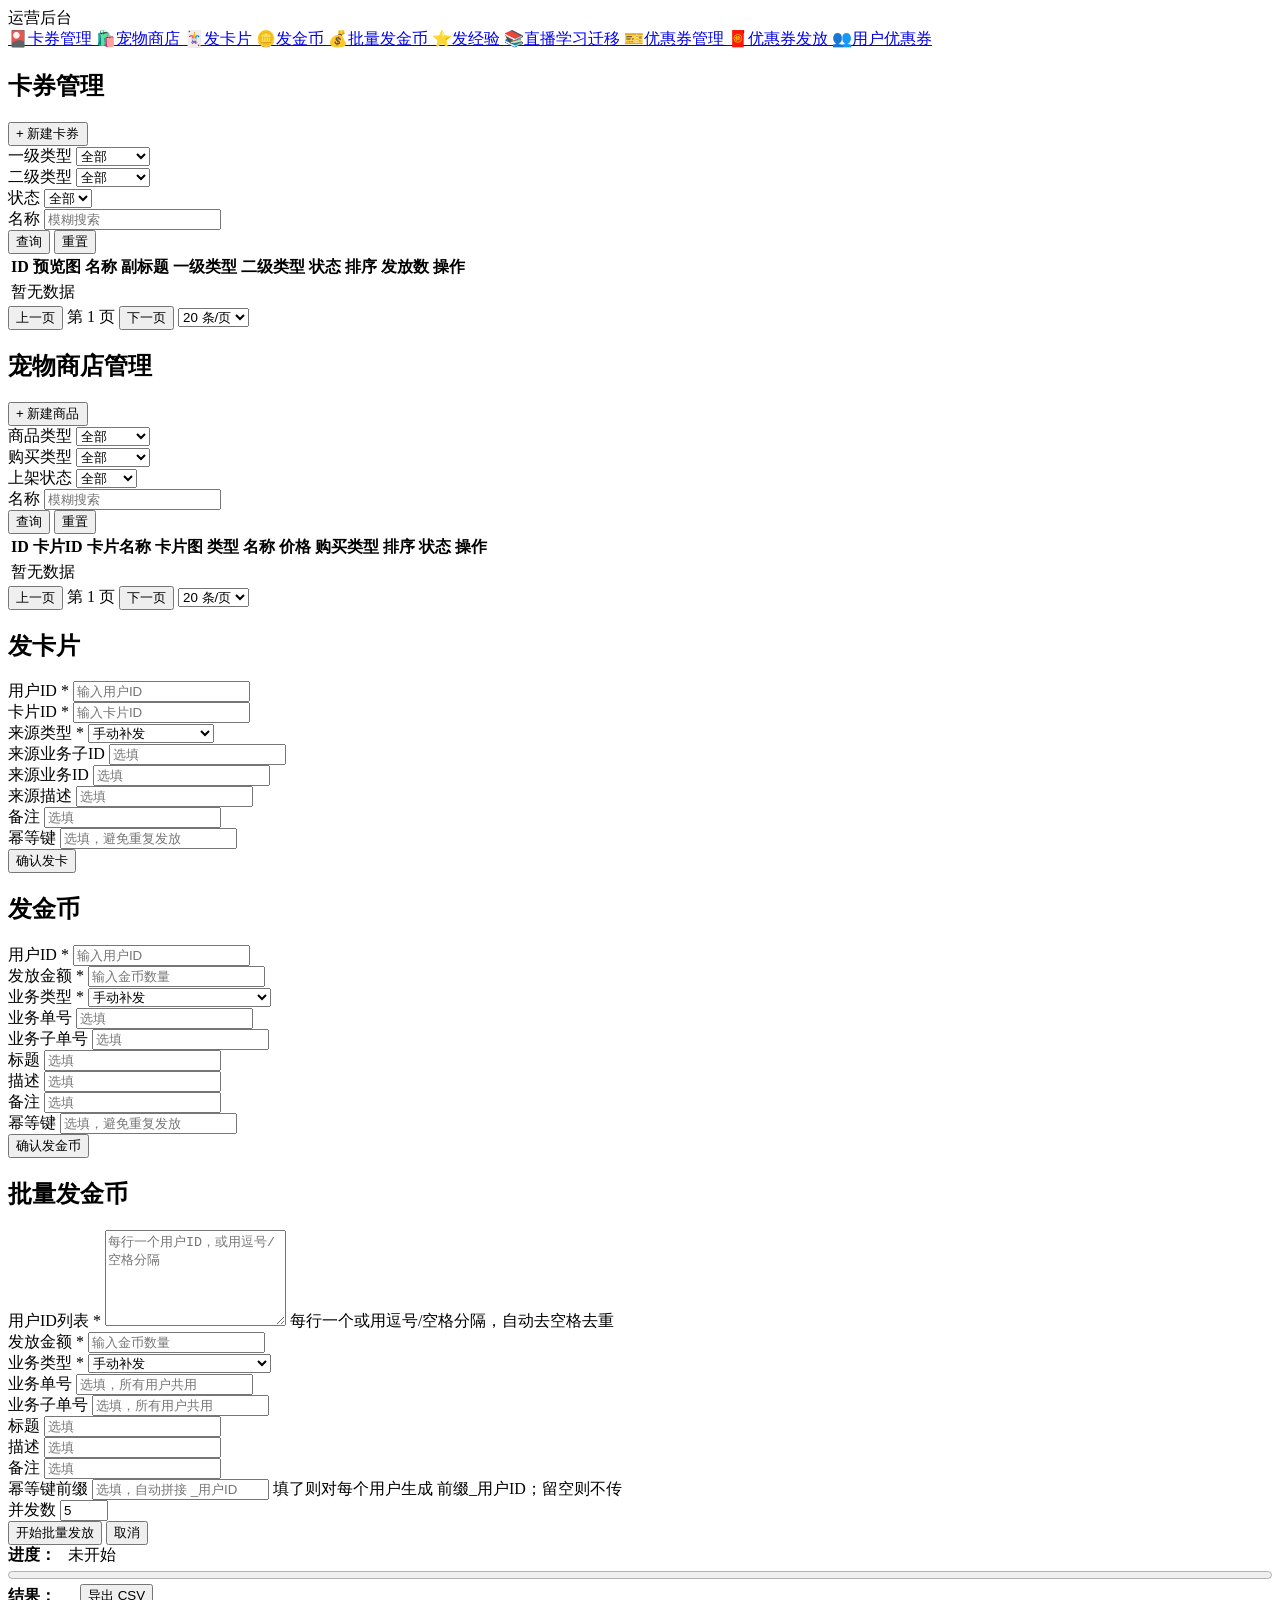
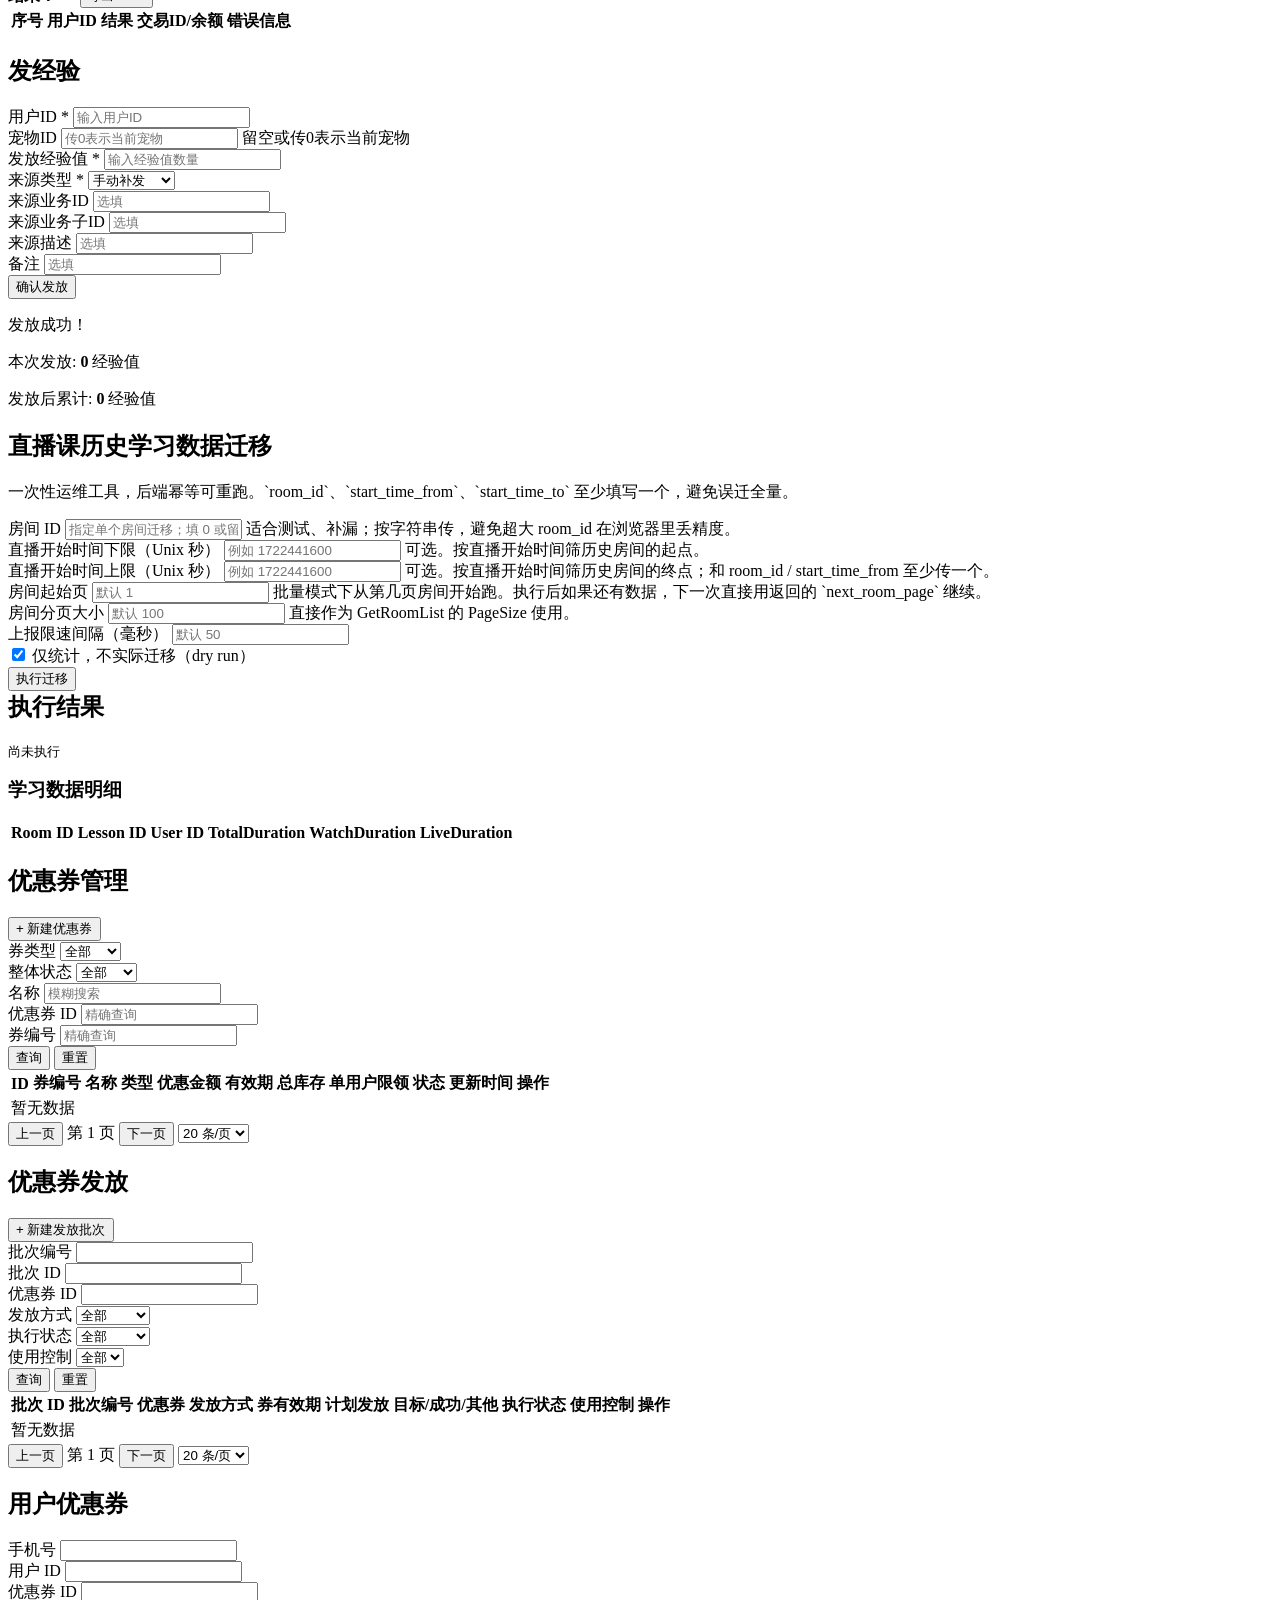
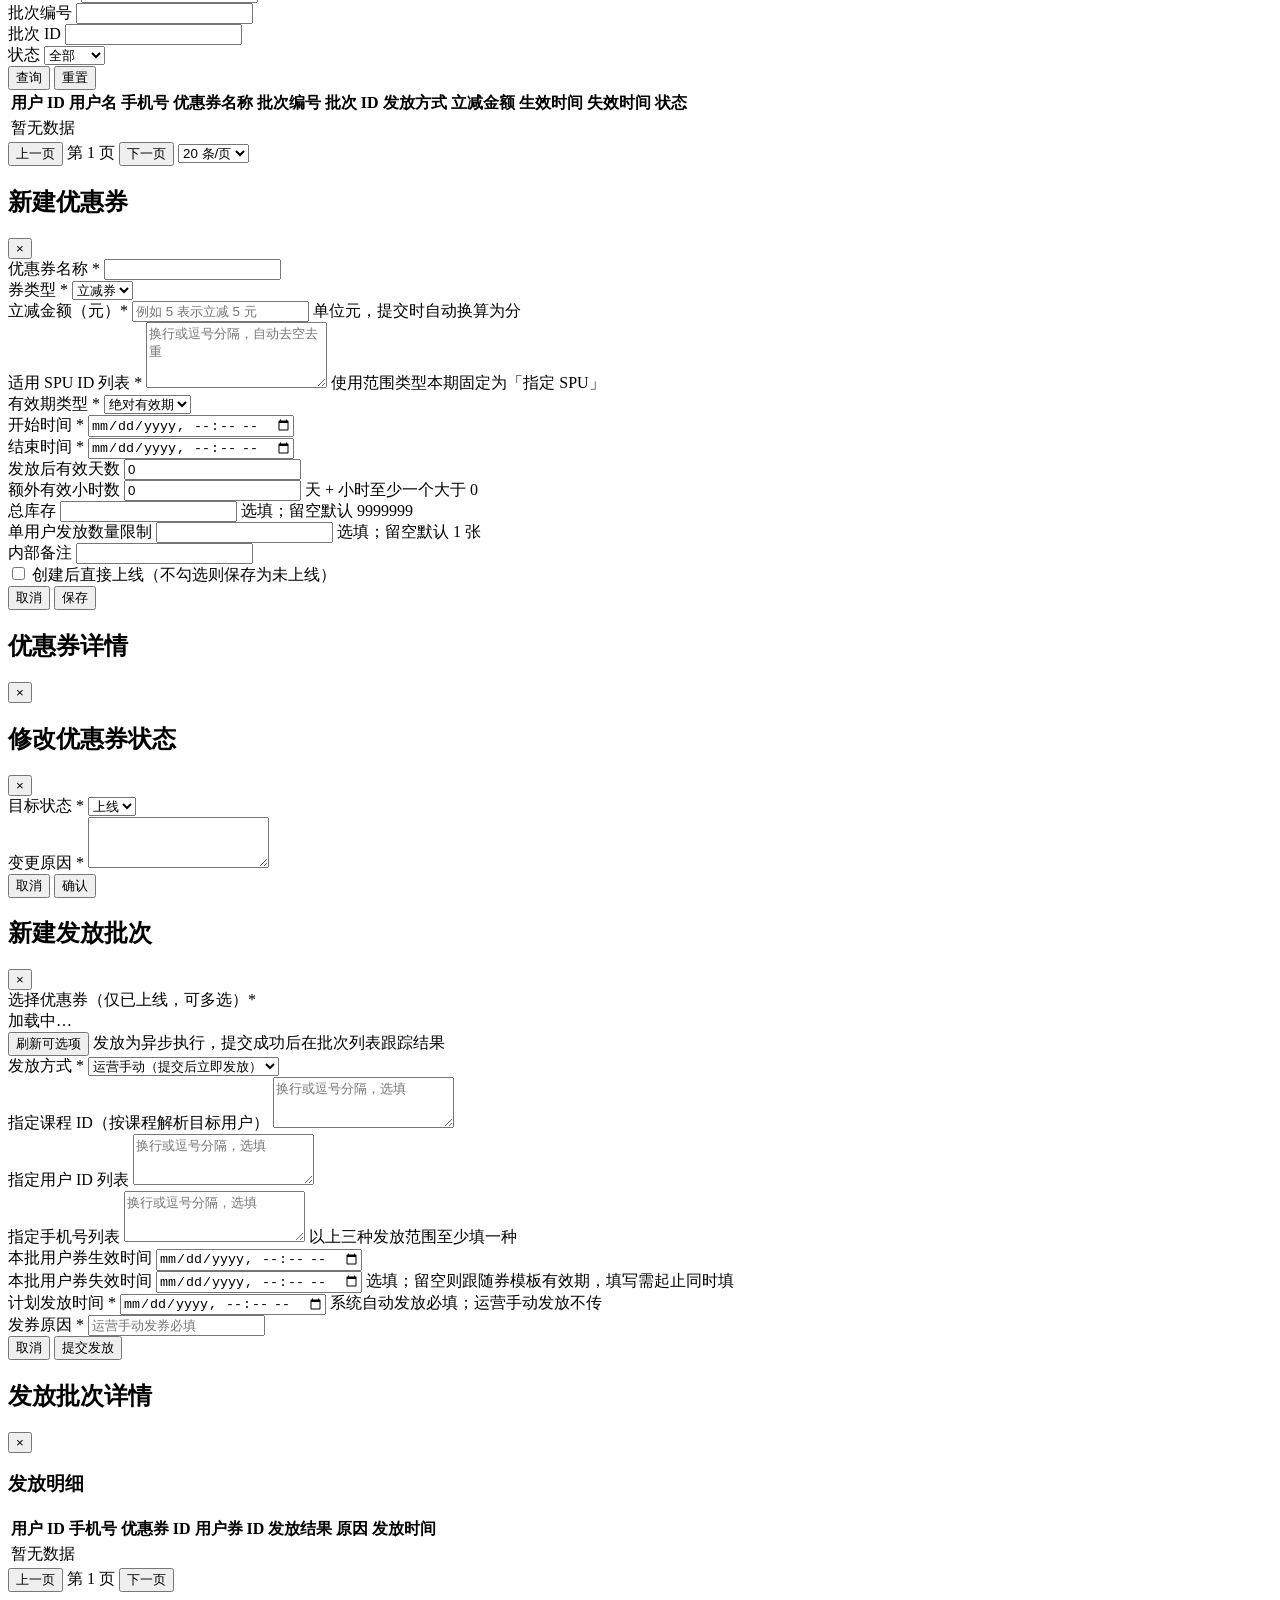
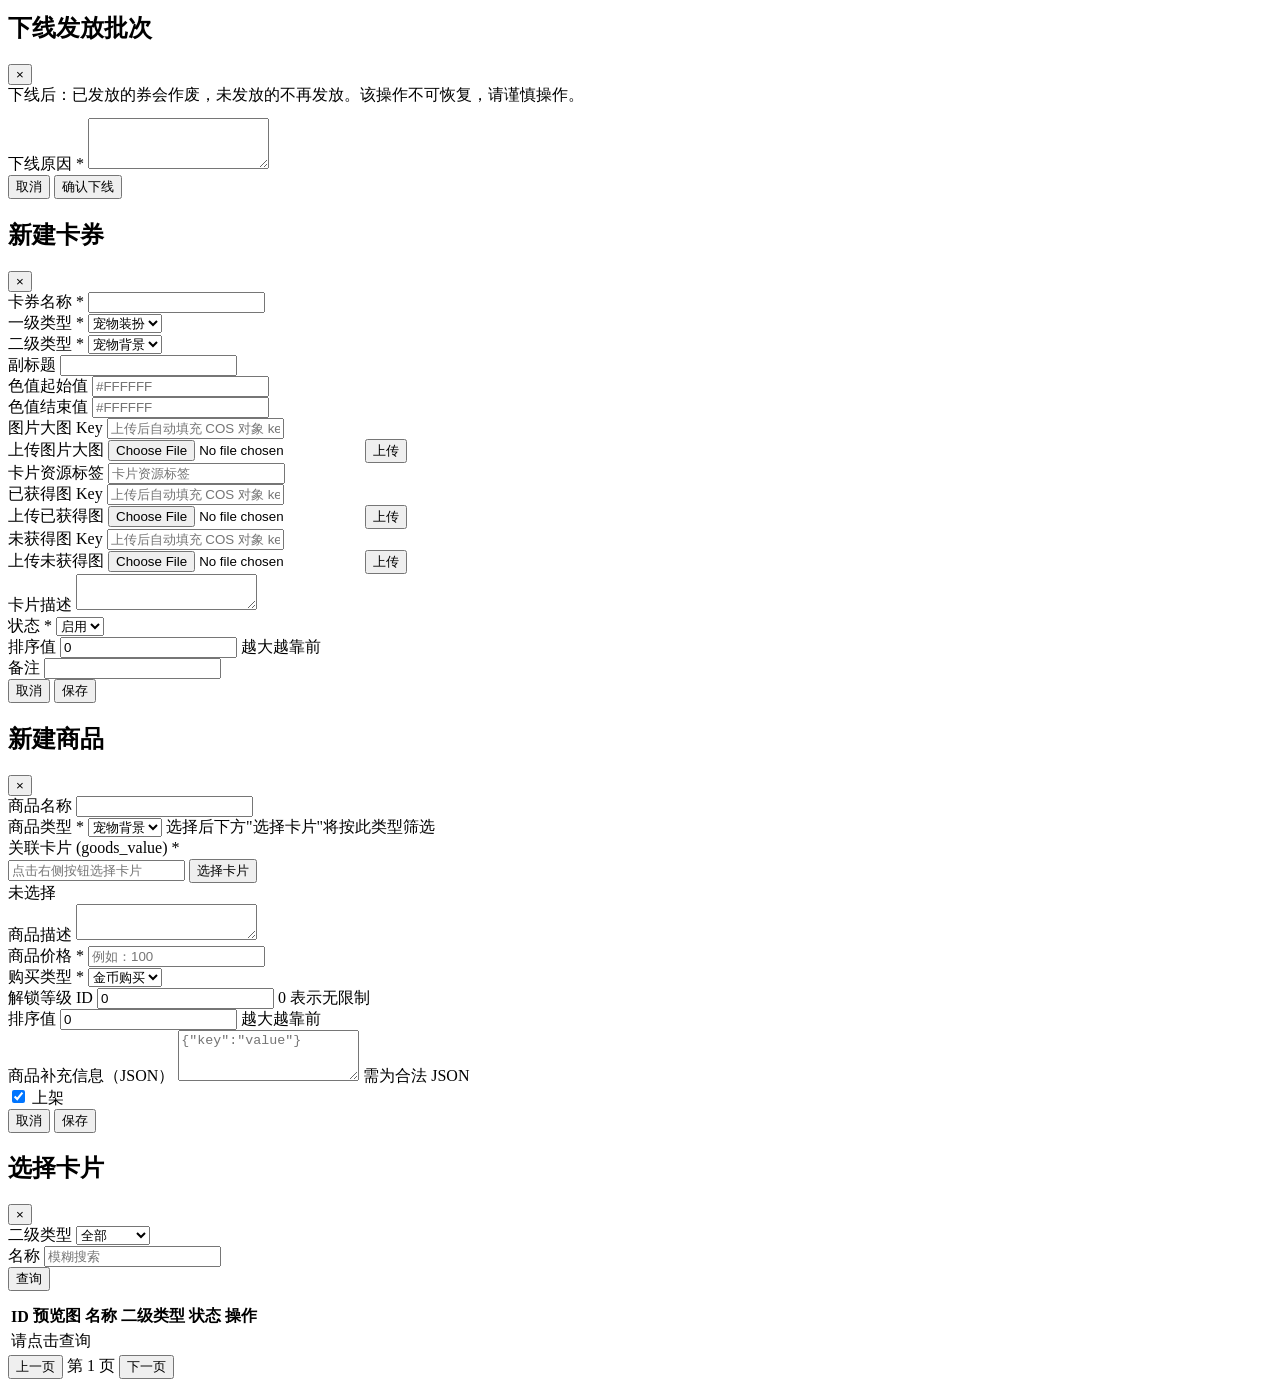
==== public/index.html @ 4f1bae95 "1" ====
<!DOCTYPE html>
<html lang="zh-CN">
<head>
  <meta charset="UTF-8" />
  <title>运营后台</title>
  <link rel="stylesheet" href="/styles.css" />
</head>
<body>
  <!-- 整体两栏布局：左侧导航 + 右侧内容 -->
  <div class="layout">
    <!-- 左侧侧边栏 -->
    <aside class="sidebar">
      <div class="sidebar-title">运营后台</div>
      <nav class="nav">
        <a class="nav-item active" data-page="cards" href="#cards">
          <span class="nav-icon">🎴</span>卡券管理
        </a>
        <a class="nav-item" data-page="goods" href="#goods">
          <span class="nav-icon">🛍️</span>宠物商店
        </a>
        <a class="nav-item" data-page="send-card" href="#send-card">
          <span class="nav-icon">🃏</span>发卡片
        </a>
        <a class="nav-item" data-page="send-gold" href="#send-gold">
          <span class="nav-icon">🪙</span>发金币
        </a>
        <a class="nav-item" data-page="send-gold-batch" href="#send-gold-batch">
          <span class="nav-icon">💰</span>批量发金币
        </a>
        <a class="nav-item" data-page="send-exp" href="#send-exp">
          <span class="nav-icon">⭐</span>发经验
        </a>
        <a class="nav-item" data-page="live-study-migrate" href="#live-study-migrate">
          <span class="nav-icon">📚</span>直播学习迁移
        </a>
        <a class="nav-item" data-page="coupons" href="#coupons">
          <span class="nav-icon">🎫</span>优惠券管理
        </a>
        <a class="nav-item" data-page="coupon-grant" href="#coupon-grant">
          <span class="nav-icon">🧧</span>优惠券发放
        </a>
        <a class="nav-item" data-page="user-coupons" href="#user-coupons">
          <span class="nav-icon">👥</span>用户优惠券
        </a>
      </nav>
    </aside>

    <!-- 右侧主内容区 -->
    <main class="main">
      <!-- ========== 卡券管理 ========== -->
      <section class="page" id="page-cards">
        <header class="topbar">
          <h1>卡券管理</h1>
          <button id="btn-create-card" class="btn btn-primary">+ 新建卡券</button>
        </header>

        <section class="filter">
          <div class="filter-item">
            <label>一级类型</label>
            <select id="f-first-type">
              <option value="0">全部</option>
              <option value="1">宠物装扮</option>
            </select>
          </div>
          <div class="filter-item">
            <label>二级类型</label>
            <select id="f-second-type">
              <option value="0">全部</option>
              <option value="101">宠物背景</option>
              <option value="102">宠物颜色</option>
              <option value="103">宠物套装</option>
              <option value="104">宠物相框</option>
            </select>
          </div>
          <div class="filter-item">
            <label>状态</label>
            <select id="f-status">
              <option value="0">全部</option>
              <option value="1">启用</option>
              <option value="2">禁用</option>
            </select>
          </div>
          <div class="filter-item">
            <label>名称</label>
            <input id="f-name" type="text" placeholder="模糊搜索" />
          </div>
          <button id="btn-card-search" class="btn">查询</button>
          <button id="btn-card-reset" class="btn btn-ghost">重置</button>
        </section>

        <section class="list">
          <table>
            <thead>
              <tr>
                <th>ID</th>
                <th>预览图</th>
                <th>名称</th>
                <th>副标题</th>
                <th>一级类型</th>
                <th>二级类型</th>
                <th>状态</th>
                <th>排序</th>
                <th>发放数</th>
                <th>操作</th>
              </tr>
            </thead>
            <tbody id="card-tbody">
              <tr><td colspan="10" class="empty">暂无数据</td></tr>
            </tbody>
          </table>

          <div class="pagination">
            <button id="btn-card-prev" class="btn btn-ghost">上一页</button>
            <span id="card-page-info">第 1 页</span>
            <button id="btn-card-next" class="btn btn-ghost">下一页</button>
            <select id="card-page-size">
              <option value="10">10 条/页</option>
              <option value="20" selected>20 条/页</option>
              <option value="50">50 条/页</option>
            </select>
          </div>
        </section>
      </section>

      <!-- ========== 宠物商店 ========== -->
      <section class="page hidden" id="page-goods">
        <header class="topbar">
          <h1>宠物商店管理</h1>
          <button id="btn-create-goods" class="btn btn-primary">+ 新建商品</button>
        </header>

        <section class="filter">
          <div class="filter-item">
            <label>商品类型</label>
            <select id="g-type">
              <option value="0">全部</option>
              <option value="101">宠物背景</option>
              <option value="102">宠物颜色</option>
              <option value="103">宠物套装</option>
              <option value="104">宠物相框</option>
            </select>
          </div>
          <div class="filter-item">
            <label>购买类型</label>
            <select id="g-buy-type">
              <option value="0">全部</option>
              <option value="1">金币购买</option>
            </select>
          </div>
          <div class="filter-item">
            <label>上架状态</label>
            <select id="g-enabled">
              <option value="all">全部</option>
              <option value="true">已上架</option>
              <option value="false">未上架</option>
            </select>
          </div>
          <div class="filter-item">
            <label>名称</label>
            <input id="g-name" type="text" placeholder="模糊搜索" />
          </div>
          <button id="btn-goods-search" class="btn">查询</button>
          <button id="btn-goods-reset" class="btn btn-ghost">重置</button>
        </section>

        <section class="list">
          <table>
            <thead>
              <tr>
                <th>ID</th>
                <th>卡片ID</th>
                <th>卡片名称</th>
                <th>卡片图</th>
                <th>类型</th>
                <th>名称</th>
                <th>价格</th>
                <th>购买类型</th>
                <th>排序</th>
                <th>状态</th>
                <th>操作</th>
              </tr>
            </thead>
            <tbody id="goods-tbody">
              <tr><td colspan="11" class="empty">暂无数据</td></tr>
            </tbody>
          </table>

          <div class="pagination">
            <button id="btn-goods-prev" class="btn btn-ghost">上一页</button>
            <span id="goods-page-info">第 1 页</span>
            <button id="btn-goods-next" class="btn btn-ghost">下一页</button>
            <select id="goods-page-size">
              <option value="10">10 条/页</option>
              <option value="20" selected>20 条/页</option>
              <option value="50">50 条/页</option>
            </select>
          </div>
        </section>
      </section>

      <!-- ========== 发卡片 ========== -->
      <section class="page hidden" id="page-send-card">
        <header class="topbar">
          <h1>发卡片</h1>
        </header>
        <section class="section-card">
          <form id="form-send-card" class="form form-inline">
            <div class="form-row">
              <label>用户ID *</label>
              <input id="ic-user-id" type="text" required placeholder="输入用户ID" />
            </div>
            <div class="form-row">
              <label>卡片ID *</label>
              <input id="ic-card-id" type="text" required placeholder="输入卡片ID" />
            </div>
            <div class="form-row">
              <label>来源类型 *</label>
              <select id="ic-source-type" required>
                <option value="100">手动补发</option>
                <option value="1">宠物商城购买</option>
                <option value="2">激活宠物赠送</option>
                <option value="3">捕获Boss获得</option>
                <option value="4">首次进入获得知知</option>
                <option value="0">未知</option>
              </select>
            </div>
            <div class="form-row">
              <label>来源业务子ID</label>
              <input id="ic-source-sub-id" type="text" placeholder="选填" />
            </div>
            <div class="form-row">
              <label>来源业务ID</label>
              <input id="ic-source-id" type="text" placeholder="选填" />
            </div>
            <div class="form-row">
              <label>来源描述</label>
              <input id="ic-source-desc" type="text" placeholder="选填" />
            </div>
            <div class="form-row">
              <label>备注</label>
              <input id="ic-remark" type="text" placeholder="选填" />
            </div>
            <div class="form-row">
              <label>幂等键</label>
              <input id="ic-idempotency-key" type="text" placeholder="选填，避免重复发放" />
            </div>
            <div class="form-actions">
              <button type="submit" class="btn btn-primary">确认发卡</button>
            </div>
          </form>
        </section>
      </section>

      <!-- ========== 发金币 ========== -->
      <section class="page hidden" id="page-send-gold">
        <header class="topbar">
          <h1>发金币</h1>
        </header>
        <section class="section-card">
          <form id="form-send-gold" class="form form-inline">
            <div class="form-row">
              <label>用户ID *</label>
              <input id="ig-user-id" type="text" required placeholder="输入用户ID" />
            </div>
            <div class="form-row">
              <label>发放金额 *</label>
              <input id="ig-amount" type="number" required placeholder="输入金币数量" min="1" />
            </div>
            <div class="form-row">
              <label>业务类型 *</label>
              <select id="ig-business-type" required>
                <option value="100">手动补发</option>
                <option value="1">宠物任务获得</option>
                <option value="2">用户注册</option>
                <option value="3">天梯宝箱</option>
                <option value="4">核心课程</option>
                <option value="5">课堂巩固</option>
                <option value="6">小小讲师</option>
                <option value="7">个性化练习</option>
                <option value="8">习题课</option>
                <option value="201">直播活动-答题</option>
                <option value="202">直播活动-投票</option>
                <option value="203">直播活动-签到</option>
                <option value="204">直播活动-红包</option>
                <option value="205">直播活动-抢麦</option>
                <option value="206">直播活动-手动奖励</option>
                <option value="207">直播活动-在线时长达标奖励</option>
                <option value="208">回放观看时长达标奖励</option>
                <option value="200">直播活动(兼容历史)</option>
                <option value="1000">宠物商城购买消耗</option>
                <option value="0">未知</option>
              </select>
            </div>
            <div class="form-row">
              <label>业务单号</label>
              <input id="ig-business-id" type="text" placeholder="选填" />
            </div>
            <div class="form-row">
              <label>业务子单号</label>
              <input id="ig-sub-business-id" type="text" placeholder="选填" />
            </div>
            <div class="form-row">
              <label>标题</label>
              <input id="ig-title" type="text" placeholder="选填" />
            </div>
            <div class="form-row">
              <label>描述</label>
              <input id="ig-description" type="text" placeholder="选填" />
            </div>
            <div class="form-row">
              <label>备注</label>
              <input id="ig-remark" type="text" placeholder="选填" />
            </div>
            <div class="form-row">
              <label>幂等键</label>
              <input id="ig-idempotency-key" type="text" placeholder="选填，避免重复发放" />
            </div>
            <div class="form-actions">
              <button type="submit" class="btn btn-primary">确认发金币</button>
            </div>
          </form>
        </section>
      </section>

      <!-- ========== 批量发金币 ========== -->
      <section class="page hidden" id="page-send-gold-batch">
        <header class="topbar">
          <h1>批量发金币</h1>
        </header>
        <section class="section-card">
          <form id="form-send-gold-batch" class="form form-inline">
            <div class="form-row">
              <label>用户ID列表 *</label>
              <textarea id="igb-user-ids" rows="6" required placeholder="每行一个用户ID，或用逗号/空格分隔"></textarea>
              <span class="hint">每行一个或用逗号/空格分隔，自动去空格去重</span>
            </div>
            <div class="form-row">
              <label>发放金额 *</label>
              <input id="igb-amount" type="number" required placeholder="输入金币数量" min="1" />
            </div>
            <div class="form-row">
              <label>业务类型 *</label>
              <select id="igb-business-type" required>
                <option value="100">手动补发</option>
                <option value="1">宠物任务获得</option>
                <option value="2">用户注册</option>
                <option value="3">天梯宝箱</option>
                <option value="4">核心课程</option>
                <option value="5">课堂巩固</option>
                <option value="6">小小讲师</option>
                <option value="7">个性化练习</option>
                <option value="8">习题课</option>
                <option value="201">直播活动-答题</option>
                <option value="202">直播活动-投票</option>
                <option value="203">直播活动-签到</option>
                <option value="204">直播活动-红包</option>
                <option value="205">直播活动-抢麦</option>
                <option value="206">直播活动-手动奖励</option>
                <option value="207">直播活动-在线时长达标奖励</option>
                <option value="208">回放观看时长达标奖励</option>
                <option value="200">直播活动(兼容历史)</option>
                <option value="1000">宠物商城购买消耗</option>
                <option value="0">未知</option>
              </select>
            </div>
            <div class="form-row">
              <label>业务单号</label>
              <input id="igb-business-id" type="text" placeholder="选填，所有用户共用" />
            </div>
            <div class="form-row">
              <label>业务子单号</label>
              <input id="igb-sub-business-id" type="text" placeholder="选填，所有用户共用" />
            </div>
            <div class="form-row">
              <label>标题</label>
              <input id="igb-title" type="text" placeholder="选填" />
            </div>
            <div class="form-row">
              <label>描述</label>
              <input id="igb-description" type="text" placeholder="选填" />
            </div>
            <div class="form-row">
              <label>备注</label>
              <input id="igb-remark" type="text" placeholder="选填" />
            </div>
            <div class="form-row">
              <label>幂等键前缀</label>
              <input id="igb-idempotency-key" type="text" placeholder="选填，自动拼接 _用户ID" />
              <span class="hint">填了则对每个用户生成 前缀_用户ID；留空则不传</span>
            </div>
            <div class="form-row">
              <label>并发数</label>
              <input id="igb-concurrency" type="number" value="5" min="1" max="20" />
            </div>
            <div class="form-actions">
              <button type="submit" class="btn btn-primary">开始批量发放</button>
              <button type="button" id="igb-cancel" class="btn btn-ghost hidden">取消</button>
            </div>
          </form>
        </section>

        <section class="section-card">
          <div class="form-row" style="display:flex; align-items:center; gap:12px;">
            <strong>进度：</strong>
            <span id="igb-progress-text">未开始</span>
          </div>
          <progress id="igb-progress-bar" value="0" max="1" style="width:100%;"></progress>
        </section>

        <section class="section-card">
          <div class="form-row" style="display:flex; align-items:center; gap:12px;">
            <strong>结果：</strong>
            <span id="igb-summary"></span>
            <button type="button" id="igb-export" class="btn btn-ghost hidden">导出 CSV</button>
          </div>
          <table class="table" id="igb-result-table">
            <thead>
              <tr><th>序号</th><th>用户ID</th><th>结果</th><th>交易ID/余额</th><th>错误信息</th></tr>
            </thead>
            <tbody></tbody>
          </table>
        </section>
      </section>

      <!-- ========== 发经验 ========== -->
      <section class="page hidden" id="page-send-exp">
        <header class="topbar">
          <h1>发经验</h1>
        </header>
        <section class="section-card">
          <form id="form-send-exp" class="form form-inline">
            <div class="form-row">
              <label>用户ID *</label>
              <input id="ie-user-id" type="text" required placeholder="输入用户ID" />
            </div>
            <div class="form-row">
              <label>宠物ID</label>
              <input id="ie-pet-id" type="text" placeholder="传0表示当前宠物" />
              <span class="hint">留空或传0表示当前宠物</span>
            </div>
            <div class="form-row">
              <label>发放经验值 *</label>
              <input id="ie-exp-num" type="number" required placeholder="输入经验值数量" min="1" />
            </div>
            <div class="form-row">
              <label>来源类型 *</label>
              <select id="ie-source-type" required>
                <option value="100">手动补发</option>
                <option value="1">宠物任务</option>
                <option value="4">核心课程</option>
                <option value="5">课堂巩固</option>
                <option value="6">小小讲师</option>
                <option value="7">个性化练习</option>
                <option value="8">习题课</option>
                <option value="0">未知</option>
              </select>
            </div>
            <div class="form-row">
              <label>来源业务ID</label>
              <input id="ie-source-id" type="text" placeholder="选填" />
            </div>
            <div class="form-row">
              <label>来源业务子ID</label>
              <input id="ie-source-sub-id" type="text" placeholder="选填" />
            </div>
            <div class="form-row">
              <label>来源描述</label>
              <input id="ie-source-desc" type="text" placeholder="选填" />
            </div>
            <div class="form-row">
              <label>备注</label>
              <input id="ie-remark" type="text" placeholder="选填" />
            </div>
            <div class="form-actions">
              <button type="submit" class="btn btn-primary">确认发放</button>
            </div>
          </form>
          <div id="exp-result" class="result-card hidden">
            <p>发放成功！</p>
            <p>本次发放: <strong id="res-added-exp">0</strong> 经验值</p>
            <p>发放后累计: <strong id="res-after-exp">0</strong> 经验值</p>
          </div>
        </section>
      </section>

      <!-- ========== 直播学习进度迁移 ========== -->
      <section class="page hidden" id="page-live-study-migrate">
        <header class="topbar">
          <h1>直播课历史学习数据迁移</h1>
        </header>
        <section class="section-card">
          <div class="hint" style="margin-bottom: 16px;">
            一次性运维工具，后端幂等可重跑。`room_id`、`start_time_from`、`start_time_to` 至少填写一个，避免误迁全量。
          </div>
          <form id="form-live-study-migrate" class="form">
            <div class="form-row">
              <label>房间 ID</label>
              <input id="lm-room-id" type="text" inputmode="numeric" placeholder="指定单个房间迁移；填 0 或留空表示不指定" />
              <span class="hint">适合测试、补漏；按字符串传，避免超大 room_id 在浏览器里丢精度。</span>
            </div>
            <div class="form-row">
              <label>直播开始时间下限（Unix 秒）</label>
              <input id="lm-start-time-from" type="number" min="0" placeholder="例如 1722441600" />
              <span class="hint">可选。按直播开始时间筛历史房间的起点。</span>
            </div>
            <div class="form-row">
              <label>直播开始时间上限（Unix 秒）</label>
              <input id="lm-start-time-to" type="number" min="0" placeholder="例如 1722441600" />
              <span class="hint">可选。按直播开始时间筛历史房间的终点；和 room_id / start_time_from 至少传一个。</span>
            </div>
            <div class="form-row">
              <label>房间起始页</label>
              <input id="lm-room-page" type="number" min="1" placeholder="默认 1" />
              <span class="hint">批量模式下从第几页房间开始跑。执行后如果还有数据，下一次直接用返回的 `next_room_page` 继续。</span>
            </div>
            <div class="form-row">
              <label>房间分页大小</label>
              <input id="lm-room-limit" type="number" min="0" placeholder="默认 100" />
              <span class="hint">直接作为 GetRoomList 的 PageSize 使用。</span>
            </div>
            <div class="form-row">
              <label>上报限速间隔（毫秒）</label>
              <input id="lm-pace-ms" type="number" min="0" placeholder="默认 50" />
            </div>
            <div class="form-row">
              <label>
                <input id="lm-dry-run" type="checkbox" checked />
                仅统计，不实际迁移（dry run）
              </label>
            </div>
            <div class="form-actions">
              <button type="submit" id="btn-live-study-migrate" class="btn btn-primary">执行迁移</button>
            </div>
          </form>
        </section>

        <section class="section-card">
          <h2 style="margin-top: 0;">执行结果</h2>
          <pre id="lm-result" class="result-box">尚未执行</pre>
          <div id="lm-dry-run-panel" class="hidden" style="margin-top: 16px;">
            <h3 class="section-title" style="margin-top: 0;">学习数据明细</h3>
            <div id="lm-dry-run-summary" class="hint" style="margin-bottom: 12px;"></div>
            <div class="table-wrap">
              <table class="table">
                <thead>
                  <tr>
                    <th>Room ID</th>
                    <th>Lesson ID</th>
                    <th>User ID</th>
                    <th>TotalDuration</th>
                    <th>WatchDuration</th>
                    <th>LiveDuration</th>
                  </tr>
                </thead>
                <tbody id="lm-dry-run-body"></tbody>
              </table>
            </div>
          </div>
        </section>
      </section>

      <!-- ========== 优惠券管理 ========== -->
      <section class="page hidden" id="page-coupons">
        <header class="topbar">
          <h1>优惠券管理</h1>
          <button id="btn-create-coupon" class="btn btn-primary">+ 新建优惠券</button>
        </header>

        <section class="filter">
          <div class="filter-item">
            <label>券类型</label>
            <select id="cp-f-type">
              <option value="0">全部</option>
              <option value="1">立减券</option>
            </select>
          </div>
          <div class="filter-item">
            <label>整体状态</label>
            <select id="cp-f-status">
              <option value="0">全部</option>
              <option value="1">未上线</option>
              <option value="2">上线</option>
              <option value="3">下线</option>
            </select>
          </div>
          <div class="filter-item">
            <label>名称</label>
            <input id="cp-f-name" type="text" placeholder="模糊搜索" />
          </div>
          <div class="filter-item">
            <label>优惠券 ID</label>
            <input id="cp-f-id" type="text" placeholder="精确查询" />
          </div>
          <div class="filter-item">
            <label>券编号</label>
            <input id="cp-f-no" type="text" placeholder="精确查询" />
          </div>
          <button id="btn-cp-search" class="btn">查询</button>
          <button id="btn-cp-reset" class="btn btn-ghost">重置</button>
        </section>

        <section class="list">
          <table>
            <thead>
              <tr>
                <th>ID</th>
                <th>券编号</th>
                <th>名称</th>
                <th>类型</th>
                <th>优惠金额</th>
                <th>有效期</th>
                <th>总库存</th>
                <th>单用户限领</th>
                <th>状态</th>
                <th>更新时间</th>
                <th>操作</th>
              </tr>
            </thead>
            <tbody id="cp-tbody">
              <tr><td colspan="11" class="empty">暂无数据</td></tr>
            </tbody>
          </table>

          <div class="pagination">
            <button id="btn-cp-prev" class="btn btn-ghost">上一页</button>
            <span id="cp-page-info">第 1 页</span>
            <button id="btn-cp-next" class="btn btn-ghost">下一页</button>
            <select id="cp-page-size">
              <option value="10">10 条/页</option>
              <option value="20" selected>20 条/页</option>
              <option value="50">50 条/页</option>
            </select>
          </div>
        </section>
      </section>

      <!-- ========== 优惠券发放 ========== -->
      <section class="page hidden" id="page-coupon-grant">
        <header class="topbar">
          <h1>优惠券发放</h1>
          <button id="btn-create-grant" class="btn btn-primary">+ 新建发放批次</button>
        </header>

        <section class="filter">
          <div class="filter-item">
            <label>批次编号</label>
            <input id="gb-f-batch-no" type="text" />
          </div>
          <div class="filter-item">
            <label>批次 ID</label>
            <input id="gb-f-batch-id" type="text" />
          </div>
          <div class="filter-item">
            <label>优惠券 ID</label>
            <input id="gb-f-coupon-id" type="text" />
          </div>
          <div class="filter-item">
            <label>发放方式</label>
            <select id="gb-f-grant-type">
              <option value="0">全部</option>
              <option value="1">运营手动</option>
              <option value="2">系统自动</option>
            </select>
          </div>
          <div class="filter-item">
            <label>执行状态</label>
            <select id="gb-f-execute-status">
              <option value="0">全部</option>
              <option value="1">待执行</option>
              <option value="2">执行中</option>
              <option value="3">完成</option>
              <option value="4">部分失败</option>
              <option value="5">结果未知</option>
              <option value="6">全部失败</option>
            </select>
          </div>
          <div class="filter-item">
            <label>使用控制</label>
            <select id="gb-f-use-status">
              <option value="0">全部</option>
              <option value="1">启用</option>
              <option value="2">停用</option>
            </select>
          </div>
          <button id="btn-gb-search" class="btn">查询</button>
          <button id="btn-gb-reset" class="btn btn-ghost">重置</button>
        </section>

        <section class="list">
          <table>
            <thead>
              <tr>
                <th>批次 ID</th>
                <th>批次编号</th>
                <th>优惠券</th>
                <th>发放方式</th>
                <th>券有效期</th>
                <th>计划发放</th>
                <th>目标/成功/其他</th>
                <th>执行状态</th>
                <th>使用控制</th>
                <th>操作</th>
              </tr>
            </thead>
            <tbody id="gb-tbody">
              <tr><td colspan="10" class="empty">暂无数据</td></tr>
            </tbody>
          </table>

          <div class="pagination">
            <button id="btn-gb-prev" class="btn btn-ghost">上一页</button>
            <span id="gb-page-info">第 1 页</span>
            <button id="btn-gb-next" class="btn btn-ghost">下一页</button>
            <select id="gb-page-size">
              <option value="10">10 条/页</option>
              <option value="20" selected>20 条/页</option>
              <option value="50">50 条/页</option>
            </select>
          </div>
        </section>
      </section>

      <!-- ========== 用户优惠券 ========== -->
      <section class="page hidden" id="page-user-coupons">
        <header class="topbar">
          <h1>用户优惠券</h1>
        </header>

        <section class="filter">
          <div class="filter-item">
            <label>手机号</label>
            <input id="uc-f-phone" type="text" />
          </div>
          <div class="filter-item">
            <label>用户 ID</label>
            <input id="uc-f-user-id" type="text" />
          </div>
          <div class="filter-item">
            <label>优惠券 ID</label>
            <input id="uc-f-coupon-id" type="text" />
          </div>
          <div class="filter-item">
            <label>批次编号</label>
            <input id="uc-f-batch-no" type="text" />
          </div>
          <div class="filter-item">
            <label>批次 ID</label>
            <input id="uc-f-batch-id" type="text" />
          </div>
          <div class="filter-item">
            <label>状态</label>
            <select id="uc-f-status">
              <option value="0">全部</option>
              <option value="1">可用</option>
              <option value="2">锁定</option>
              <option value="3">已使用</option>
              <option value="4">已过期</option>
              <option value="5">作废</option>
            </select>
          </div>
          <button id="btn-uc-search" class="btn">查询</button>
          <button id="btn-uc-reset" class="btn btn-ghost">重置</button>
        </section>

        <section class="list">
          <table>
            <thead>
              <tr>
                <th>用户 ID</th>
                <th>用户名</th>
                <th>手机号</th>
                <th>优惠券名称</th>
                <th>批次编号</th>
                <th>批次 ID</th>
                <th>发放方式</th>
                <th>立减金额</th>
                <th>生效时间</th>
                <th>失效时间</th>
                <th>状态</th>
              </tr>
            </thead>
            <tbody id="uc-tbody">
              <tr><td colspan="11" class="empty">暂无数据</td></tr>
            </tbody>
          </table>

          <div class="pagination">
            <button id="btn-uc-prev" class="btn btn-ghost">上一页</button>
            <span id="uc-page-info">第 1 页</span>
            <button id="btn-uc-next" class="btn btn-ghost">下一页</button>
            <select id="uc-page-size">
              <option value="10">10 条/页</option>
              <option value="20" selected>20 条/页</option>
              <option value="50">50 条/页</option>
            </select>
          </div>
        </section>
      </section>

    </main>
  </div>

  <!-- ========== 优惠券 新建/编辑 弹窗 ========== -->
  <div id="modal-coupon" class="modal hidden">
    <div class="modal-content">
      <header class="modal-header">
        <h2 id="modal-coupon-title">新建优惠券</h2>
        <button class="modal-close" data-close="modal-coupon">×</button>
      </header>
      <form id="coupon-form" class="form">
        <input type="hidden" id="f-coupon-id" />
        <div class="form-row">
          <label>优惠券名称 *</label>
          <input id="f-coupon-name" type="text" required maxlength="100" />
        </div>
        <div class="form-row">
          <label>券类型 *</label>
          <select id="f-coupon-type" required>
            <option value="1">立减券</option>
          </select>
        </div>
        <div class="form-row">
          <label>立减金额（元）*</label>
          <input id="f-coupon-amount" type="number" required min="0.01" step="0.01" placeholder="例如 5 表示立减 5 元" />
          <span class="hint">单位元，提交时自动换算为分</span>
        </div>
        <div class="form-row">
          <label>适用 SPU ID 列表 *</label>
          <textarea id="f-coupon-spu-ids" rows="4" placeholder="换行或逗号分隔，自动去空去重"></textarea>
          <span class="hint">使用范围类型本期固定为「指定 SPU」</span>
        </div>
        <div class="form-row">
          <label>有效期类型 *</label>
          <select id="f-coupon-valid-type" required>
            <option value="1">绝对有效期</option>
            <option value="2">相对有效期</option>
          </select>
        </div>
        <div id="cp-valid-abs">
          <div class="form-row">
            <label>开始时间 *</label>
            <input id="f-coupon-valid-start" type="datetime-local" />
          </div>
          <div class="form-row">
            <label>结束时间 *</label>
            <input id="f-coupon-valid-end" type="datetime-local" />
          </div>
        </div>
        <div id="cp-valid-rel" class="hidden">
          <div class="form-row">
            <label>发放后有效天数</label>
            <input id="f-coupon-valid-days" type="number" min="0" value="0" />
          </div>
          <div class="form-row">
            <label>额外有效小时数</label>
            <input id="f-coupon-valid-hours" type="number" min="0" value="0" />
            <span class="hint">天 + 小时至少一个大于 0</span>
          </div>
        </div>
        <div class="form-row">
          <label>总库存</label>
          <input id="f-coupon-stock" type="number" min="1" />
          <span class="hint">选填；留空默认 9999999</span>
        </div>
        <div class="form-row">
          <label>单用户发放数量限制</label>
          <input id="f-coupon-limit" type="number" min="1" />
          <span class="hint">选填；留空默认 1 张</span>
        </div>
        <div class="form-row">
          <label>内部备注</label>
          <input id="f-coupon-remark" type="text" maxlength="200" />
        </div>
        <div class="form-row" id="cp-create-only">
          <label>
            <input id="f-coupon-online" type="checkbox" />
            创建后直接上线（不勾选则保存为未上线）
          </label>
        </div>
        <div class="form-actions">
          <button type="button" class="btn btn-ghost" data-close="modal-coupon">取消</button>
          <button type="submit" class="btn btn-primary">保存</button>
        </div>
      </form>
    </div>
  </div>

  <!-- ========== 优惠券 详情 弹窗 ========== -->
  <div id="modal-coupon-detail" class="modal hidden">
    <div class="modal-content modal-large">
      <header class="modal-header">
        <h2>优惠券详情</h2>
        <button class="modal-close" data-close="modal-coupon-detail">×</button>
      </header>
      <div id="cp-detail-body" class="detail-rows"></div>
    </div>
  </div>

  <!-- ========== 优惠券 修改状态 弹窗 ========== -->
  <div id="modal-coupon-status" class="modal hidden">
    <div class="modal-content">
      <header class="modal-header">
        <h2>修改优惠券状态</h2>
        <button class="modal-close" data-close="modal-coupon-status">×</button>
      </header>
      <form id="coupon-status-form" class="form">
        <input type="hidden" id="f-cs-coupon-id" />
        <div class="form-row">
          <label>目标状态 *</label>
          <select id="f-cs-status" required>
            <option value="2">上线</option>
            <option value="3">下线</option>
          </select>
        </div>
        <div class="form-row">
          <label>变更原因 *</label>
          <textarea id="f-cs-reason" rows="3" required></textarea>
        </div>
        <div class="form-actions">
          <button type="button" class="btn btn-ghost" data-close="modal-coupon-status">取消</button>
          <button type="submit" class="btn btn-primary">确认</button>
        </div>
      </form>
    </div>
  </div>

  <!-- ========== 新建发放批次 弹窗 ========== -->
  <div id="modal-grant" class="modal hidden">
    <div class="modal-content modal-large">
      <header class="modal-header">
        <h2>新建发放批次</h2>
        <button class="modal-close" data-close="modal-grant">×</button>
      </header>
      <form id="form-grant" class="form">
        <div class="form-row">
          <label>选择优惠券（仅已上线，可多选）*</label>
          <div id="grant-coupon-options" class="check-list"><span class="hint">加载中…</span></div>
          <button type="button" id="btn-refresh-options" class="btn btn-ghost">刷新可选项</button>
          <span class="hint">发放为异步执行，提交成功后在批次列表跟踪结果</span>
        </div>
        <div class="form-row">
          <label>发放方式 *</label>
          <select id="f-grant-type">
            <option value="1">运营手动（提交后立即发放）</option>
            <option value="2">系统自动（到计划时间发放）</option>
          </select>
        </div>
        <div class="form-row">
          <label>指定课程 ID（按课程解析目标用户）</label>
          <textarea id="f-grant-course-ids" rows="3" placeholder="换行或逗号分隔，选填"></textarea>
        </div>
        <div class="form-row">
          <label>指定用户 ID 列表</label>
          <textarea id="f-grant-user-ids" rows="3" placeholder="换行或逗号分隔，选填"></textarea>
        </div>
        <div class="form-row">
          <label>指定手机号列表</label>
          <textarea id="f-grant-phones" rows="3" placeholder="换行或逗号分隔，选填"></textarea>
          <span class="hint">以上三种发放范围至少填一种</span>
        </div>
        <div class="form-row">
          <label>本批用户券生效时间</label>
          <input id="f-grant-valid-start" type="datetime-local" />
        </div>
        <div class="form-row">
          <label>本批用户券失效时间</label>
          <input id="f-grant-valid-end" type="datetime-local" />
          <span class="hint">选填；留空则跟随券模板有效期，填写需起止同时填</span>
        </div>
        <div class="form-row hidden" id="grant-time-row">
          <label>计划发放时间 *</label>
          <input id="f-grant-grant-time" type="datetime-local" />
          <span class="hint">系统自动发放必填；运营手动发放不传</span>
        </div>
        <div class="form-row">
          <label>发券原因 *</label>
          <input id="f-grant-reason" type="text" required placeholder="运营手动发券必填" />
        </div>
        <div class="form-actions">
          <button type="button" class="btn btn-ghost" data-close="modal-grant">取消</button>
          <button type="submit" class="btn btn-primary">提交发放</button>
        </div>
      </form>
    </div>
  </div>

  <!-- ========== 发放批次 详情 弹窗 ========== -->
  <div id="modal-grant-batch" class="modal hidden">
    <div class="modal-content modal-large">
      <header class="modal-header">
        <h2>发放批次详情</h2>
        <button class="modal-close" data-close="modal-grant-batch">×</button>
      </header>
      <div class="form">
        <div id="gb-detail-info" class="detail-rows" style="padding: 0;"></div>
        <h3 class="section-title">发放明细</h3>
        <div class="table-wrap">
          <table class="table">
            <thead>
              <tr>
                <th>用户 ID</th>
                <th>手机号</th>
                <th>优惠券 ID</th>
                <th>用户券 ID</th>
                <th>发放结果</th>
                <th>原因</th>
                <th>发放时间</th>
              </tr>
            </thead>
            <tbody id="gbr-tbody">
              <tr><td colspan="7" class="empty">暂无数据</td></tr>
            </tbody>
          </table>
        </div>
        <div class="pagination">
          <button id="btn-gbr-prev" class="btn btn-ghost">上一页</button>
          <span id="gbr-page-info">第 1 页</span>
          <button id="btn-gbr-next" class="btn btn-ghost">下一页</button>
        </div>
      </div>
    </div>
  </div>

  <!-- ========== 下线发放批次 弹窗 ========== -->
  <div id="modal-disable-batch" class="modal hidden">
    <div class="modal-content">
      <header class="modal-header">
        <h2>下线发放批次</h2>
        <button class="modal-close" data-close="modal-disable-batch">×</button>
      </header>
      <form id="disable-batch-form" class="form">
        <input type="hidden" id="f-db-batch-id" />
        <div class="hint" style="margin-bottom: 12px;">
          下线后：已发放的券会作废，未发放的不再发放。该操作不可恢复，请谨慎操作。
        </div>
        <div class="form-row">
          <label>下线原因 *</label>
          <textarea id="f-db-reason" rows="3" required></textarea>
        </div>
        <div class="form-actions">
          <button type="button" class="btn btn-ghost" data-close="modal-disable-batch">取消</button>
          <button type="submit" class="btn btn-danger">确认下线</button>
        </div>
      </form>
    </div>
  </div>

  <!-- ========== 卡券 新建/编辑 弹窗 ========== -->
  <div id="modal-card" class="modal hidden">
    <div class="modal-content">
      <header class="modal-header">
        <h2 id="modal-card-title">新建卡券</h2>
        <button class="modal-close" data-close="modal-card">×</button>
      </header>
      <form id="card-form" class="form">
        <input type="hidden" id="f-card-id" />
        <div class="form-row">
          <label>卡券名称 *</label>
          <input id="f-card-name" type="text" required maxlength="100" />
        </div>
        <div class="form-row">
          <label>一级类型 *</label>
          <select id="f-card-first-type" required>
            <option value="1">宠物装扮</option>
          </select>
        </div>
        <div class="form-row">
          <label>二级类型 *</label>
          <select id="f-card-second-type" required>
            <option value="101">宠物背景</option>
            <option value="102">宠物颜色</option>
            <option value="103">宠物套装</option>
            <option value="104">宠物相框</option>
          </select>
        </div>
        <div class="form-row">
          <label>副标题</label>
          <input id="f-card-sub-title" type="text" maxlength="100" />
        </div>
        <div class="form-row">
          <label>色值起始值</label>
          <input id="f-card-color-start" type="text" placeholder="#FFFFFF" />
        </div>
        <div class="form-row">
          <label>色值结束值</label>
          <input id="f-card-color-end" type="text" placeholder="#FFFFFF" />
        </div>
        <div class="form-row">
          <label>图片大图 Key</label>
          <input id="f-card-big-image-url" type="text" placeholder="上传后自动填充 COS 对象 key" />
        </div>
        <div class="form-row">
          <label>上传图片大图</label>
          <input id="f-card-big-image-file" type="file" accept="image/*" />
          <button type="button" class="btn btn-ghost" id="btn-upload-big-image">上传</button>
          <div id="big-image-url-preview" class="img-preview"></div>
        </div>
        <div class="form-row">
          <label>卡片资源标签</label>
          <input id="f-card-res-label" type="text" maxlength="64" placeholder="卡片资源标签" />
        </div>
        <div class="form-row">
          <label>已获得图 Key</label>
          <input id="f-card-preview-url" type="text" placeholder="上传后自动填充 COS 对象 key" />
        </div>
        <div class="form-row">
          <label>上传已获得图</label>
          <input id="f-card-preview-file" type="file" accept="image/*" />
          <button type="button" class="btn btn-ghost" id="btn-upload-preview">上传</button>
          <div id="preview-url-preview" class="img-preview"></div>
        </div>
        <div class="form-row">
          <label>未获得图 Key</label>
          <input id="f-card-preview-url-locked" type="text" placeholder="上传后自动填充 COS 对象 key" />
        </div>
        <div class="form-row">
          <label>上传未获得图</label>
          <input id="f-card-preview-file-locked" type="file" accept="image/*" />
          <button type="button" class="btn btn-ghost" id="btn-upload-preview-locked">上传</button>
          <div id="preview-url-locked-preview" class="img-preview"></div>
        </div>
        <div class="form-row">
          <label>卡片描述</label>
          <textarea id="f-card-desc" rows="2"></textarea>
        </div>
        <div class="form-row">
          <label>状态 *</label>
          <select id="f-card-status" required>
            <option value="1">启用</option>
            <option value="2">禁用</option>
          </select>
        </div>
        <div class="form-row">
          <label>排序值</label>
          <input id="f-card-sort" type="number" value="0" />
          <span class="hint">越大越靠前</span>
        </div>
        <div class="form-row">
          <label>备注</label>
          <input id="f-card-remark" type="text" />
        </div>

        <div class="form-actions">
          <button type="button" class="btn btn-ghost" data-close="modal-card">取消</button>
          <button type="submit" class="btn btn-primary">保存</button>
        </div>
      </form>
    </div>
  </div>

  <!-- ========== 商品 新建/编辑 弹窗 ========== -->
  <div id="modal-goods" class="modal hidden">
    <div class="modal-content">
      <header class="modal-header">
        <h2 id="modal-goods-title">新建商品</h2>
        <button class="modal-close" data-close="modal-goods">×</button>
      </header>
      <form id="goods-form" class="form">
        <input type="hidden" id="g-goods-id" />
        <div class="form-row">
          <label>商品名称</label>
          <input id="g-goods-name" type="text" maxlength="100" />
        </div>
        <div class="form-row">
          <label>商品类型 *</label>
          <select id="g-goods-type" required>
            <option value="101">宠物背景</option>
            <option value="102">宠物颜色</option>
            <option value="103">宠物套装</option>
            <option value="104">宠物相框</option>
          </select>
          <span class="hint">选择后下方"选择卡片"将按此类型筛选</span>
        </div>
        <div class="form-row">
          <label>关联卡片 (goods_value) *</label>
          <div class="picker">
            <input id="g-goods-value" type="text" placeholder="点击右侧按钮选择卡片" readonly />
            <button type="button" id="btn-pick-card" class="btn">选择卡片</button>
          </div>
          <span class="hint" id="g-goods-value-hint">未选择</span>
        </div>
        <div class="form-row">
          <label>商品描述</label>
          <textarea id="g-goods-desc" rows="2"></textarea>
        </div>
        <div class="form-row">
          <label>商品价格 *</label>
          <input id="g-goods-price" type="text" required placeholder="例如：100" />
        </div>
        <div class="form-row">
          <label>购买类型 *</label>
          <select id="g-goods-buy-type" required>
            <option value="1">金币购买</option>
          </select>
        </div>
        <div class="form-row">
          <label>解锁等级 ID</label>
          <input id="g-unlock-level" type="number" value="0" />
          <span class="hint">0 表示无限制</span>
        </div>
        <div class="form-row">
          <label>排序值</label>
          <input id="g-sort" type="number" value="0" />
          <span class="hint">越大越靠前</span>
        </div>
        <div class="form-row">
          <label>商品补充信息（JSON）</label>
          <textarea id="g-goods-condition" rows="3" placeholder='{"key":"value"}'></textarea>
          <span class="hint">需为合法 JSON</span>
        </div>
        <div class="form-row">
          <label>
            <input id="g-is-enabled" type="checkbox" checked />
            上架
          </label>
        </div>
        <div class="form-actions">
          <button type="button" class="btn btn-ghost" data-close="modal-goods">取消</button>
          <button type="submit" class="btn btn-primary">保存</button>
        </div>
      </form>
    </div>
  </div>

  <!-- ========== 卡片选择器 弹窗 ========== -->
  <div id="modal-picker" class="modal hidden">
    <div class="modal-content modal-large">
      <header class="modal-header">
        <h2>选择卡片</h2>
        <button class="modal-close" data-close="modal-picker">×</button>
      </header>
      <div class="form">
        <section class="filter" style="padding: 0 0 12px;">
          <div class="filter-item">
            <label>二级类型</label>
            <select id="pk-second-type">
              <option value="0">全部</option>
              <option value="101">宠物背景</option>
              <option value="102">宠物颜色</option>
              <option value="103">宠物套装</option>
              <option value="104">宠物相框</option>
            </select>
          </div>
          <div class="filter-item">
            <label>名称</label>
            <input id="pk-name" type="text" placeholder="模糊搜索" />
          </div>
          <button id="btn-pk-search" class="btn">查询</button>
        </section>
        <table>
          <thead>
            <tr>
              <th>ID</th>
              <th>预览图</th>
              <th>名称</th>
              <th>二级类型</th>
              <th>状态</th>
              <th>操作</th>
            </tr>
          </thead>
          <tbody id="pk-tbody">
            <tr><td colspan="6" class="empty">请点击查询</td></tr>
          </tbody>
        </table>
        <div class="pagination">
          <button id="btn-pk-prev" class="btn btn-ghost">上一页</button>
          <span id="pk-page-info">第 1 页</span>
          <button id="btn-pk-next" class="btn btn-ghost">下一页</button>
        </div>
      </div>
    </div>
  </div>

  <div id="toast" class="toast hidden"></div>

  <!-- 按依赖顺序加载：common 提供工具函数，cards/goods 是各模块，app 是入口 -->
  <script src="/runtime-config.js"></script>
  <script src="/common.js"></script>
  <script src="/cards.js"></script>
  <script src="/goods.js"></script>
  <script src="/incentive.js"></script>
  <script src="/exp.js"></script>
  <script src="/migrate.js"></script>
  <script src="/coupon.js"></script>
  <script src="/app.js"></script>
</body>
</html>
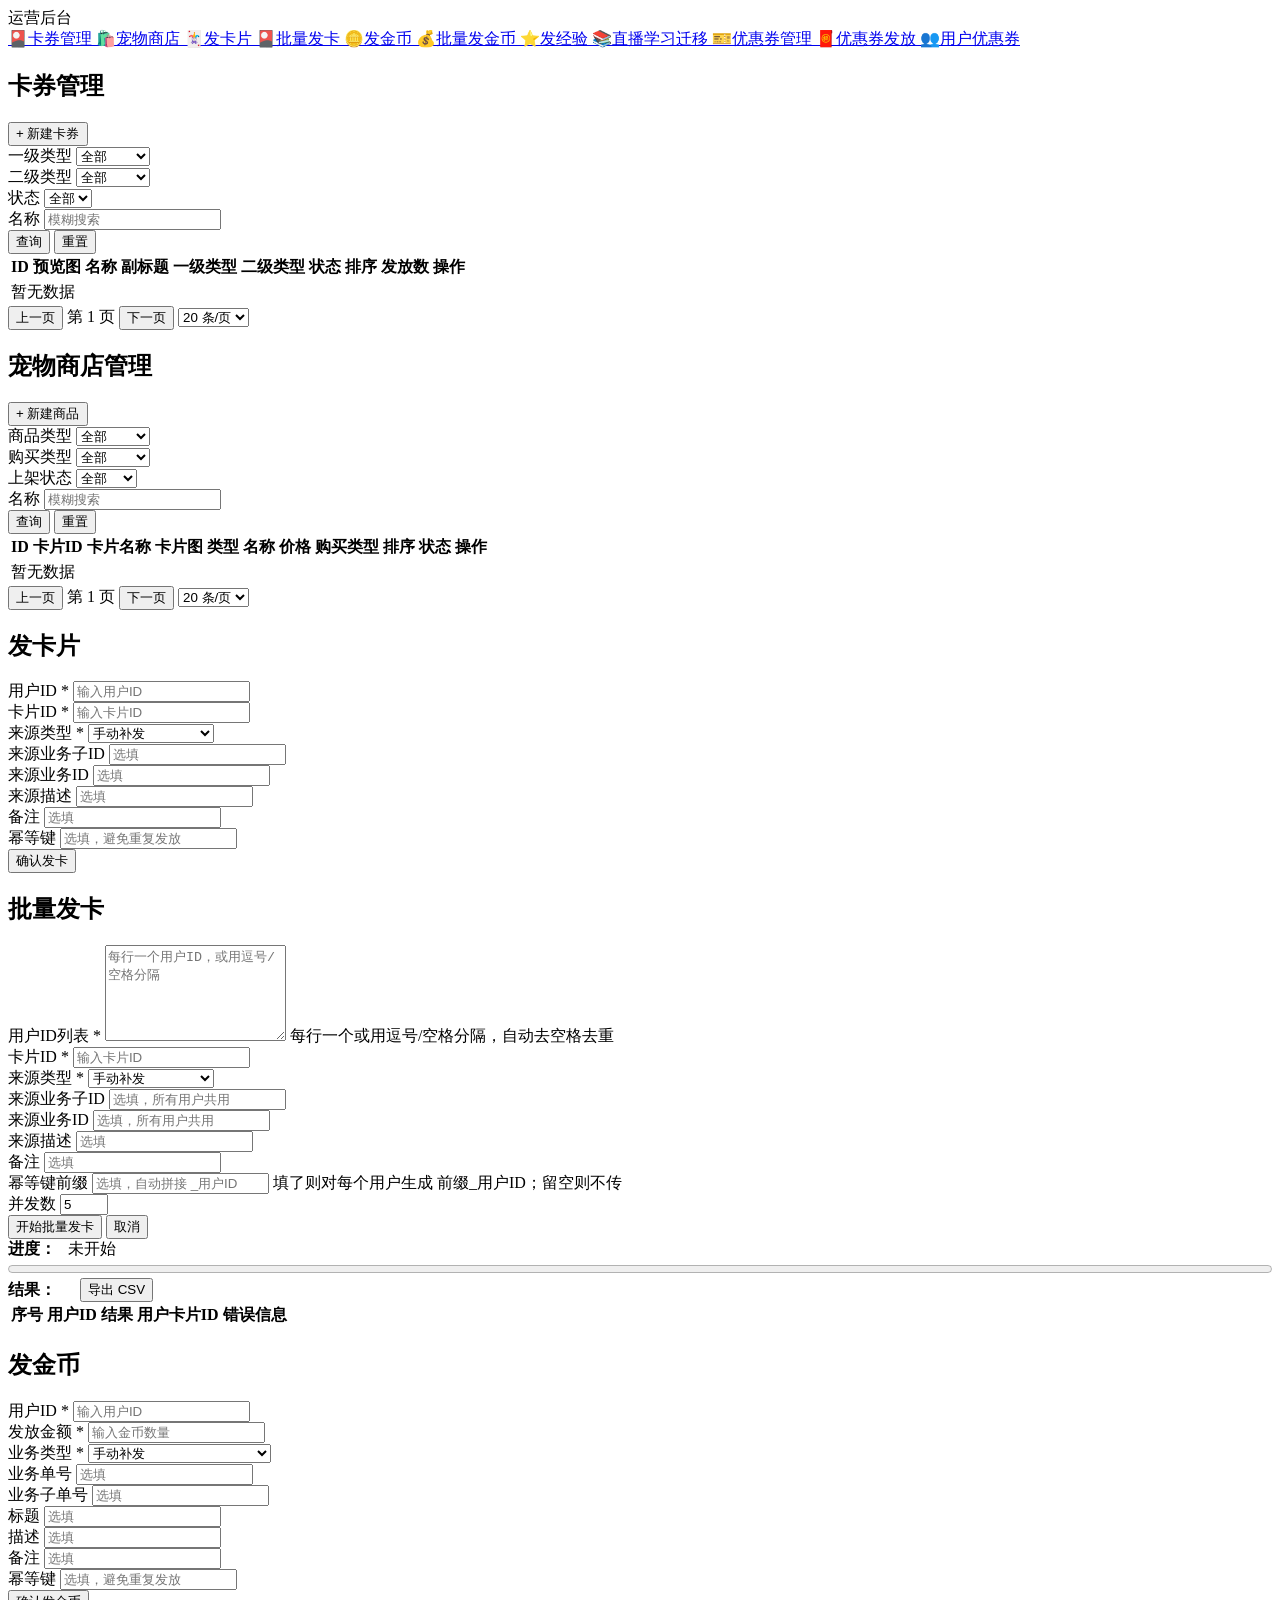
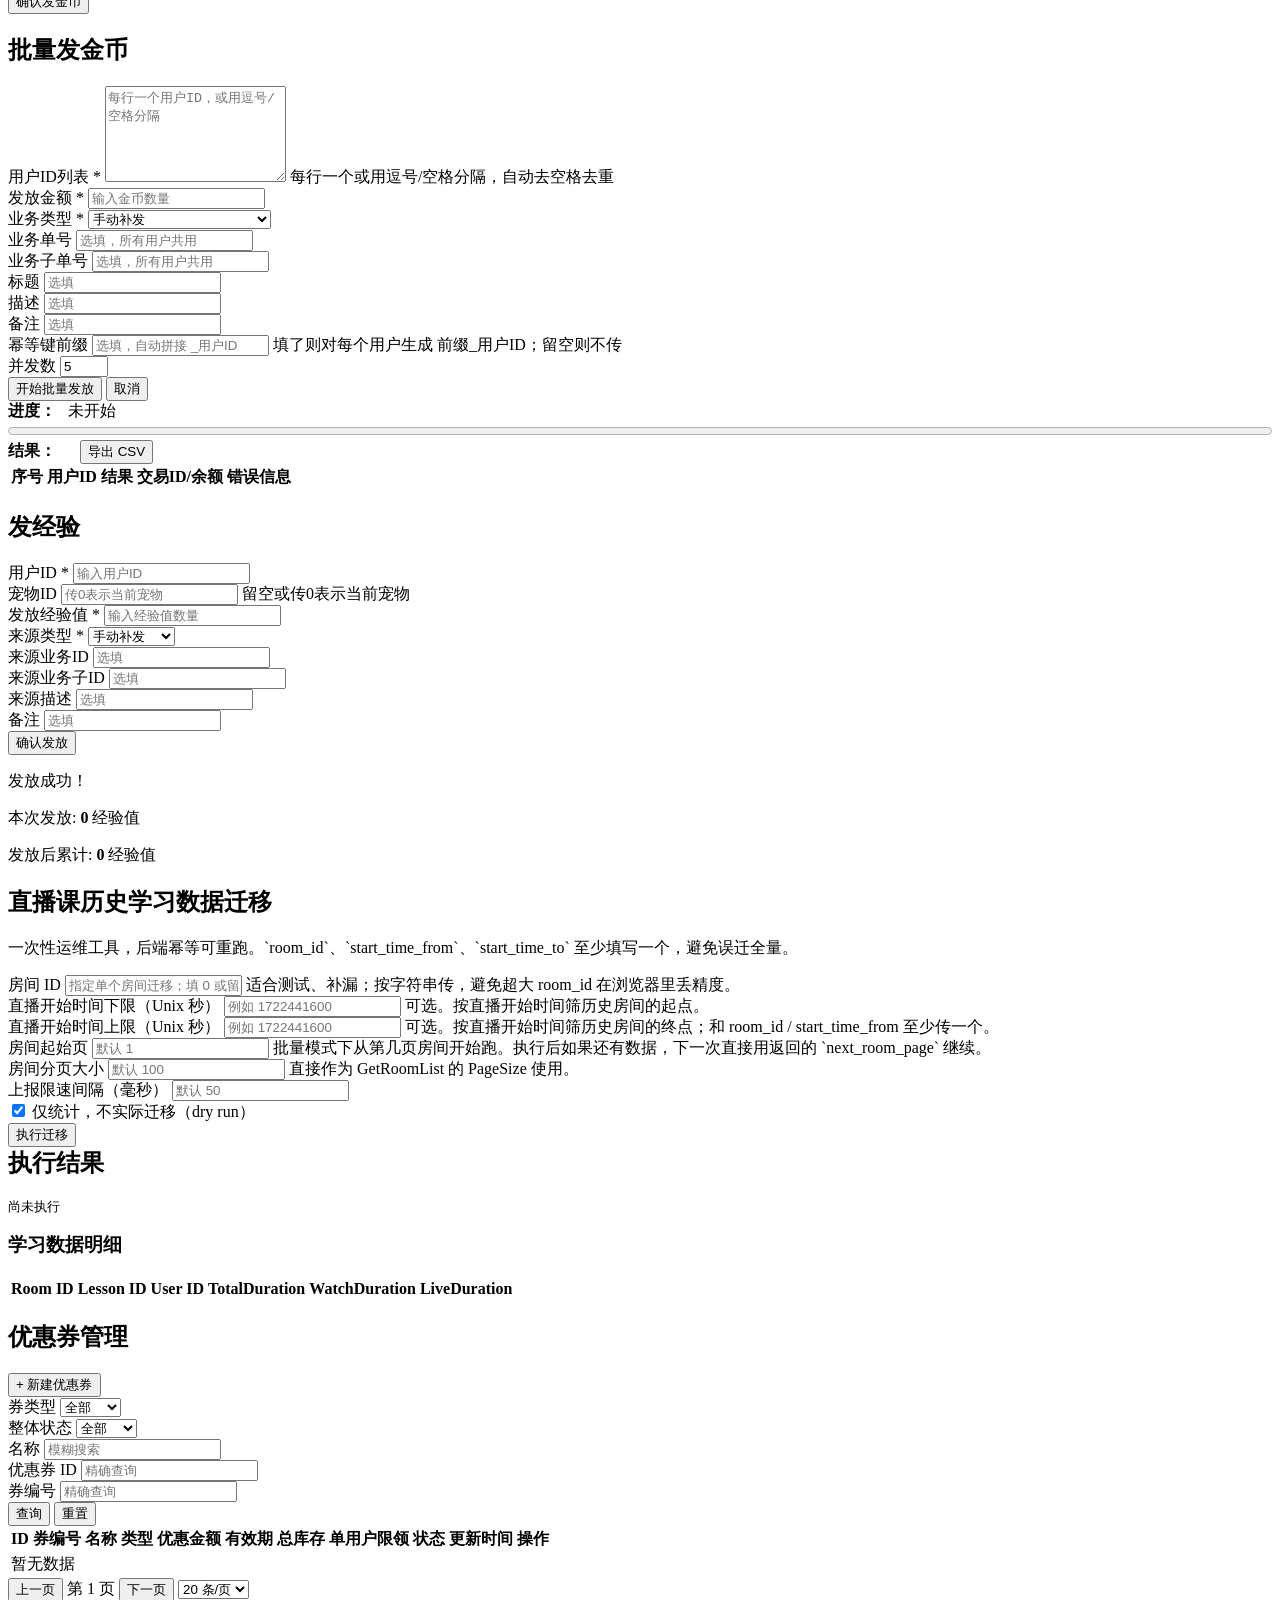
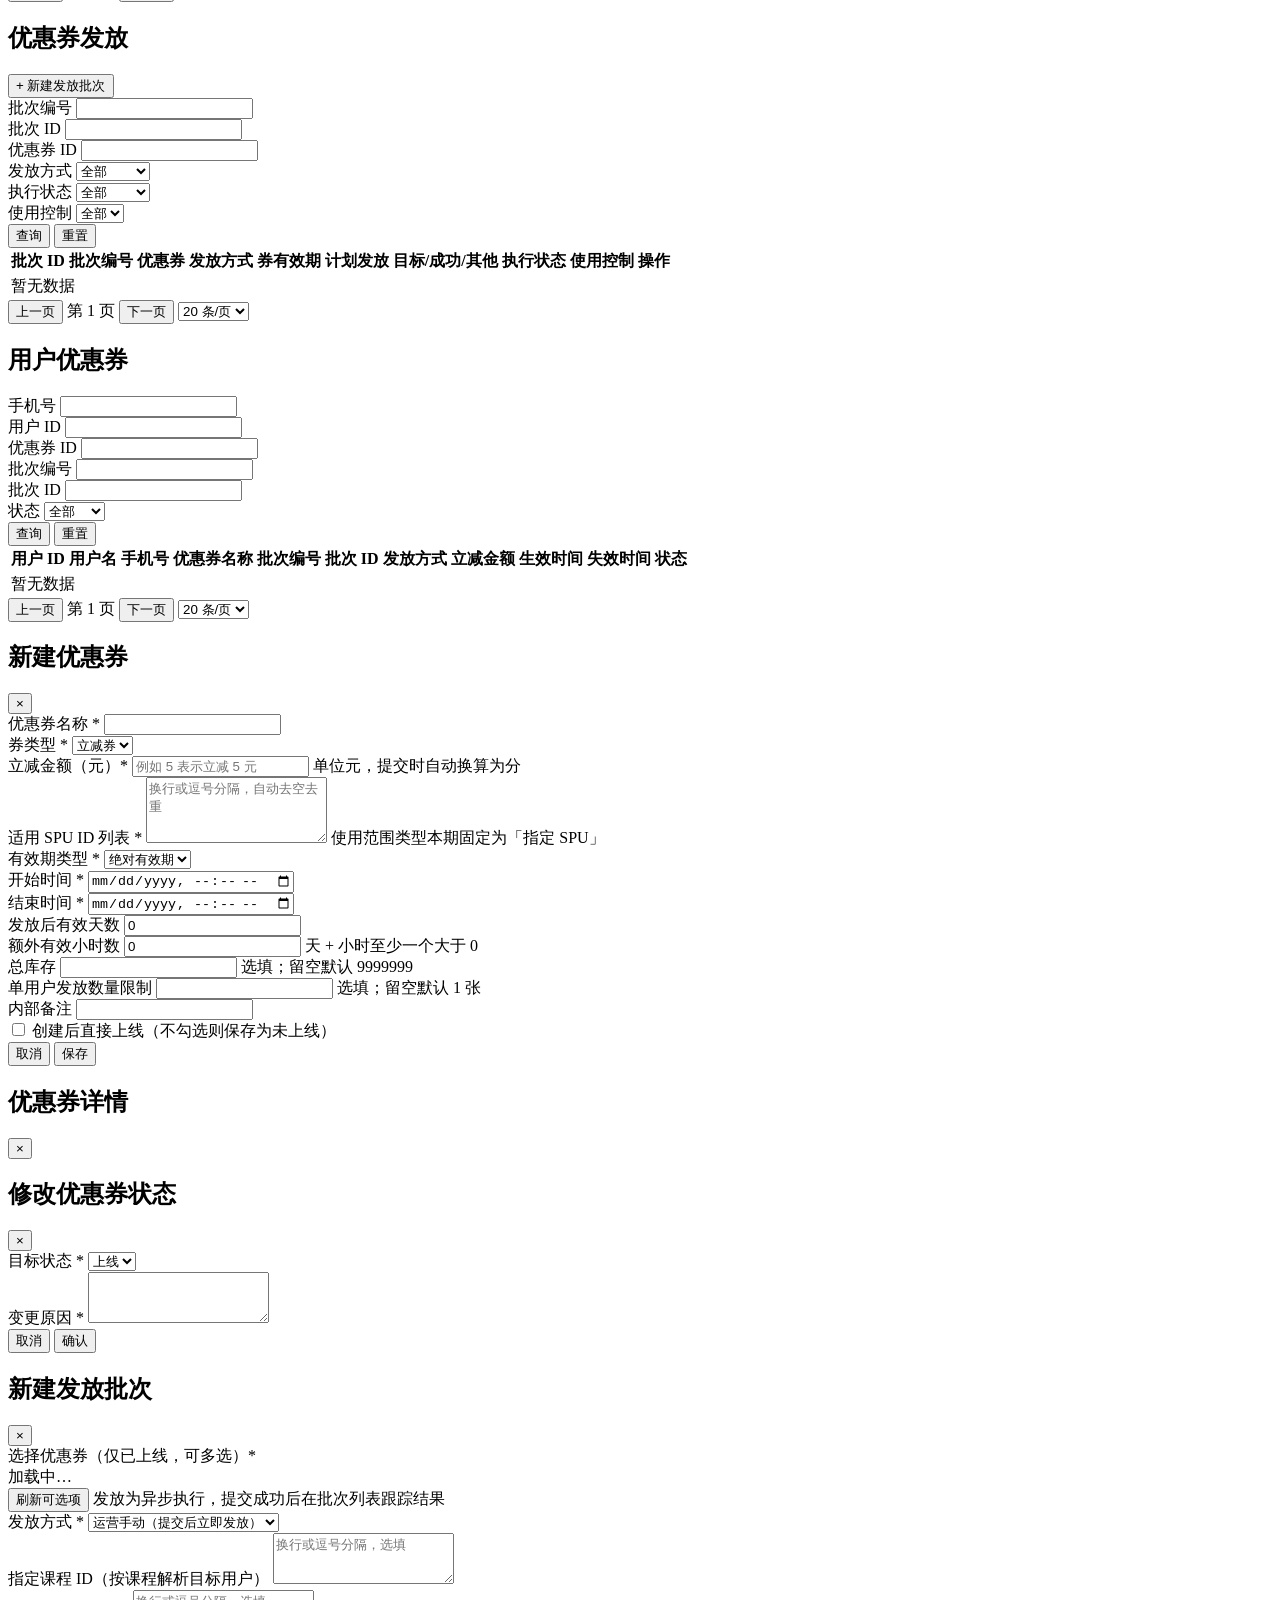
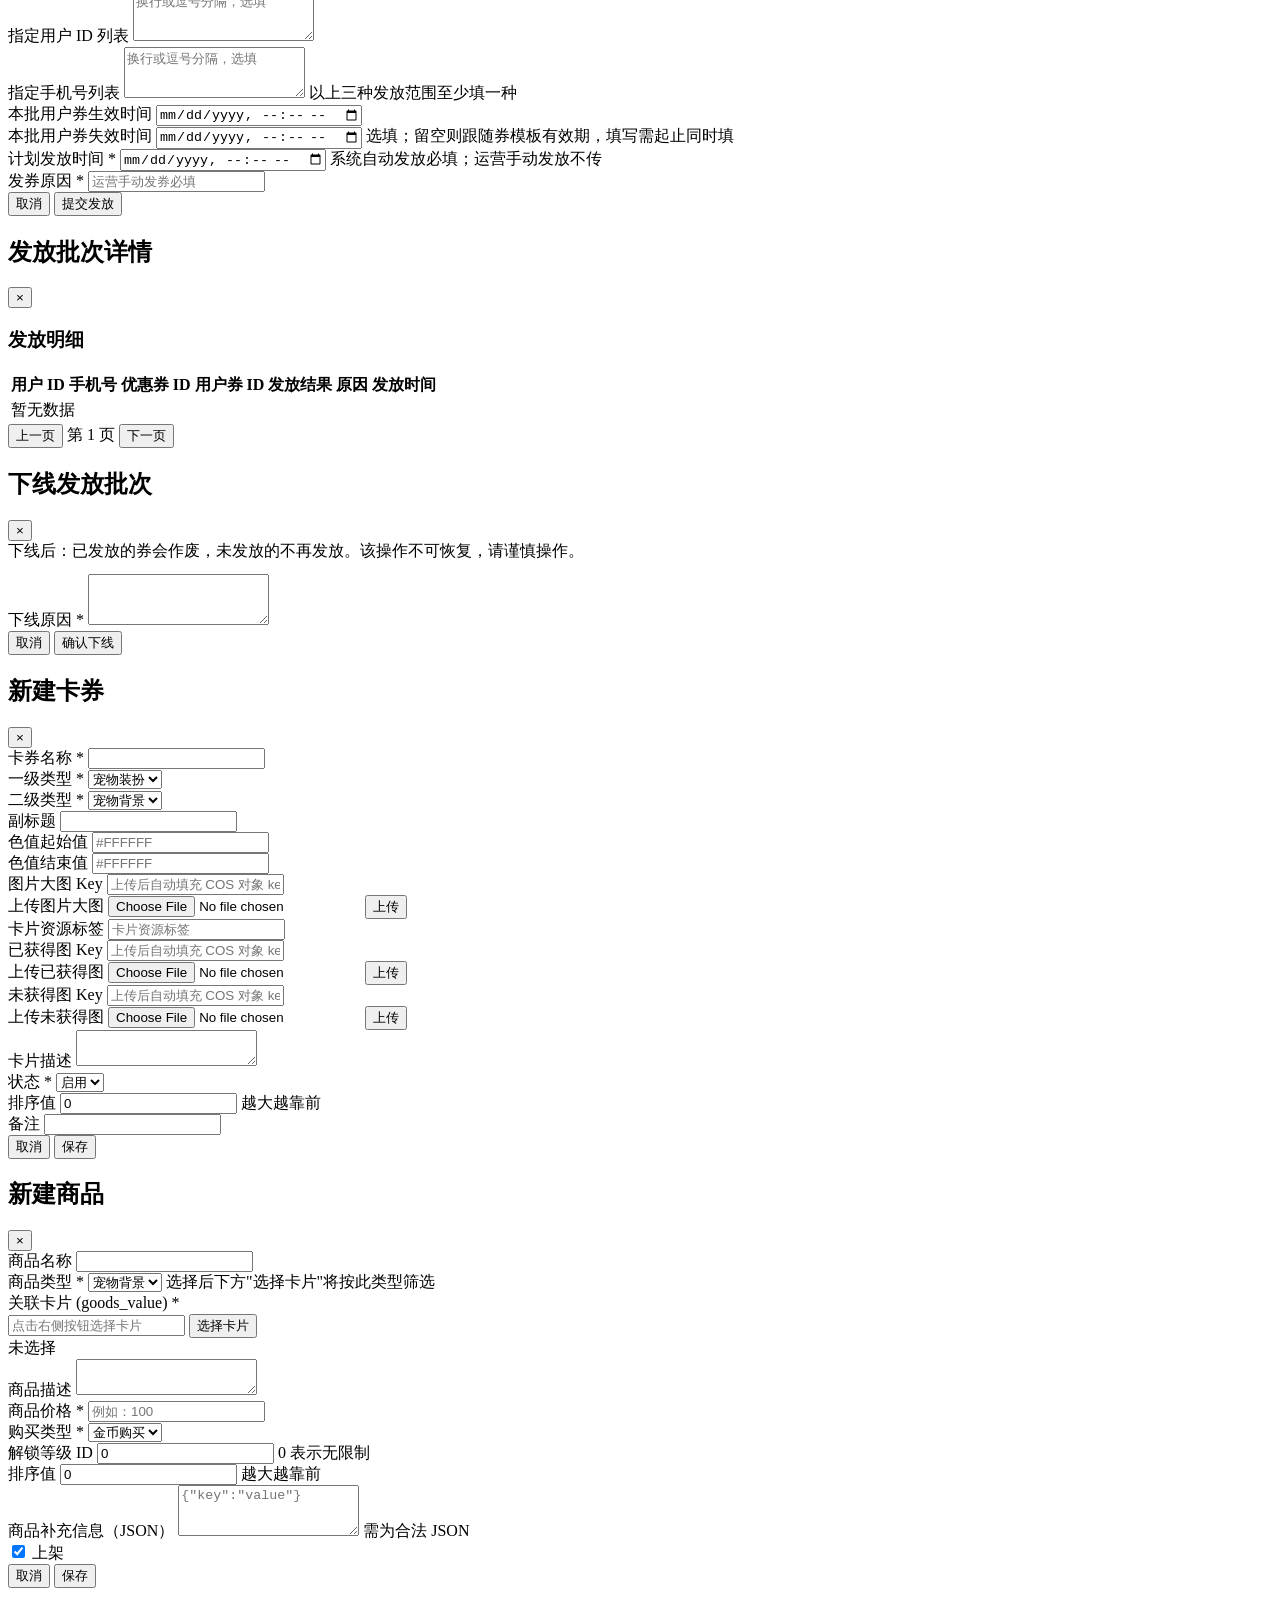
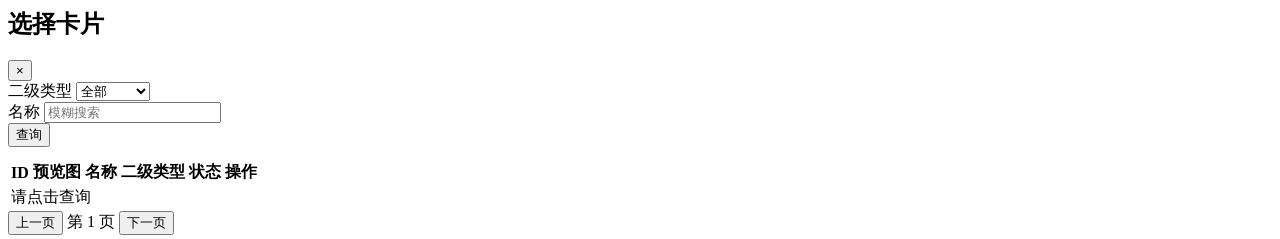
==== commit d1afc2f7: "优惠券" ====
--- a/public/index.html
+++ b/public/index.html
@@ -20,6 +20,9 @@
         </a>
         <a class="nav-item" data-page="send-card" href="#send-card">
           <span class="nav-icon">🃏</span>发卡片
+        </a>
+        <a class="nav-item" data-page="send-card-batch" href="#send-card-batch">
+          <span class="nav-icon">🎴</span>批量发卡
         </a>
         <a class="nav-item" data-page="send-gold" href="#send-gold">
           <span class="nav-icon">🪙</span>发金币
@@ -248,6 +251,88 @@
               <button type="submit" class="btn btn-primary">确认发卡</button>
             </div>
           </form>
+        </section>
+      </section>
+
+      <!-- ========== 批量发卡 ========== -->
+      <section class="page hidden" id="page-send-card-batch">
+        <header class="topbar">
+          <h1>批量发卡</h1>
+        </header>
+        <section class="section-card">
+          <form id="form-send-card-batch" class="form form-inline">
+            <div class="form-row">
+              <label>用户ID列表 *</label>
+              <textarea id="icb-user-ids" rows="6" required placeholder="每行一个用户ID，或用逗号/空格分隔"></textarea>
+              <span class="hint">每行一个或用逗号/空格分隔，自动去空格去重</span>
+            </div>
+            <div class="form-row">
+              <label>卡片ID *</label>
+              <input id="icb-card-id" type="text" required placeholder="输入卡片ID" />
+            </div>
+            <div class="form-row">
+              <label>来源类型 *</label>
+              <select id="icb-source-type" required>
+                <option value="100">手动补发</option>
+                <option value="1">宠物商城购买</option>
+                <option value="2">激活宠物赠送</option>
+                <option value="3">捕获Boss获得</option>
+                <option value="4">首次进入获得知知</option>
+                <option value="0">未知</option>
+              </select>
+            </div>
+            <div class="form-row">
+              <label>来源业务子ID</label>
+              <input id="icb-source-sub-id" type="text" placeholder="选填，所有用户共用" />
+            </div>
+            <div class="form-row">
+              <label>来源业务ID</label>
+              <input id="icb-source-id" type="text" placeholder="选填，所有用户共用" />
+            </div>
+            <div class="form-row">
+              <label>来源描述</label>
+              <input id="icb-source-desc" type="text" placeholder="选填" />
+            </div>
+            <div class="form-row">
+              <label>备注</label>
+              <input id="icb-remark" type="text" placeholder="选填" />
+            </div>
+            <div class="form-row">
+              <label>幂等键前缀</label>
+              <input id="icb-idempotency-key" type="text" placeholder="选填，自动拼接 _用户ID" />
+              <span class="hint">填了则对每个用户生成 前缀_用户ID；留空则不传</span>
+            </div>
+            <div class="form-row">
+              <label>并发数</label>
+              <input id="icb-concurrency" type="number" value="5" min="1" max="20" />
+            </div>
+            <div class="form-actions">
+              <button type="submit" class="btn btn-primary">开始批量发卡</button>
+              <button type="button" id="icb-cancel" class="btn btn-ghost hidden">取消</button>
+            </div>
+          </form>
+        </section>
+
+        <section class="section-card">
+          <div class="form-row" style="display:flex; align-items:center; gap:12px;">
+            <strong>进度：</strong>
+            <span id="icb-progress-text">未开始</span>
+          </div>
+          <progress id="icb-progress-bar" value="0" max="1" style="width:100%;"></progress>
+        </section>
+
+        <section class="section-card">
+          <div class="form-row" style="display:flex; align-items:center; gap:12px;">
+            <strong>结果：</strong>
+            <span id="icb-summary"></span>
+            <button type="button" id="icb-export" class="btn btn-ghost hidden">导出 CSV</button>
+          </div>
+          <table class="table" id="icb-result-table">
+            <thead>
+              <tr><th>序号</th><th>用户ID</th><th>结果</th><th>用户卡片ID</th><th>错误信息</th></tr>
+            </thead>
+            <tbody></tbody>
+          </table>
         </section>
       </section>
 
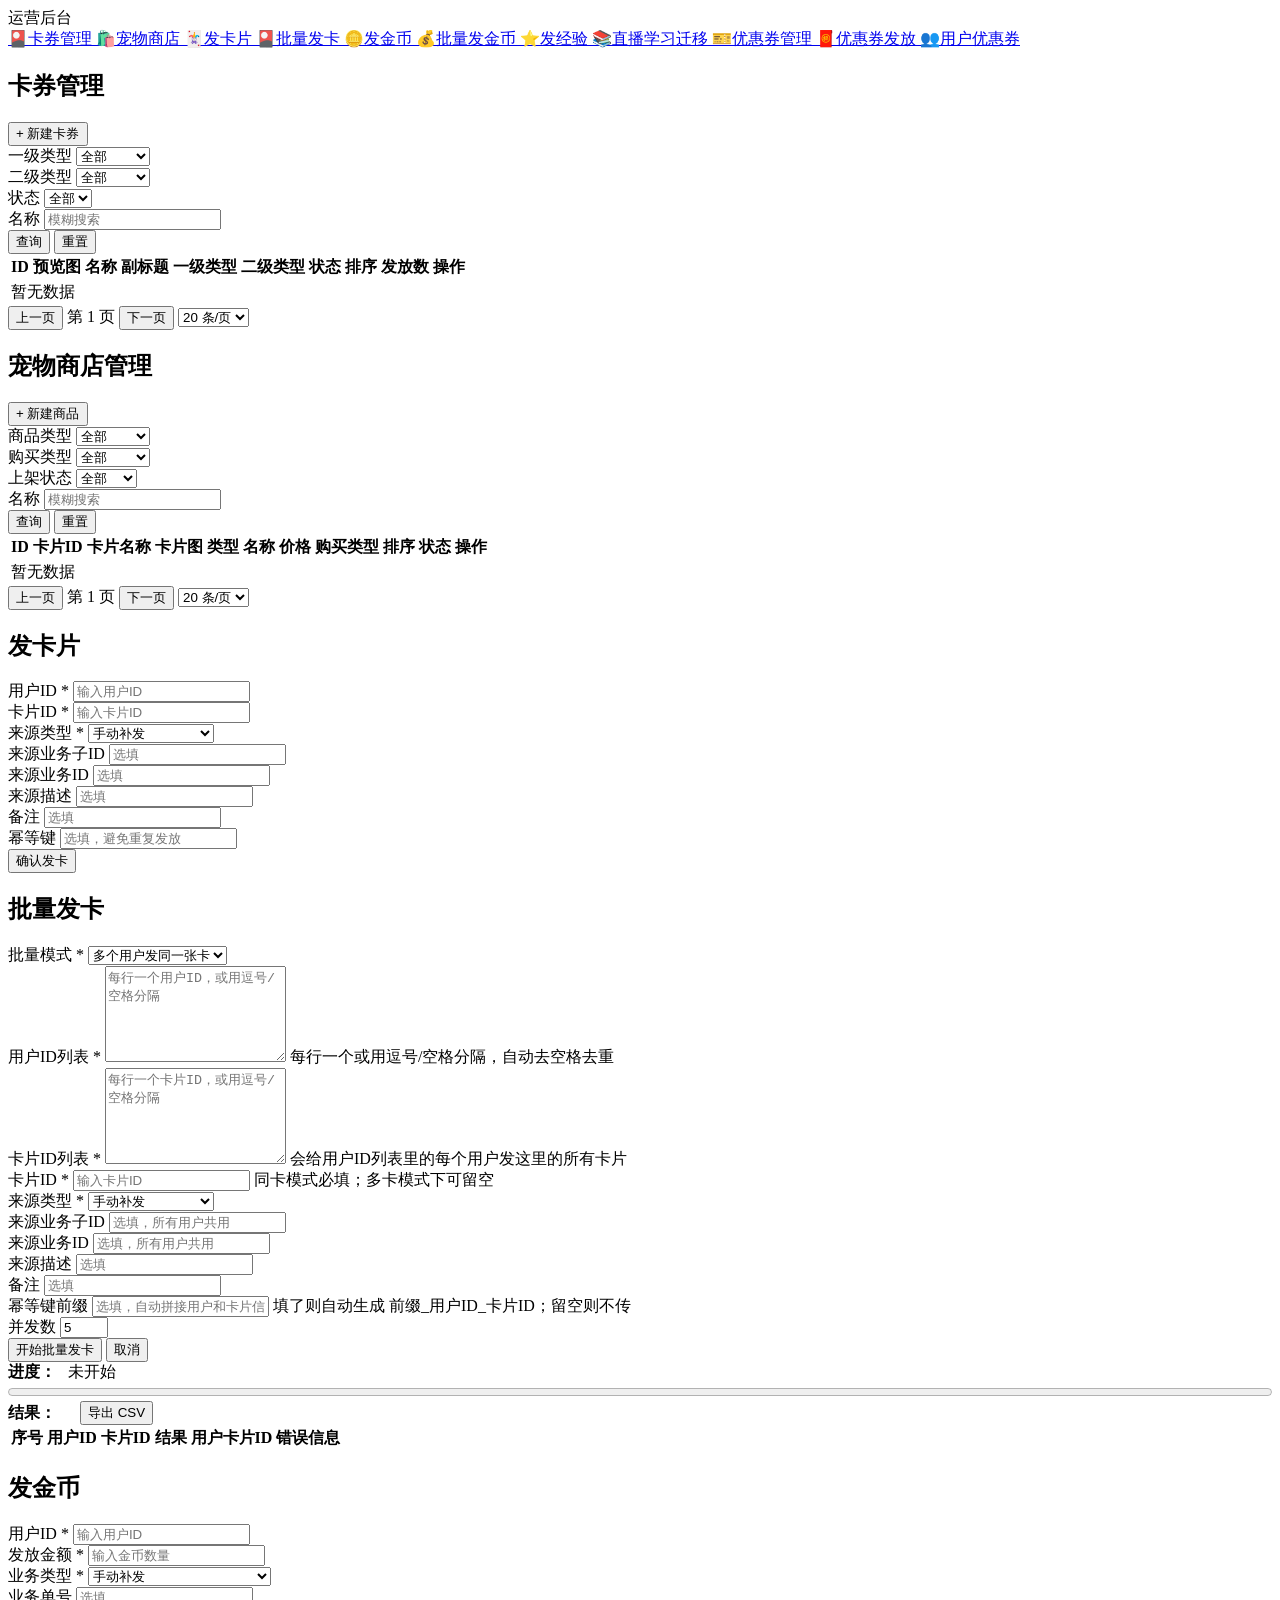
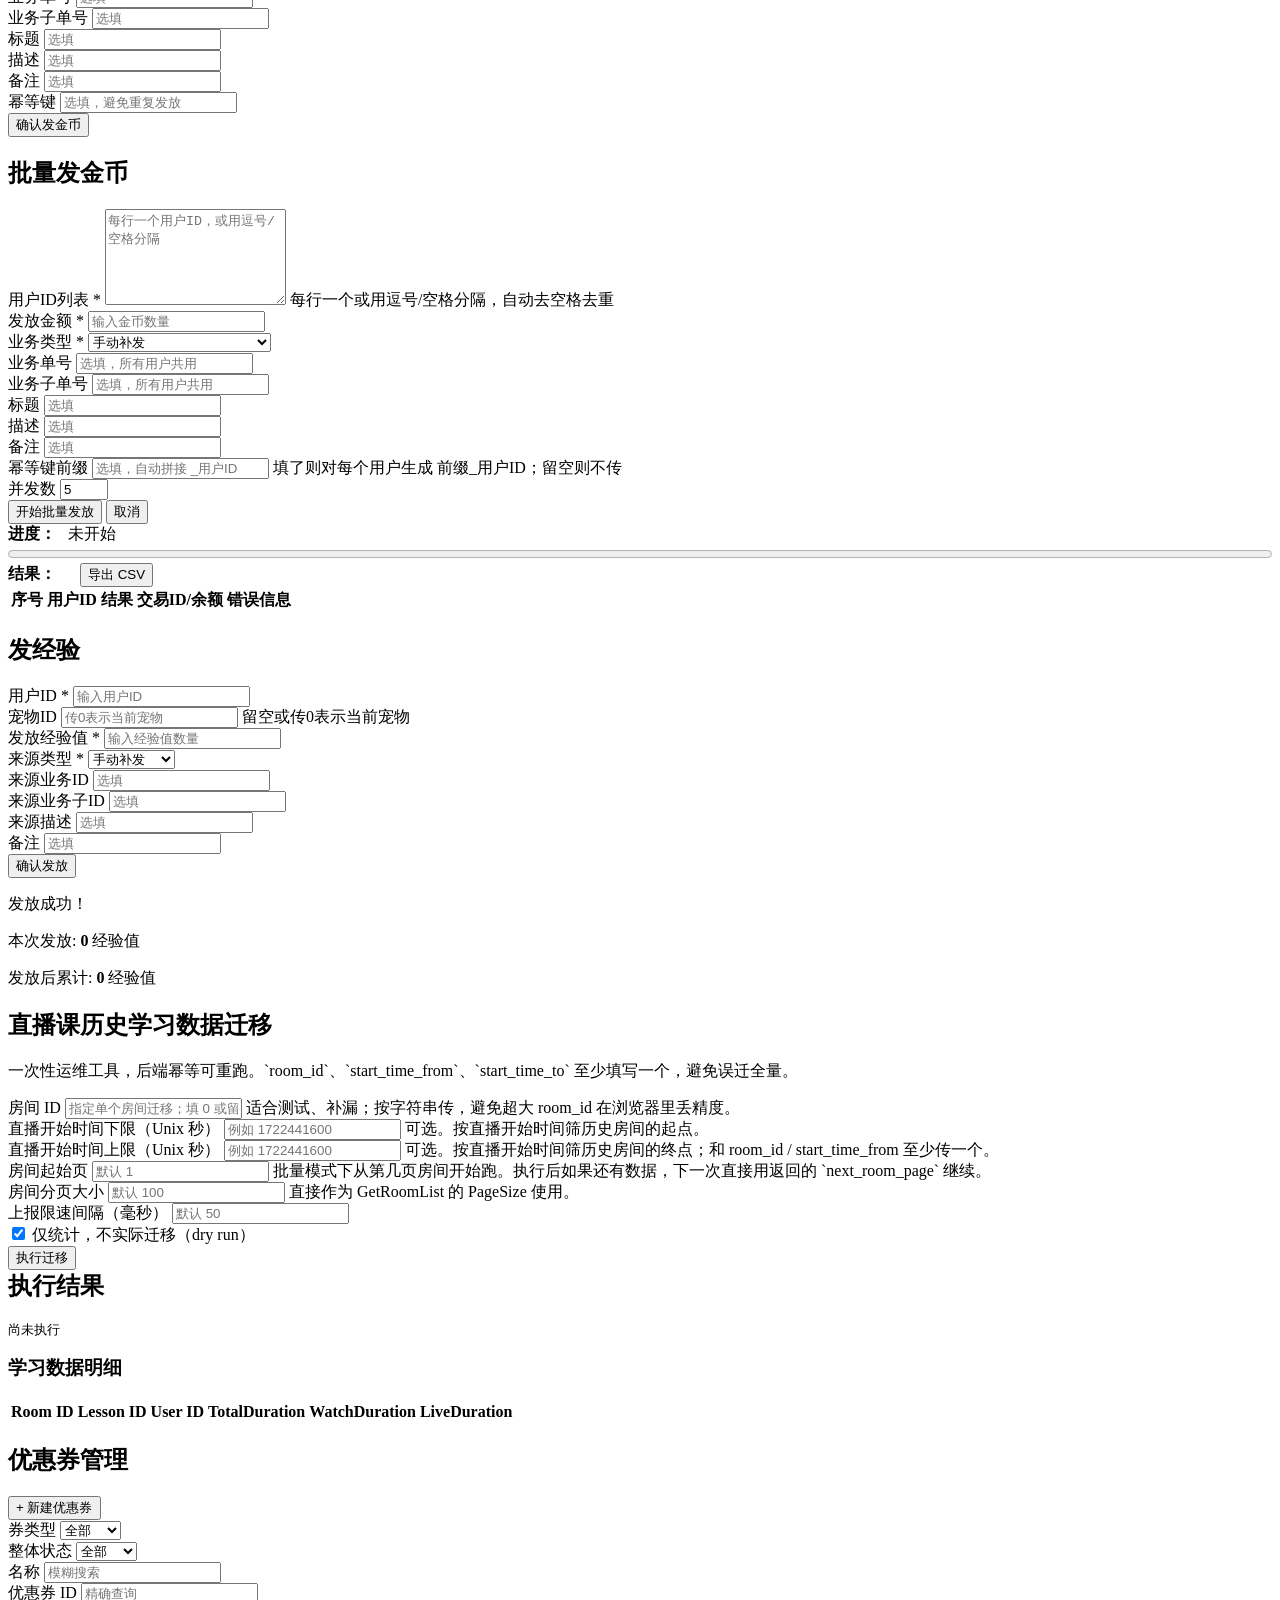
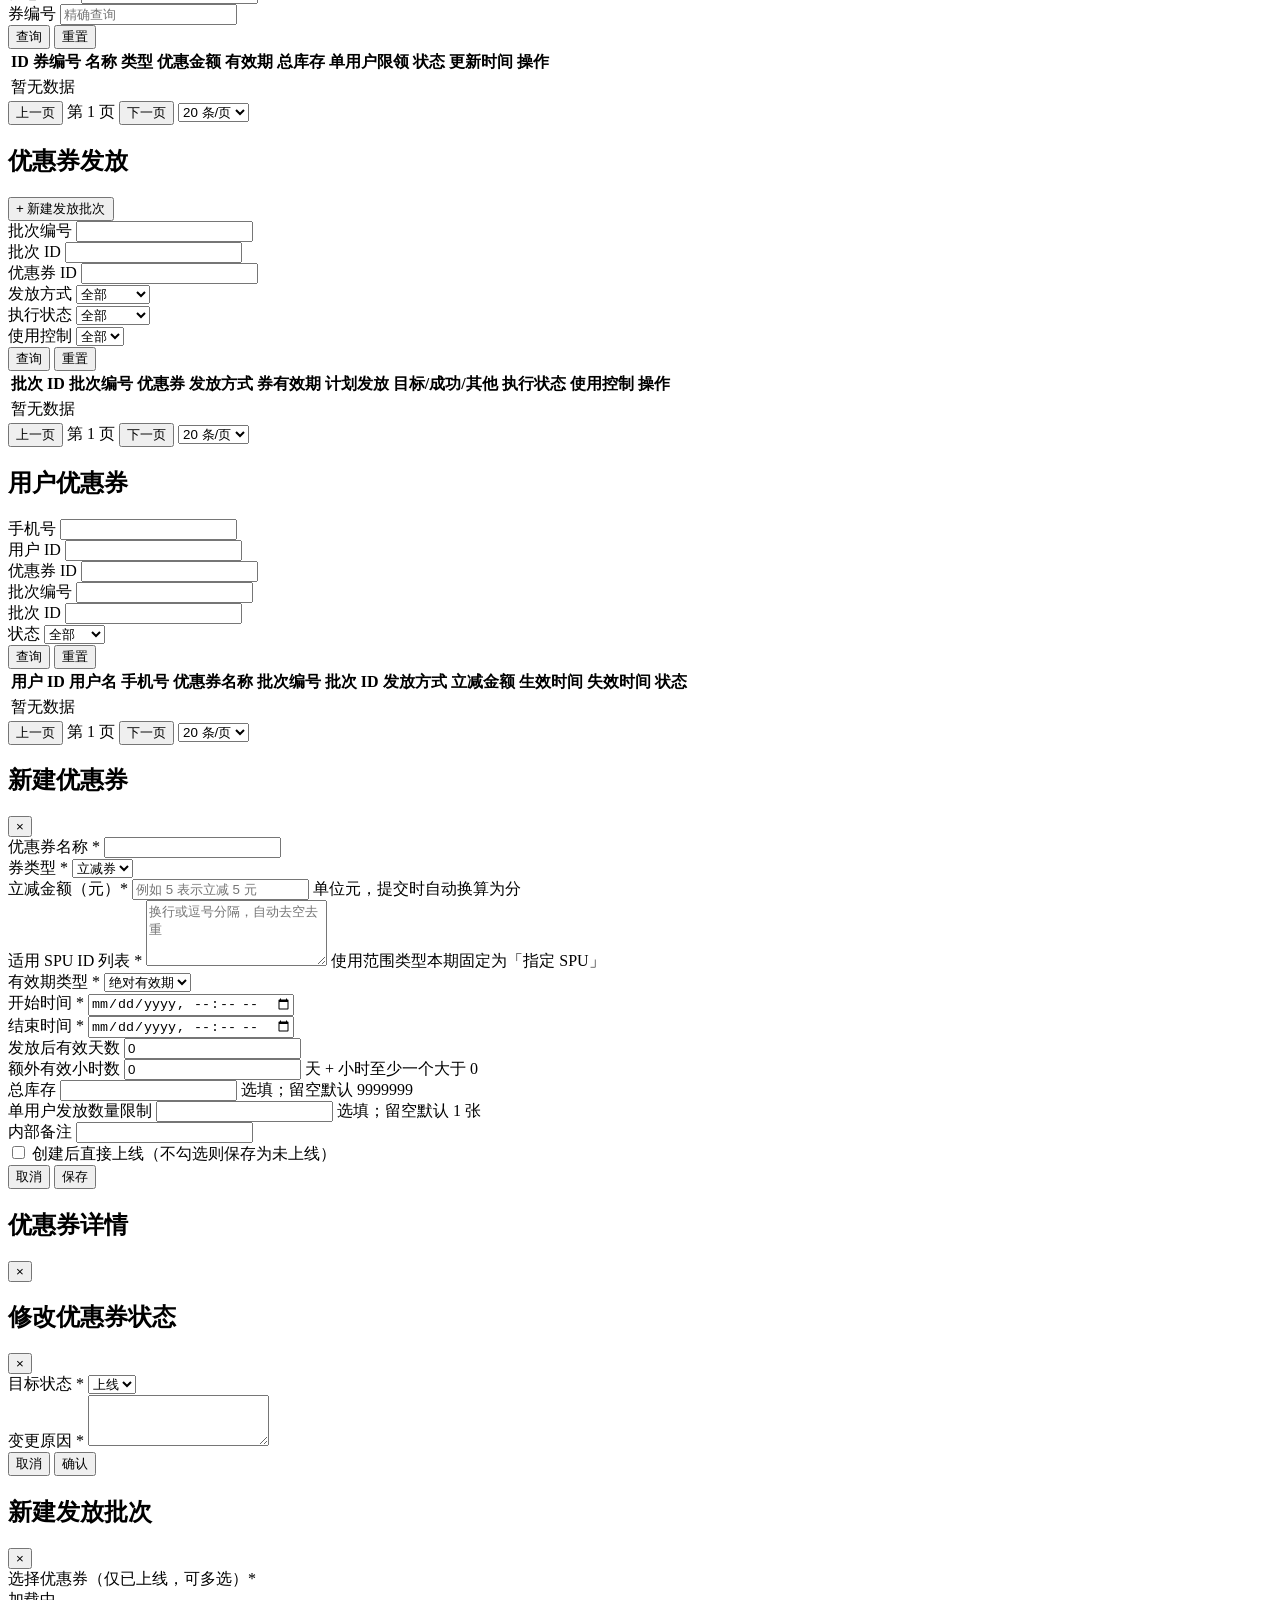
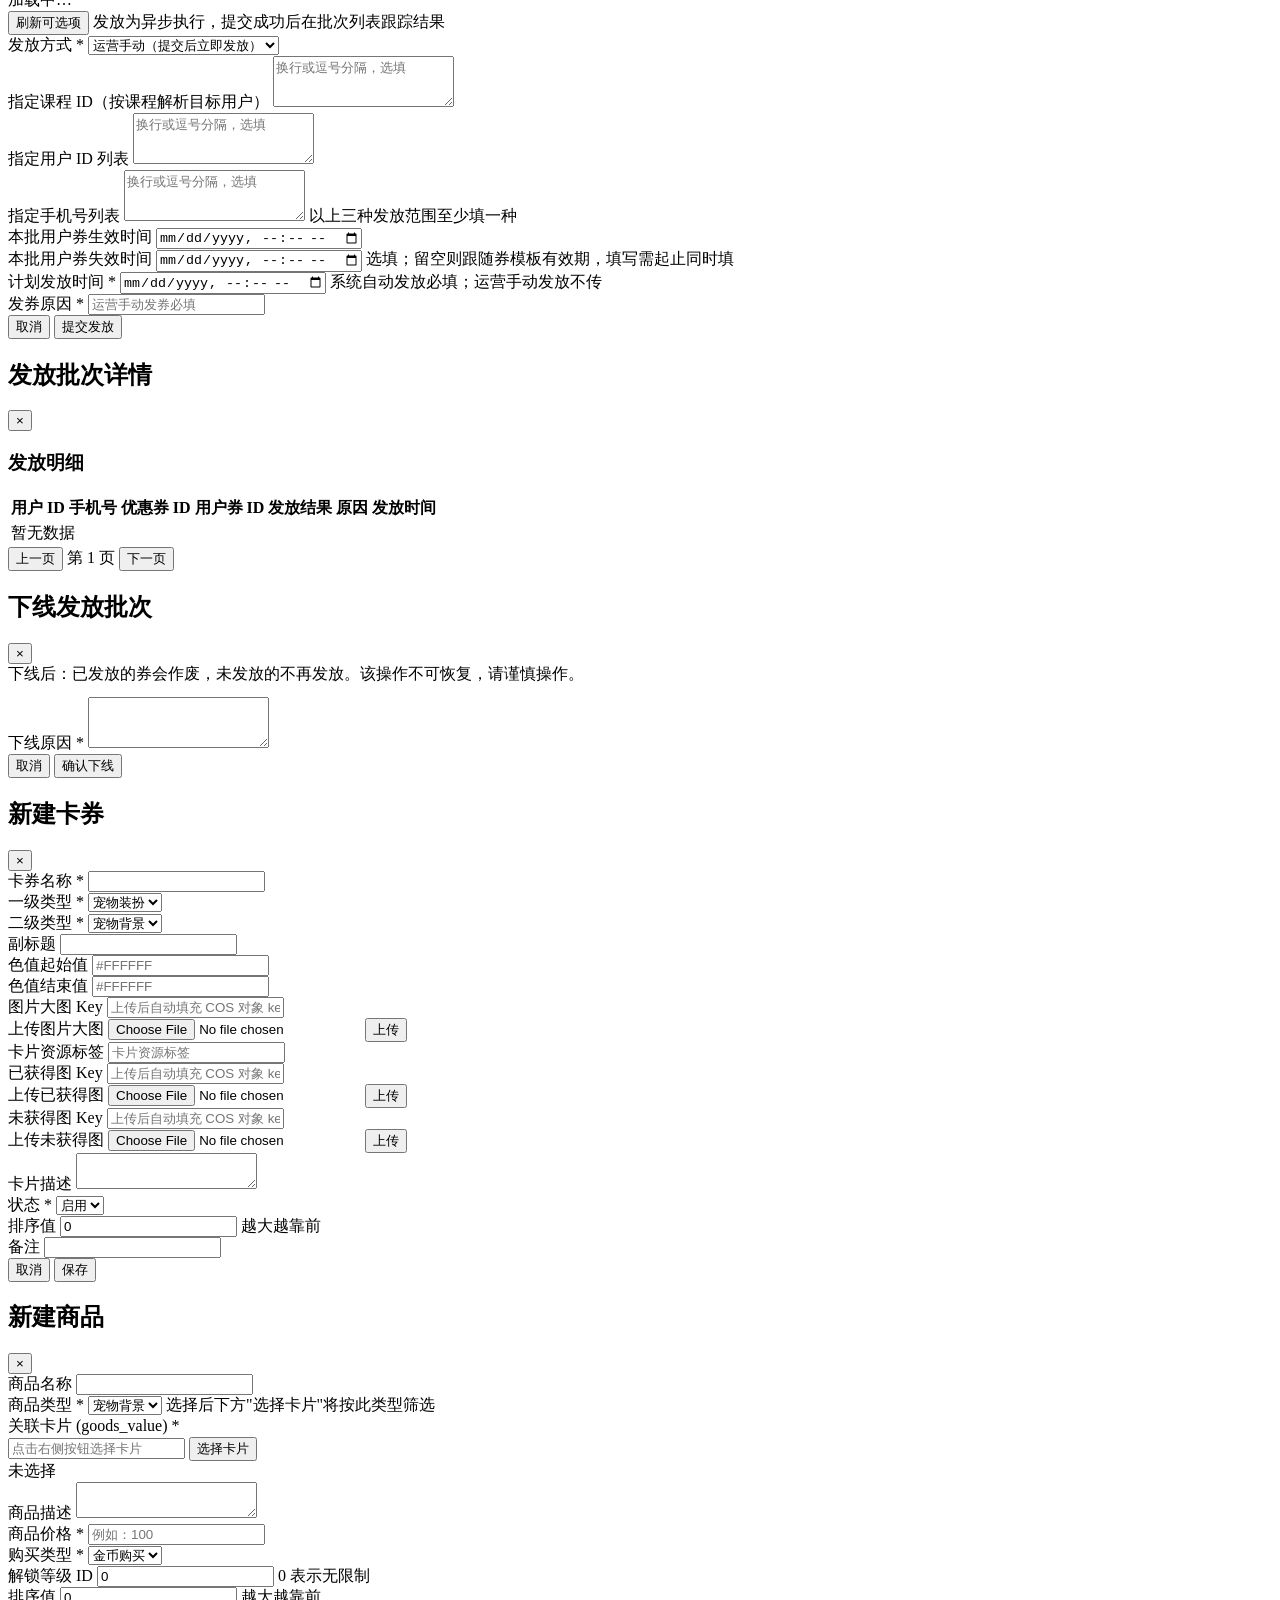
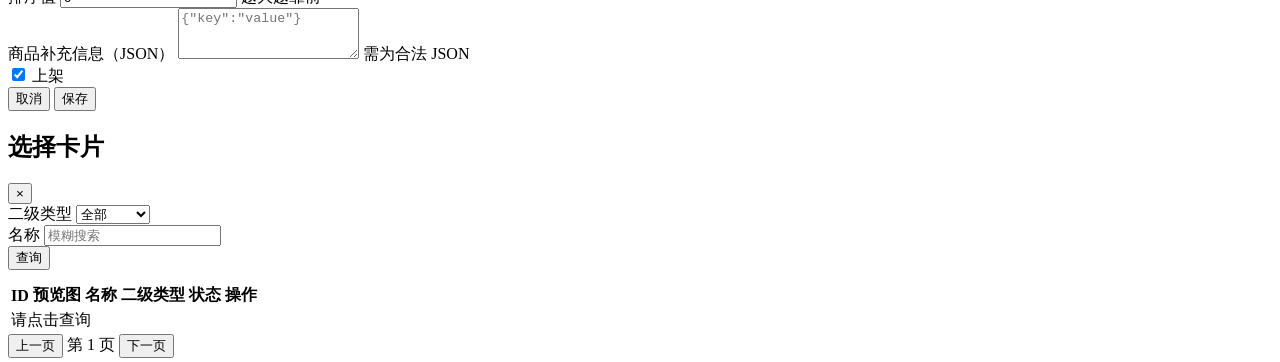
==== commit 78bdd212: "优惠券" ====
--- a/public/index.html
+++ b/public/index.html
@@ -262,13 +262,26 @@
         <section class="section-card">
           <form id="form-send-card-batch" class="form form-inline">
             <div class="form-row">
+              <label>批量模式 *</label>
+              <select id="icb-batch-mode">
+                <option value="same-card">多个用户发同一张卡</option>
+                <option value="multi-card">多个用户发多张卡</option>
+              </select>
+            </div>
+            <div class="form-row" id="icb-user-ids-row">
               <label>用户ID列表 *</label>
               <textarea id="icb-user-ids" rows="6" required placeholder="每行一个用户ID，或用逗号/空格分隔"></textarea>
               <span class="hint">每行一个或用逗号/空格分隔，自动去空格去重</span>
             </div>
-            <div class="form-row">
+            <div class="form-row hidden" id="icb-card-ids-row">
+              <label>卡片ID列表 *</label>
+              <textarea id="icb-card-ids" rows="6" placeholder="每行一个卡片ID，或用逗号/空格分隔"></textarea>
+              <span class="hint">会给用户ID列表里的每个用户发这里的所有卡片</span>
+            </div>
+            <div class="form-row" id="icb-card-id-row">
               <label>卡片ID *</label>
               <input id="icb-card-id" type="text" required placeholder="输入卡片ID" />
+              <span class="hint">同卡模式必填；多卡模式下可留空</span>
             </div>
             <div class="form-row">
               <label>来源类型 *</label>
@@ -299,8 +312,8 @@
             </div>
             <div class="form-row">
               <label>幂等键前缀</label>
-              <input id="icb-idempotency-key" type="text" placeholder="选填，自动拼接 _用户ID" />
-              <span class="hint">填了则对每个用户生成 前缀_用户ID；留空则不传</span>
+              <input id="icb-idempotency-key" type="text" placeholder="选填，自动拼接用户和卡片信息" />
+              <span class="hint">填了则自动生成 前缀_用户ID_卡片ID；留空则不传</span>
             </div>
             <div class="form-row">
               <label>并发数</label>
@@ -329,7 +342,7 @@
           </div>
           <table class="table" id="icb-result-table">
             <thead>
-              <tr><th>序号</th><th>用户ID</th><th>结果</th><th>用户卡片ID</th><th>错误信息</th></tr>
+              <tr><th>序号</th><th>用户ID</th><th>卡片ID</th><th>结果</th><th>用户卡片ID</th><th>错误信息</th></tr>
             </thead>
             <tbody></tbody>
           </table>
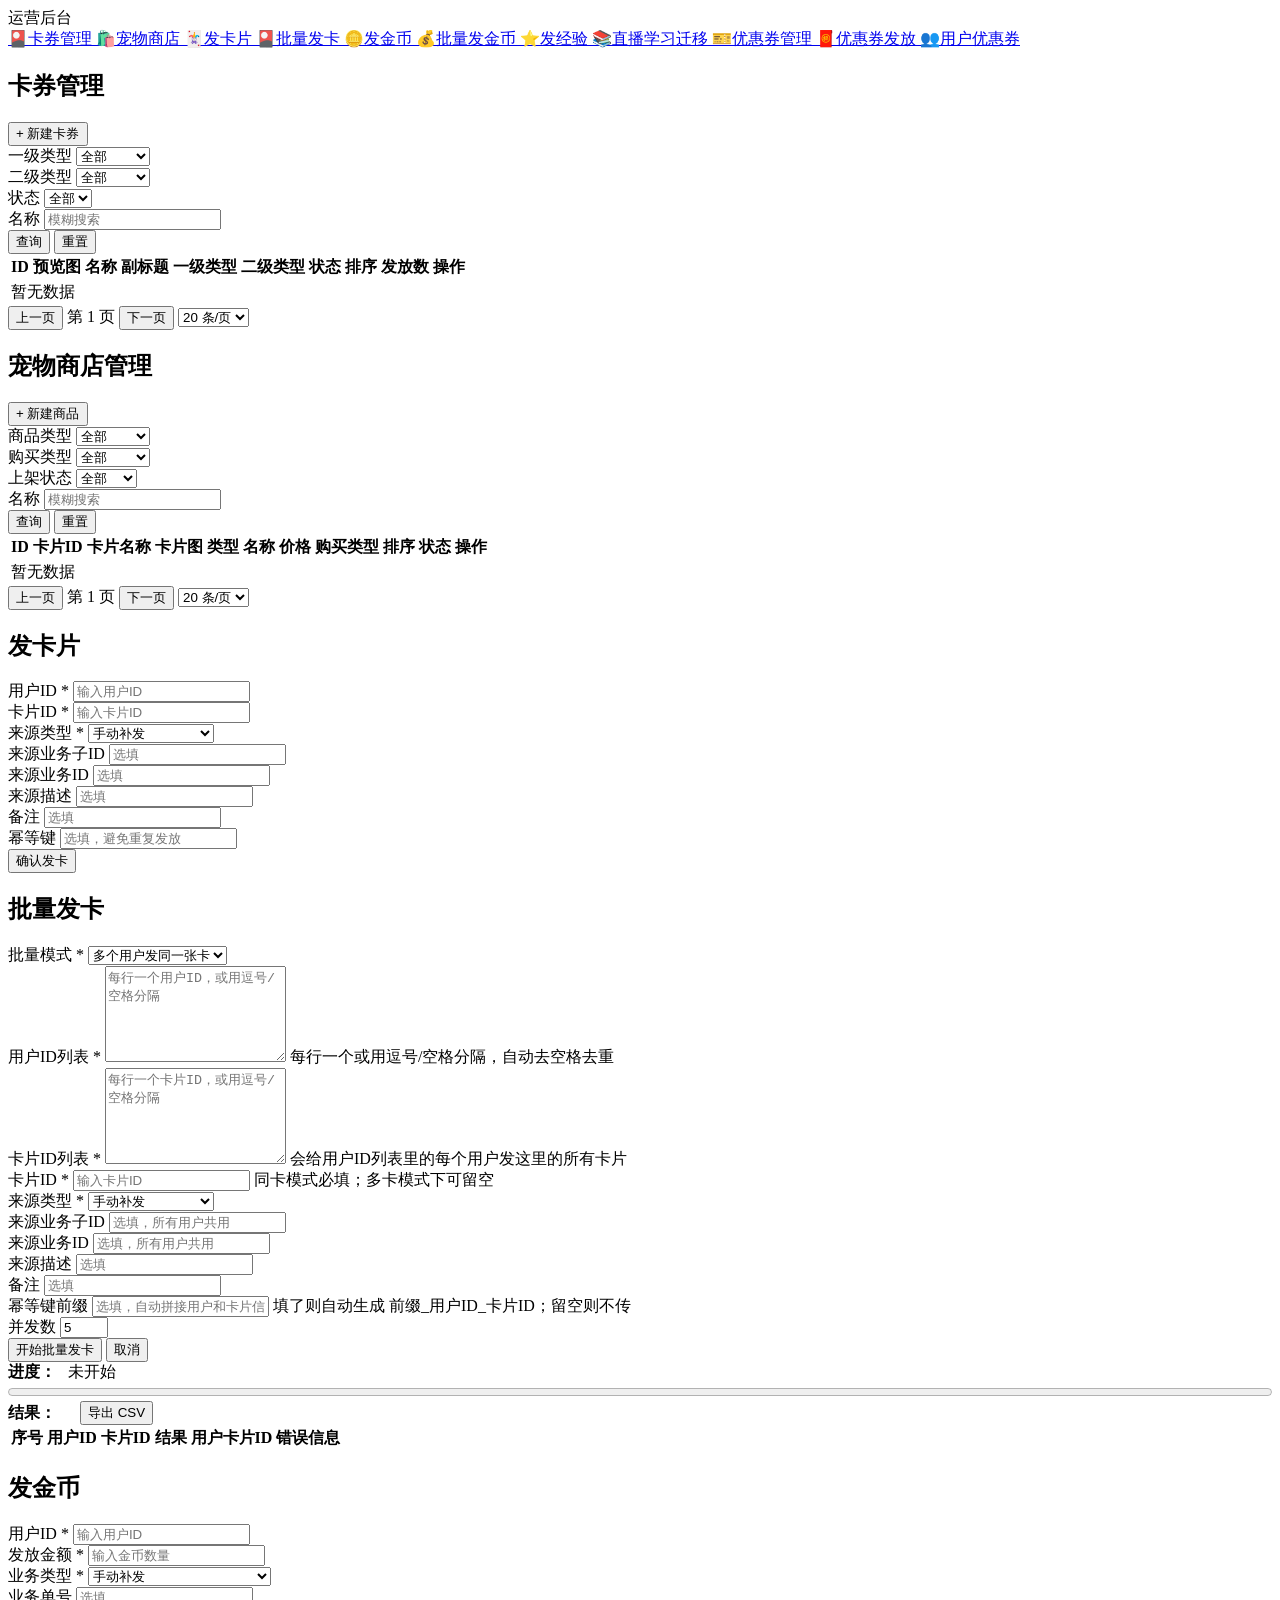
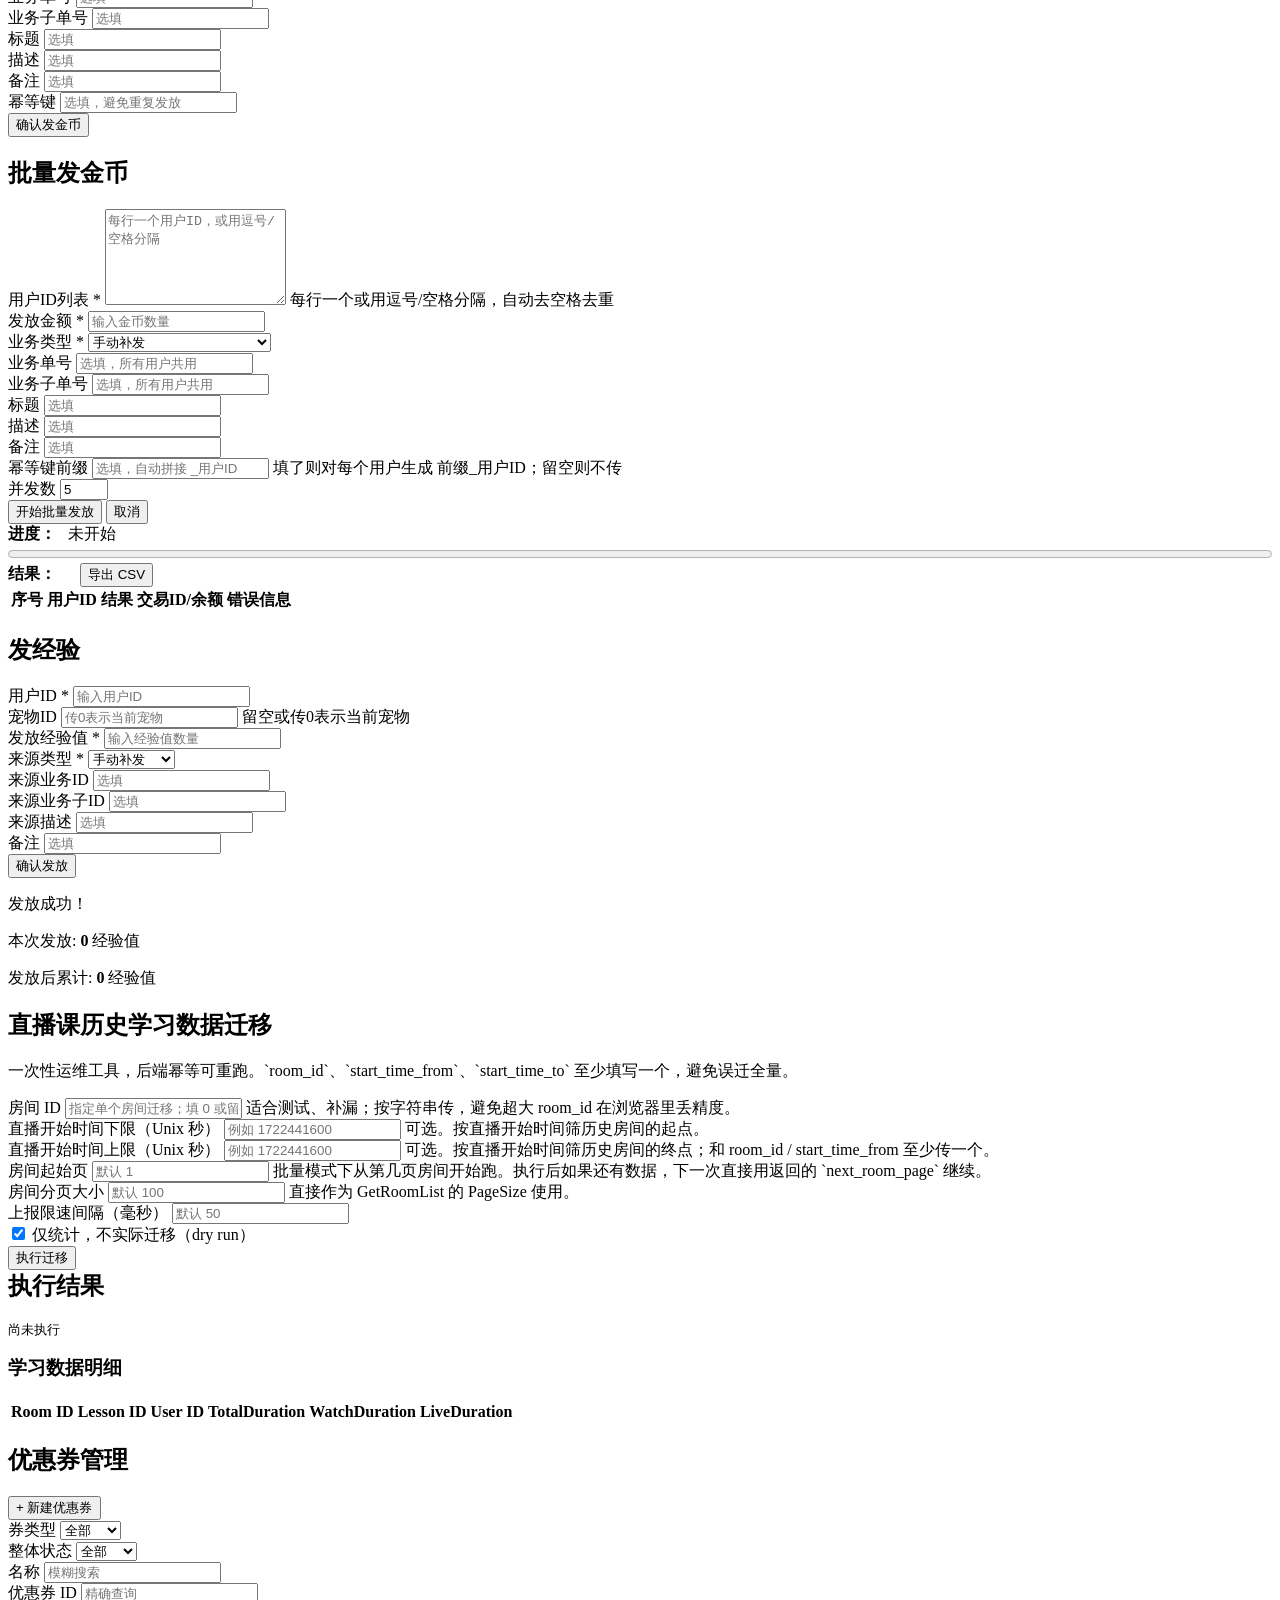
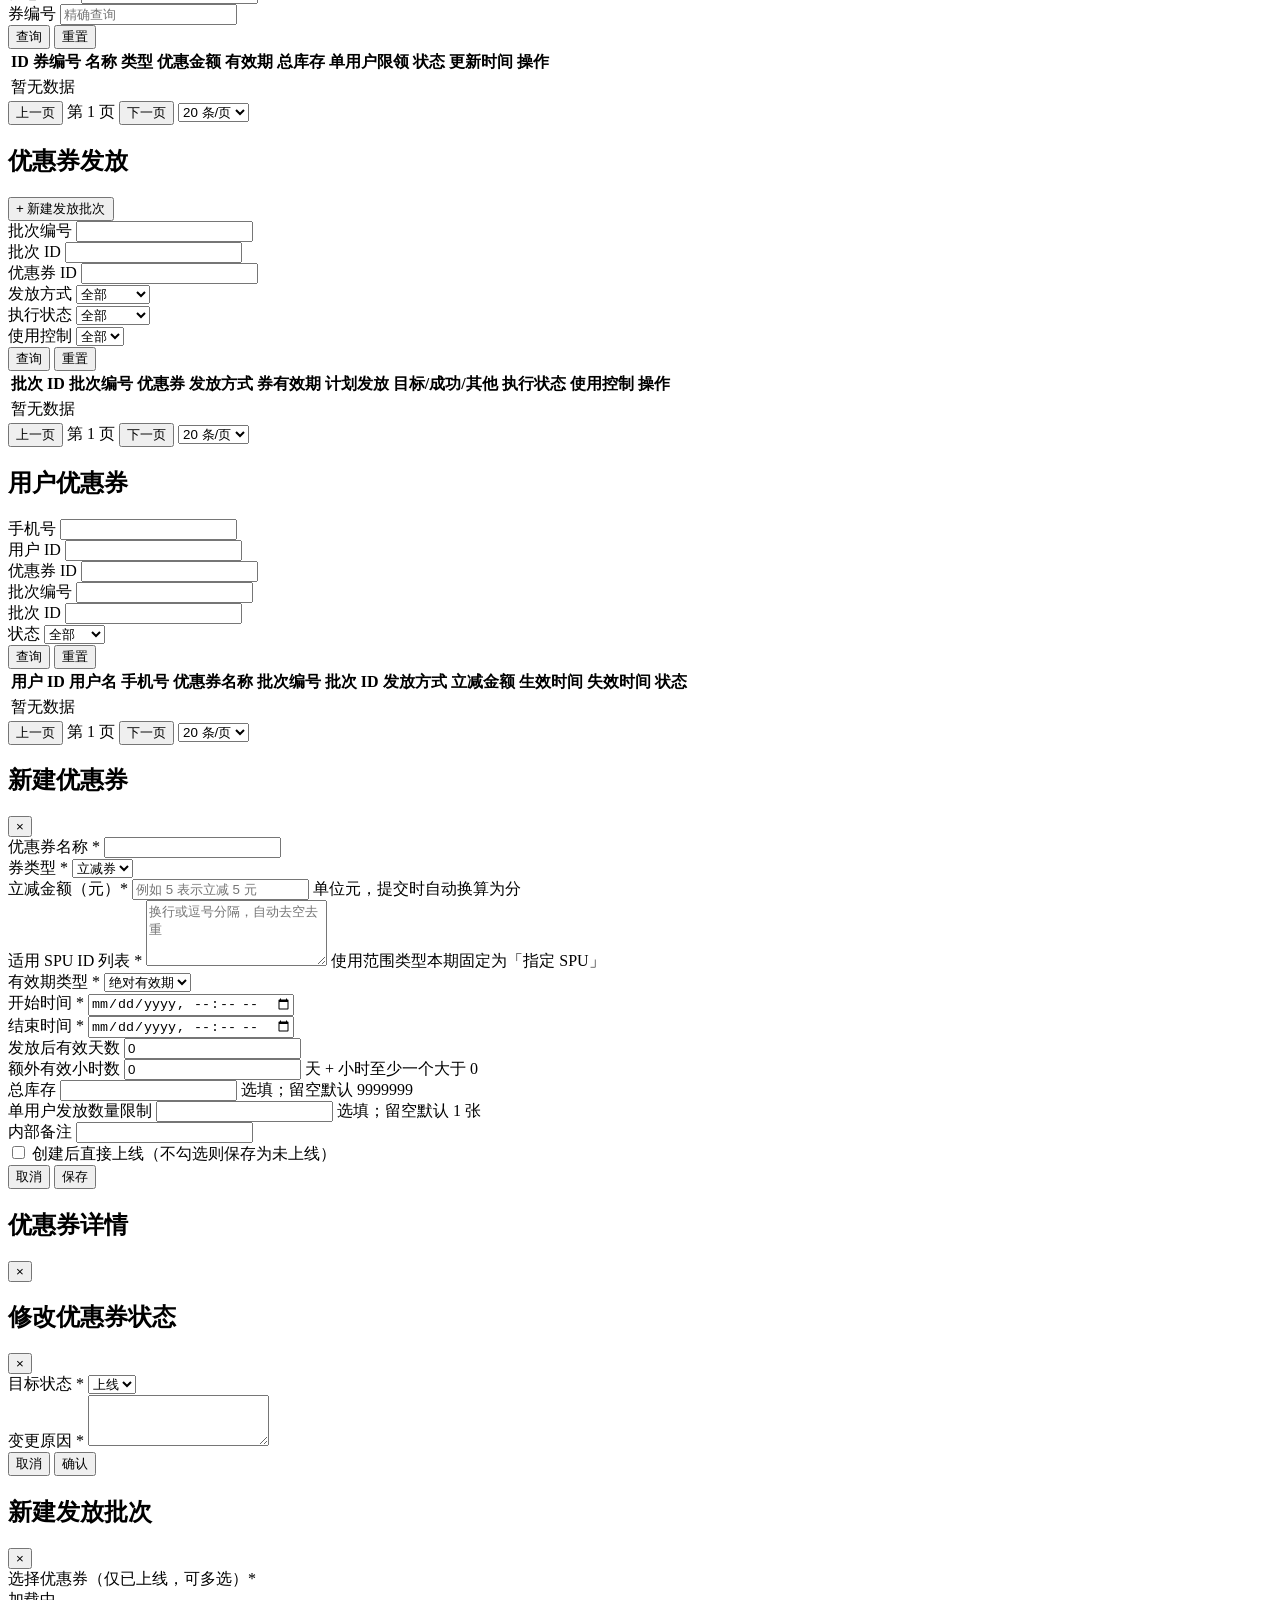
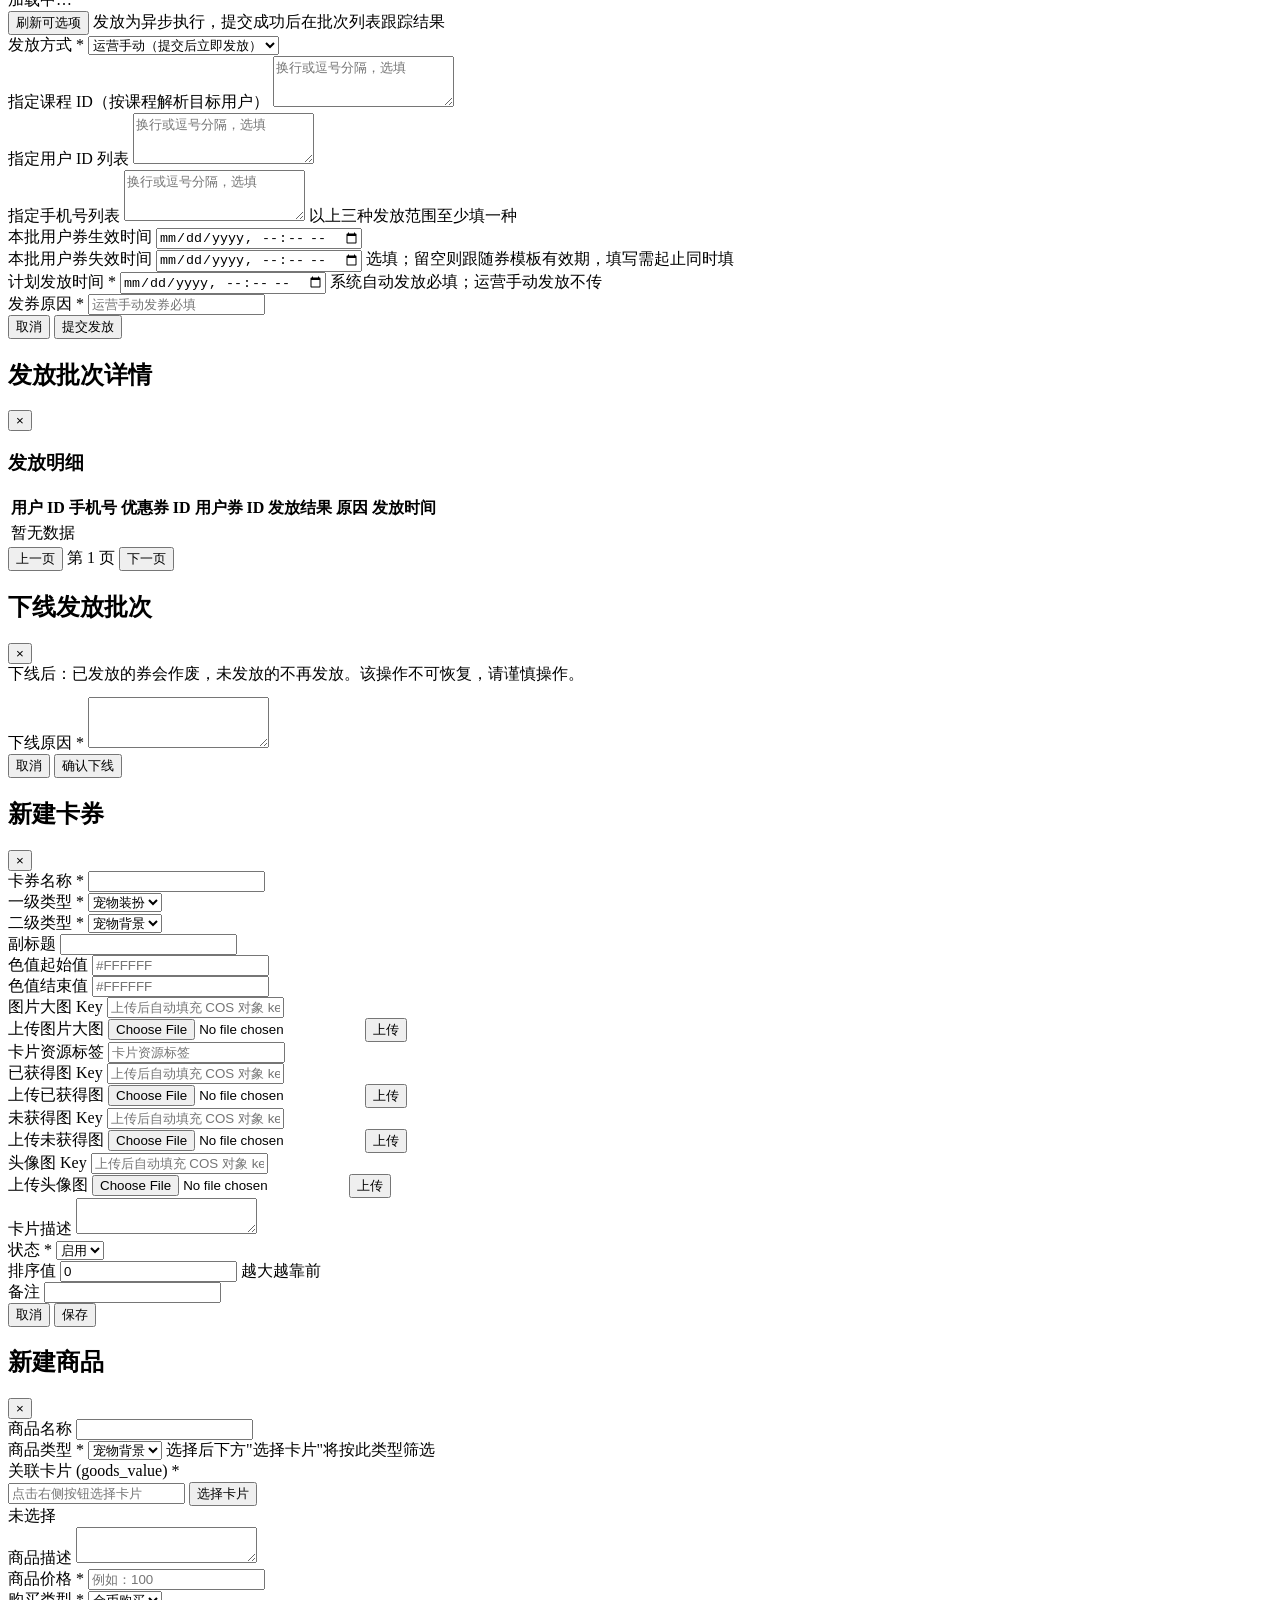
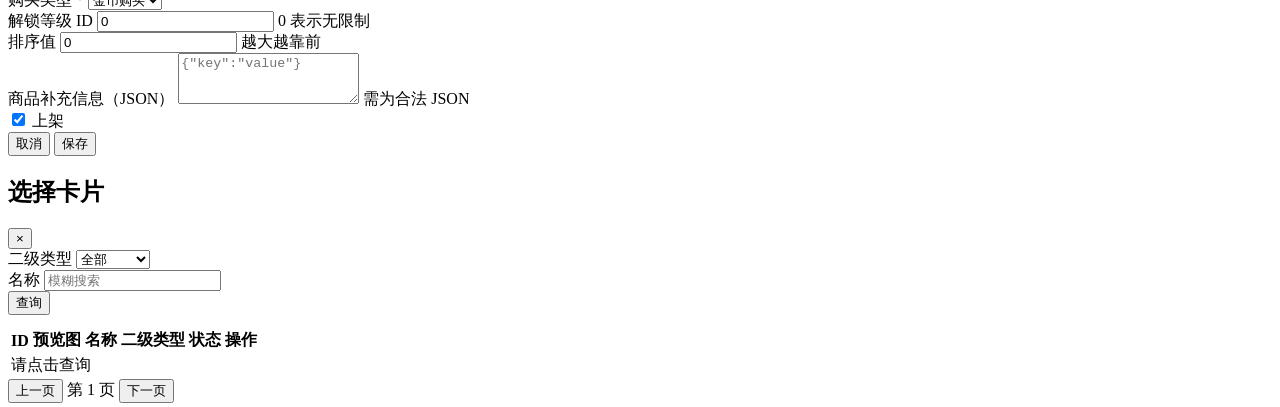
==== commit 1bbd0f12: "1" ====
--- a/public/index.html
+++ b/public/index.html
@@ -1218,6 +1218,16 @@
           <div id="preview-url-locked-preview" class="img-preview"></div>
         </div>
         <div class="form-row">
+          <label>头像图 Key</label>
+          <input id="f-card-avatar-image-url" type="text" placeholder="上传后自动填充 COS 对象 key" />
+        </div>
+        <div class="form-row">
+          <label>上传头像图</label>
+          <input id="f-card-avatar-image-file" type="file" accept="image/*" />
+          <button type="button" class="btn btn-ghost" id="btn-upload-avatar-image">上传</button>
+          <div id="avatar-image-url-preview" class="img-preview"></div>
+        </div>
+        <div class="form-row">
           <label>卡片描述</label>
           <textarea id="f-card-desc" rows="2"></textarea>
         </div>
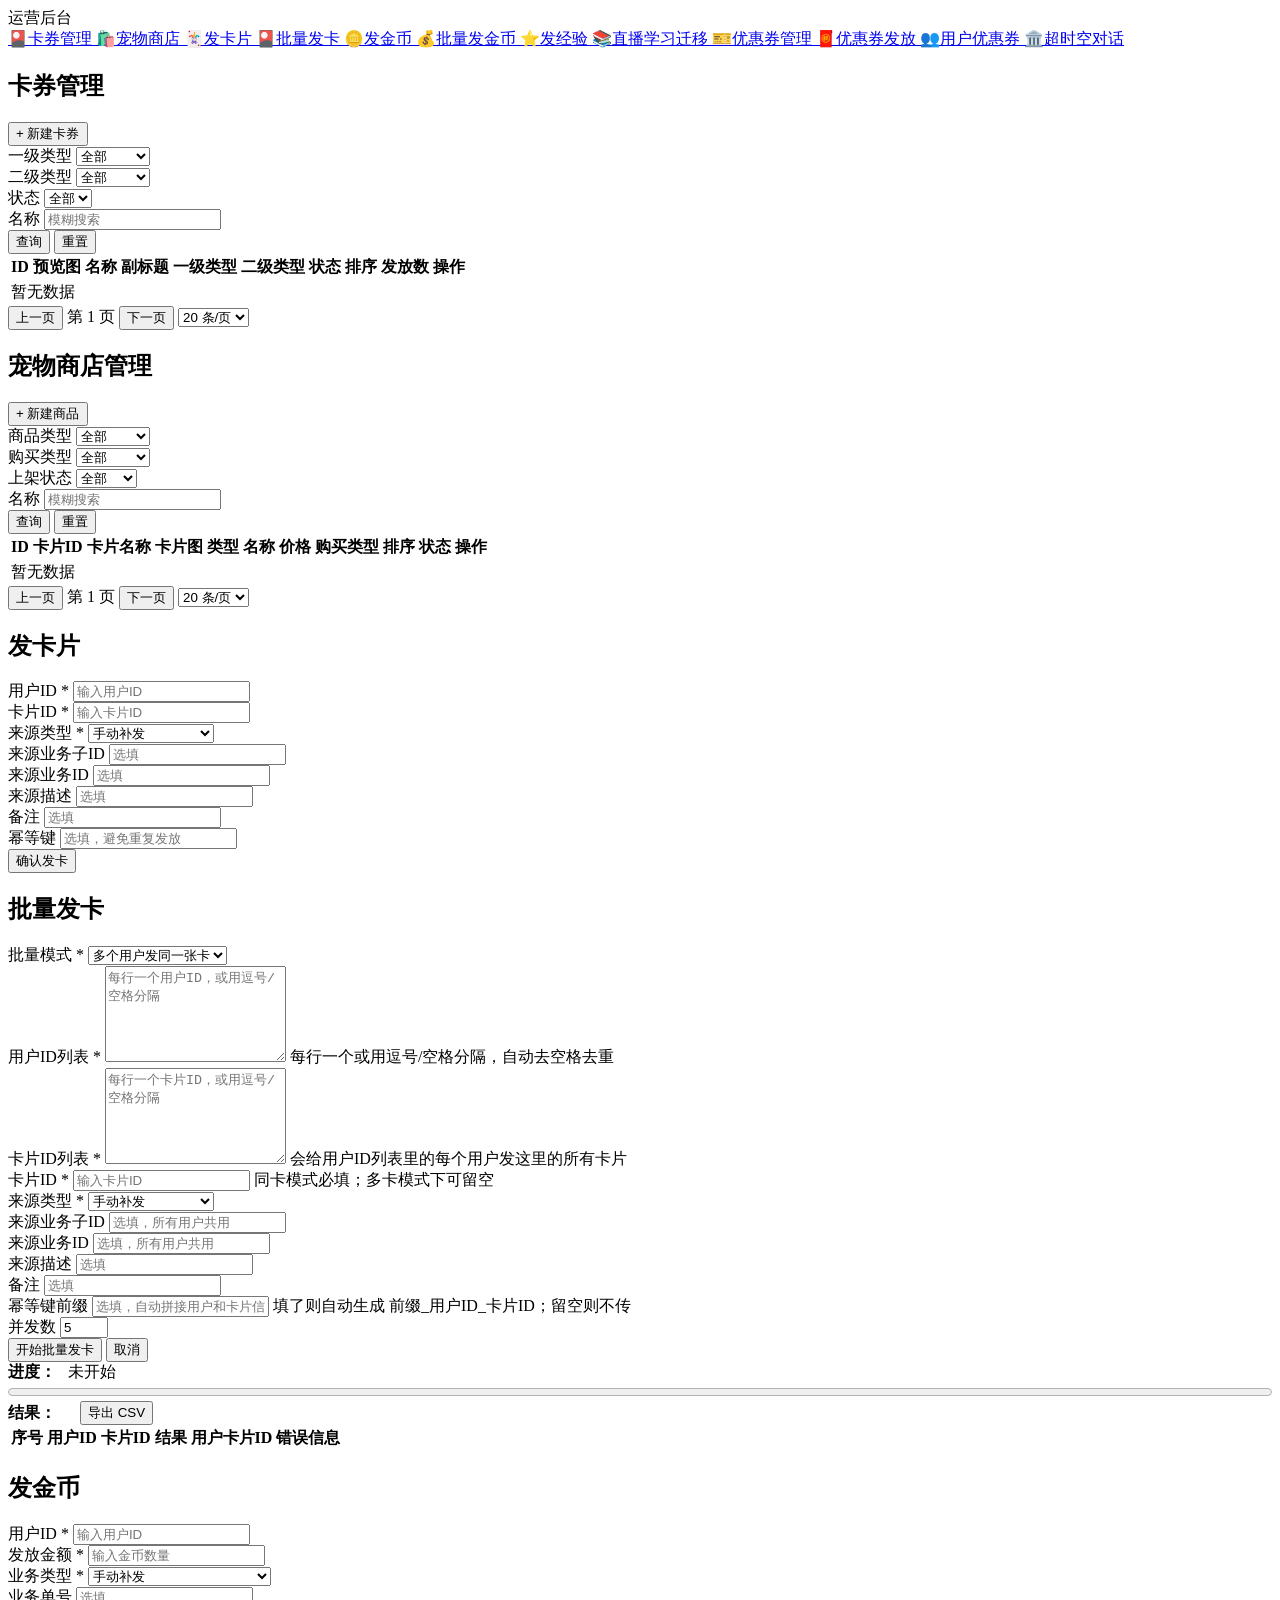
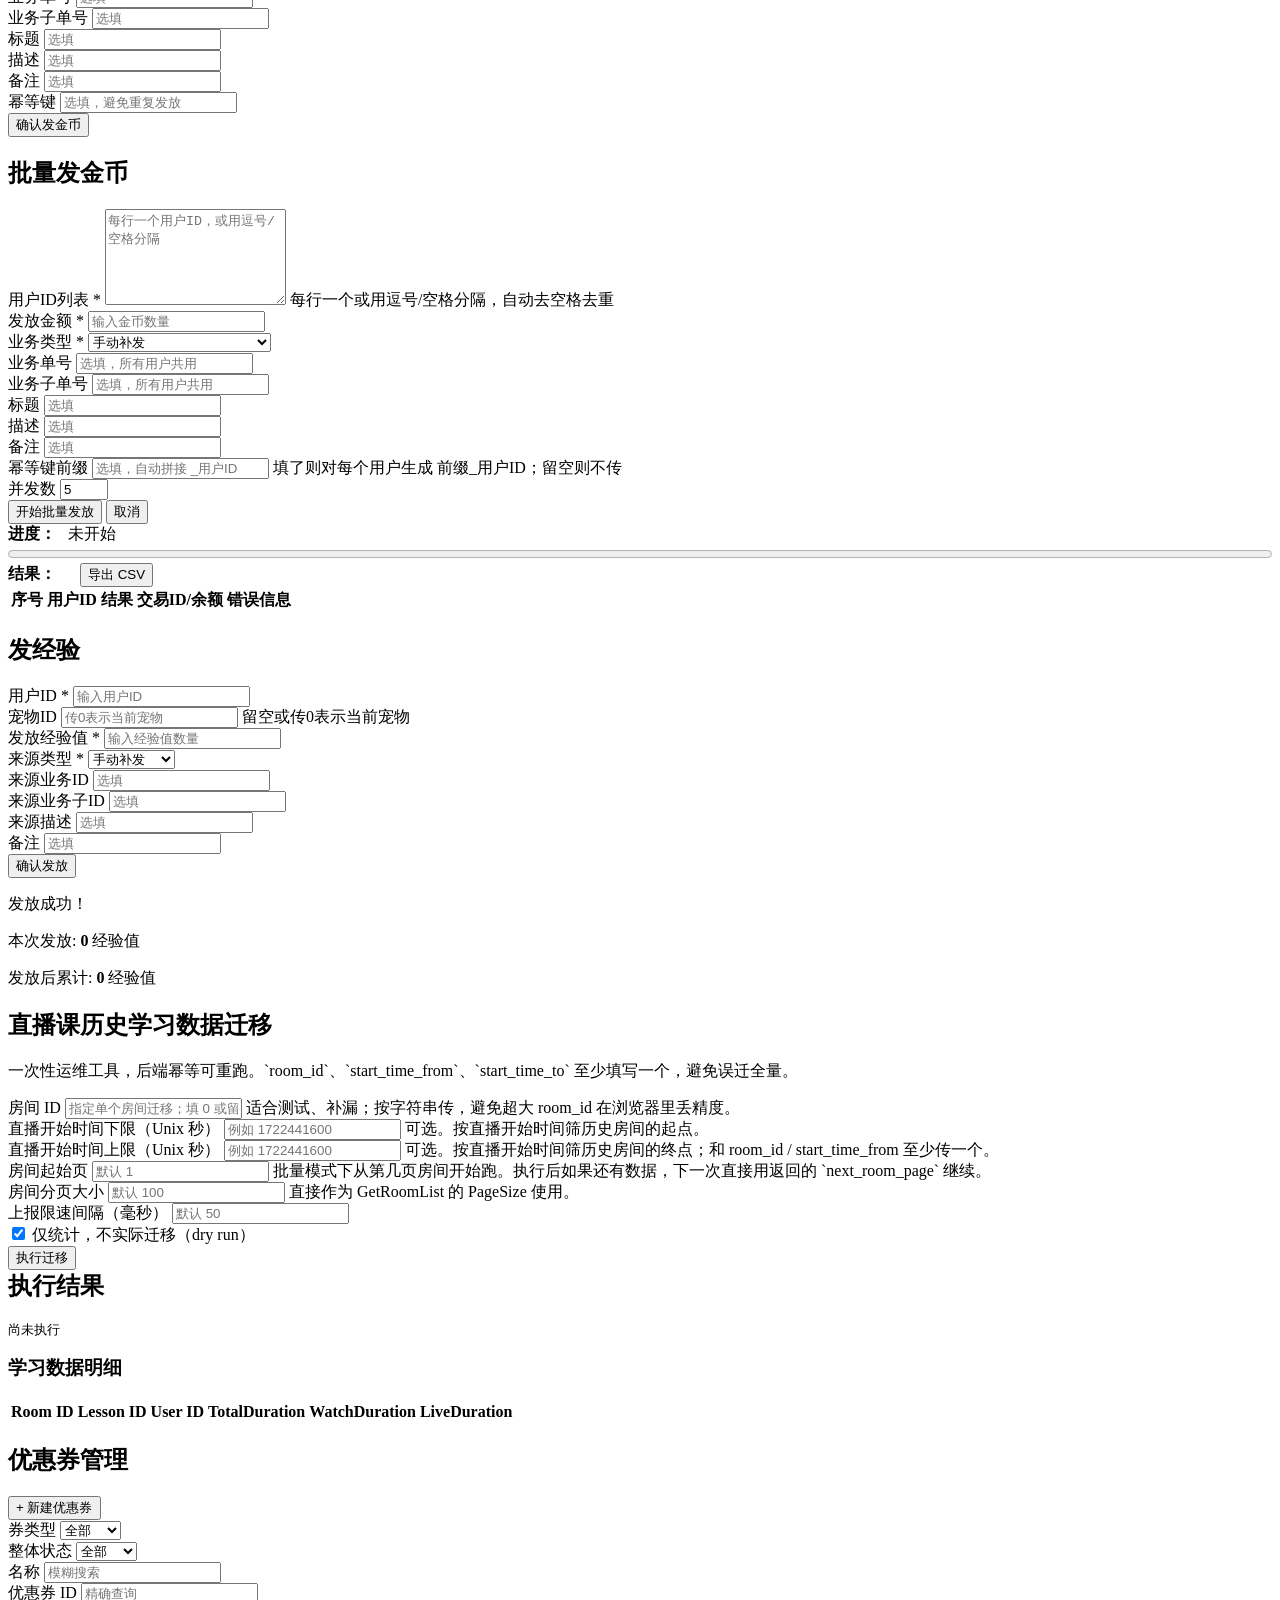
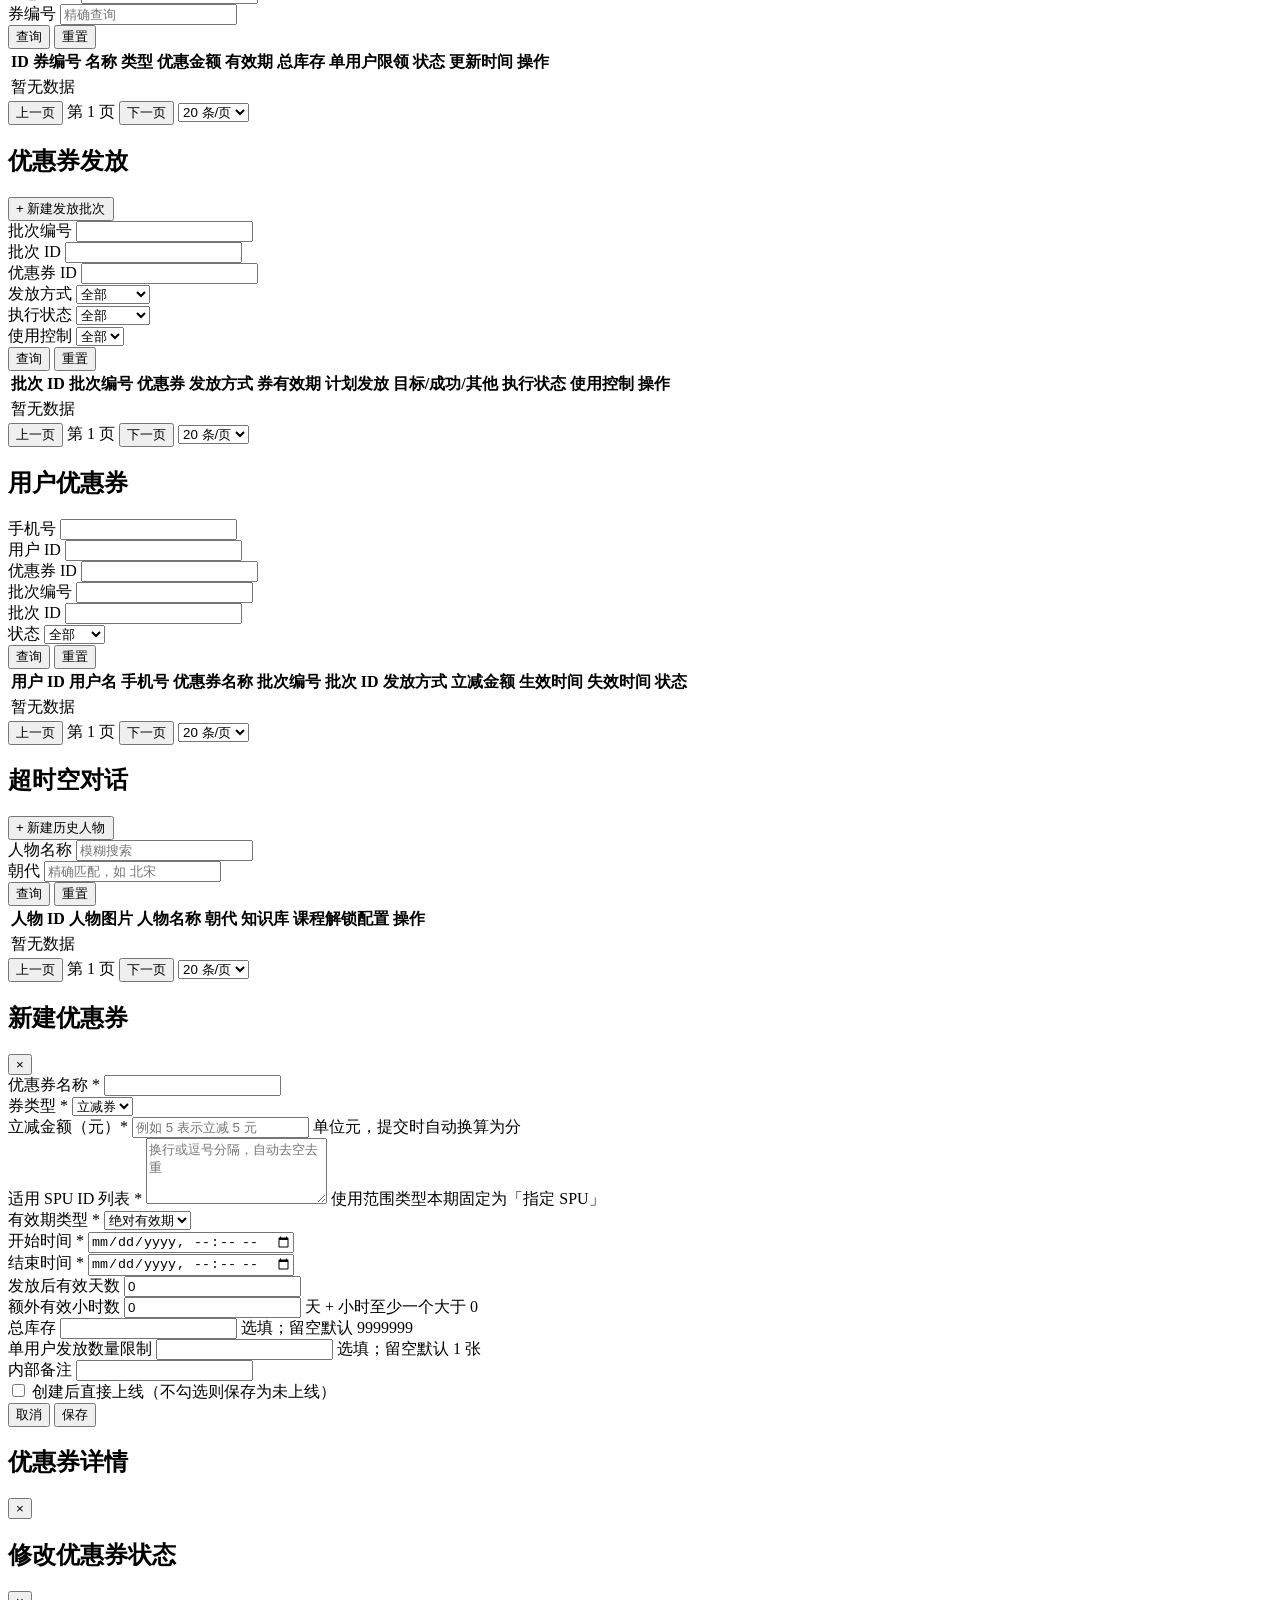
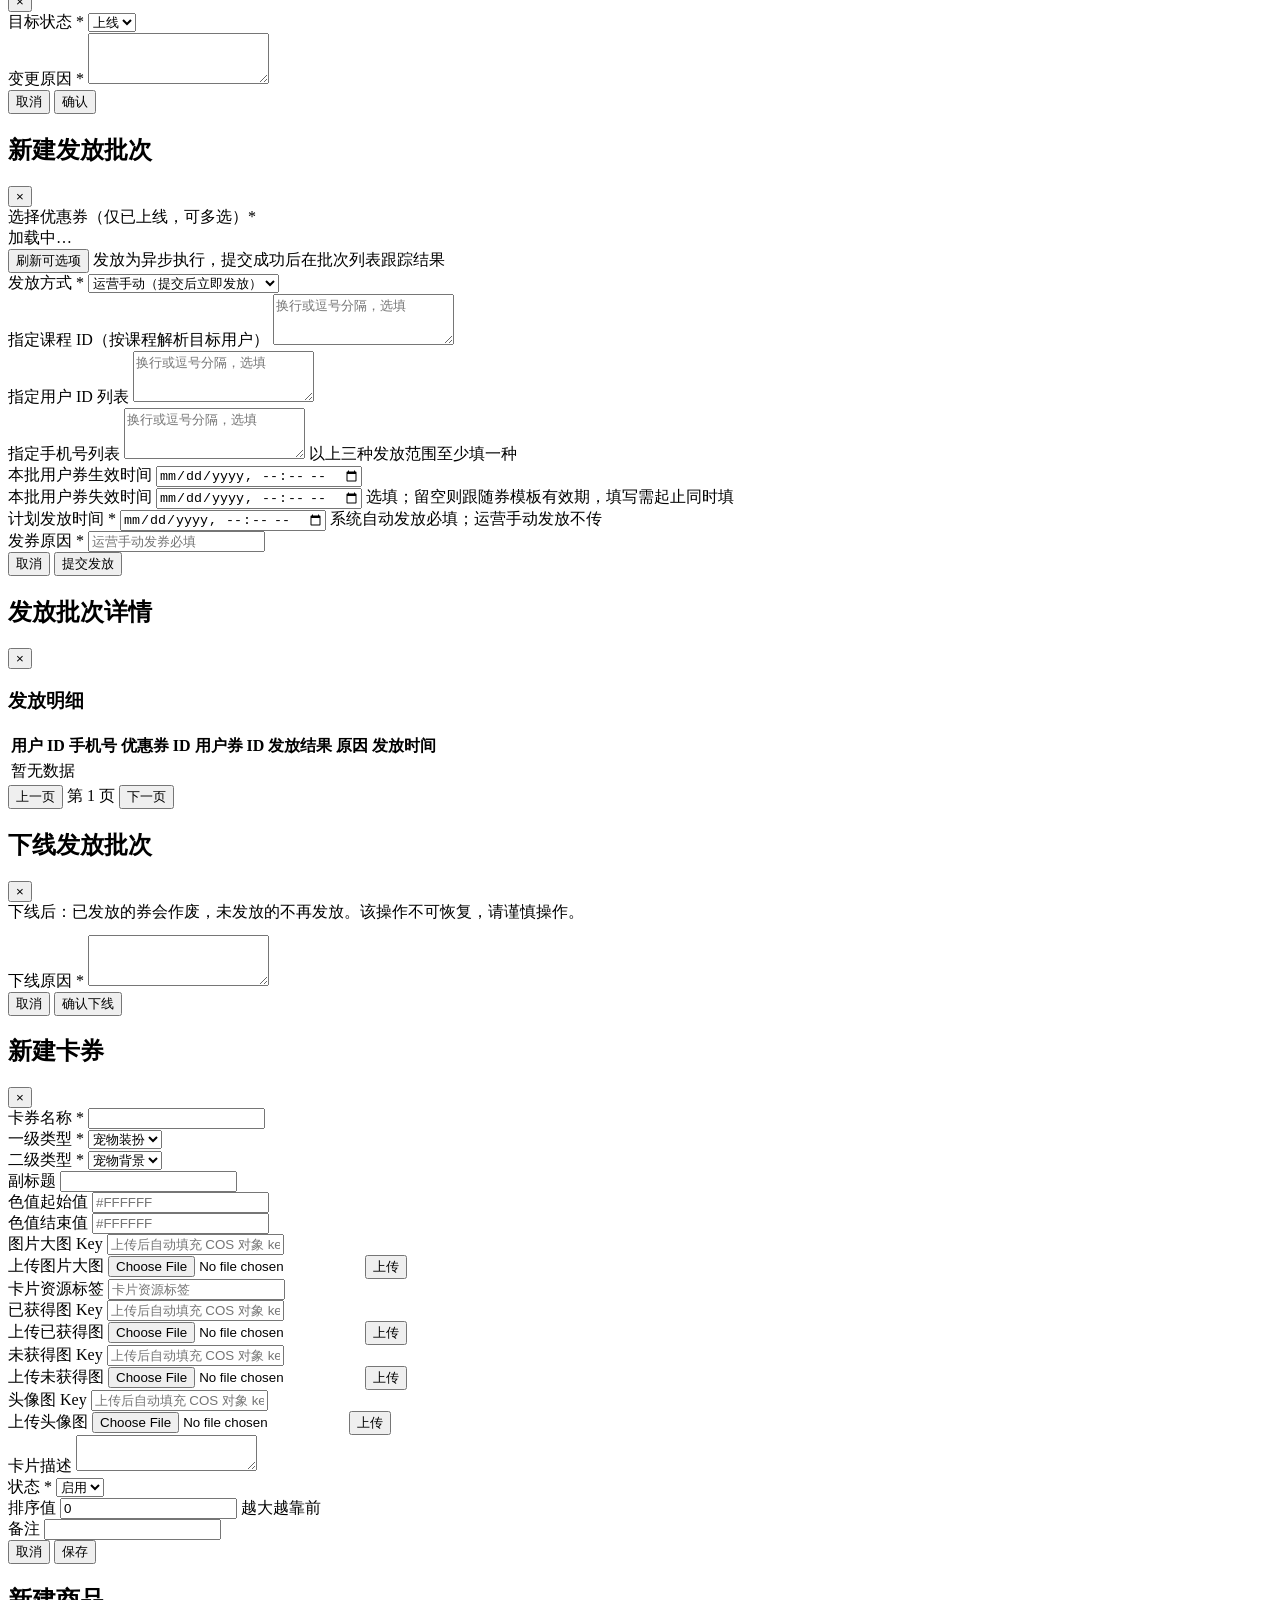
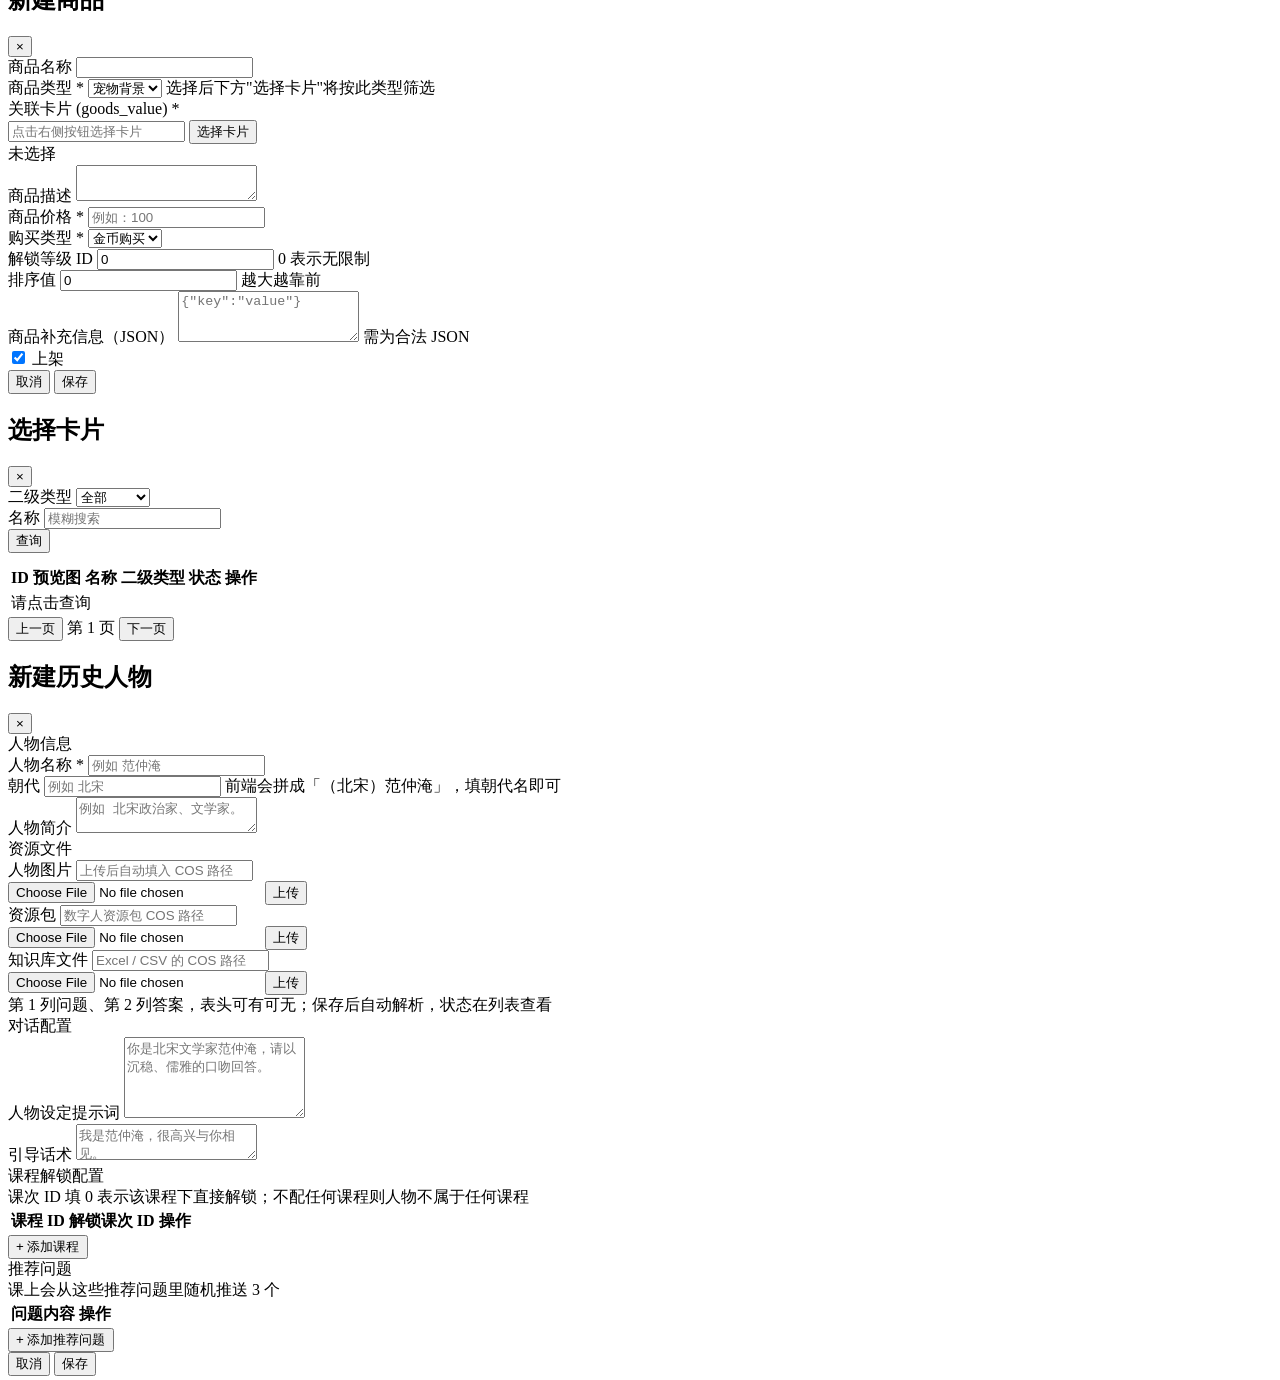
==== commit dd7fa040: "1" ====
--- a/public/index.html
+++ b/public/index.html
@@ -45,6 +45,9 @@
         <a class="nav-item" data-page="user-coupons" href="#user-coupons">
           <span class="nav-icon">👥</span>用户优惠券
         </a>
+        <a class="nav-item" data-page="timechat" href="#timechat">
+          <span class="nav-icon">🏛️</span>超时空对话
+        </a>
       </nav>
     </aside>
 
@@ -887,6 +890,57 @@
             <span id="uc-page-info">第 1 页</span>
             <button id="btn-uc-next" class="btn btn-ghost">下一页</button>
             <select id="uc-page-size">
+              <option value="10">10 条/页</option>
+              <option value="20" selected>20 条/页</option>
+              <option value="50">50 条/页</option>
+            </select>
+          </div>
+        </section>
+      </section>
+
+      <!-- ========== 超时空对话 · 历史人物 ========== -->
+      <section class="page hidden" id="page-timechat">
+        <header class="topbar">
+          <h1>超时空对话</h1>
+          <button id="btn-create-timechat" class="btn btn-primary">+ 新建历史人物</button>
+        </header>
+
+        <section class="filter">
+          <div class="filter-item">
+            <label>人物名称</label>
+            <input id="f-tc-filter-name" type="text" placeholder="模糊搜索" />
+          </div>
+          <div class="filter-item">
+            <label>朝代</label>
+            <input id="f-tc-filter-dynasty" type="text" placeholder="精确匹配，如 北宋" />
+          </div>
+          <button id="btn-tc-search" class="btn">查询</button>
+          <button id="btn-tc-reset" class="btn btn-ghost">重置</button>
+        </section>
+
+        <section class="list">
+          <table>
+            <thead>
+              <tr>
+                <th>人物 ID</th>
+                <th>人物图片</th>
+                <th>人物名称</th>
+                <th>朝代</th>
+                <th>知识库</th>
+                <th>课程解锁配置</th>
+                <th>操作</th>
+              </tr>
+            </thead>
+            <tbody id="tc-tbody">
+              <tr><td colspan="7" class="empty">暂无数据</td></tr>
+            </tbody>
+          </table>
+
+          <div class="pagination">
+            <button id="btn-tc-prev" class="btn btn-ghost">上一页</button>
+            <span id="tc-page-info">第 1 页</span>
+            <button id="btn-tc-next" class="btn btn-ghost">下一页</button>
+            <select id="tc-page-size">
               <option value="10">10 条/页</option>
               <option value="20" selected>20 条/页</option>
               <option value="50">50 条/页</option>
@@ -1379,6 +1433,119 @@
     </div>
   </div>
 
+  <!-- ========== 超时空对话 · 人物编辑弹窗 ========== -->
+  <div id="modal-timechat" class="modal hidden">
+    <div class="modal-content modal-large">
+      <header class="modal-header">
+        <h2 id="modal-tc-title">新建历史人物</h2>
+        <button class="modal-close" data-close="modal-timechat">×</button>
+      </header>
+      <form id="tc-form" class="form">
+        <input type="hidden" id="f-tc-id" />
+        <div id="tc-kb-status" class="hint"></div>
+
+        <div class="section-title">人物信息</div>
+        <div class="form-row">
+          <label>人物名称 *</label>
+          <input id="f-tc-name" type="text" required maxlength="64" placeholder="例如 范仲淹" />
+        </div>
+        <div class="form-row">
+          <label>朝代</label>
+          <input id="f-tc-dynasty" type="text" maxlength="32" placeholder="例如 北宋" />
+          <span class="hint">前端会拼成「（北宋）范仲淹」，填朝代名即可</span>
+        </div>
+        <div class="form-row">
+          <label>人物简介</label>
+          <textarea id="f-tc-description" rows="2" maxlength="256"
+            placeholder="例如 北宋政治家、文学家。"></textarea>
+        </div>
+
+        <div class="section-title">资源文件</div>
+        <div class="form-row">
+          <label>人物图片</label>
+          <input id="f-tc-avatar" type="text" placeholder="上传后自动填入 COS 路径" />
+          <div class="row-actions">
+            <input id="f-tc-file-avatar" type="file" accept="image/*" />
+            <button type="button" id="btn-tc-upload-avatar" class="btn">上传</button>
+            <span id="tc-file-hint-avatar" class="hint"></span>
+          </div>
+          <div id="tc-preview-avatar" class="img-preview"></div>
+        </div>
+        <div class="form-row">
+          <label>资源包</label>
+          <input id="f-tc-res-pack" type="text" placeholder="数字人资源包 COS 路径" />
+          <div class="row-actions">
+            <input id="f-tc-file-res_pack" type="file" accept=".zip,.rar,.7z" />
+            <button type="button" id="btn-tc-upload-res_pack" class="btn">上传</button>
+            <span id="tc-file-hint-res_pack" class="hint"></span>
+          </div>
+          <div id="tc-preview-res_pack"></div>
+        </div>
+        <div class="form-row">
+          <label>知识库文件</label>
+          <input id="f-tc-knowledge" type="text" placeholder="Excel / CSV 的 COS 路径" />
+          <div class="row-actions">
+            <input id="f-tc-file-knowledge" type="file" accept=".xlsx,.xls,.csv" />
+            <button type="button" id="btn-tc-upload-knowledge" class="btn">上传</button>
+            <span id="tc-file-hint-knowledge" class="hint"></span>
+          </div>
+          <div id="tc-preview-knowledge"></div>
+          <span class="hint">
+            第 1 列问题、第 2 列答案，表头可有可无；保存后自动解析，状态在列表查看
+          </span>
+        </div>
+
+        <div class="section-title">对话配置</div>
+        <div class="form-row">
+          <label>人物设定提示词</label>
+          <textarea id="f-tc-system-prompt" rows="5"
+            placeholder="你是北宋文学家范仲淹，请以沉稳、儒雅的口吻回答。"></textarea>
+        </div>
+        <div class="form-row">
+          <label>引导话术</label>
+          <textarea id="f-tc-greet" rows="2" maxlength="512"
+            placeholder="我是范仲淹，很高兴与你相见。"></textarea>
+        </div>
+
+        <div class="section-title">课程解锁配置</div>
+        <span class="hint">课次 ID 填 0 表示该课程下直接解锁；不配任何课程则人物不属于任何课程</span>
+        <table class="table">
+          <thead>
+            <tr>
+              <th>课程 ID</th>
+              <th>解锁课次 ID</th>
+              <th>操作</th>
+            </tr>
+          </thead>
+          <tbody id="tc-course-tbody"></tbody>
+        </table>
+        <div class="row-actions">
+          <button type="button" id="btn-tc-add-course" class="btn btn-ghost">+ 添加课程</button>
+        </div>
+
+        <div class="section-title">推荐问题</div>
+        <span class="hint">课上会从这些推荐问题里随机推送 3 个</span>
+        <table class="table">
+          <thead>
+            <tr>
+              <th>问题内容</th>
+              <th>操作</th>
+            </tr>
+          </thead>
+          <tbody id="tc-question-tbody"></tbody>
+        </table>
+        <div class="row-actions">
+          <button type="button" id="btn-tc-add-question" class="btn btn-ghost">+ 添加推荐问题</button>
+        </div>
+
+        <div class="form-actions">
+          <button type="button" class="btn btn-ghost" data-close="modal-timechat">取消</button>
+          <button type="submit" class="btn btn-primary">保存</button>
+        </div>
+      </form>
+    </div>
+  </div>
+
   <div id="toast" class="toast hidden"></div>
 
   <!-- 按依赖顺序加载：common 提供工具函数，cards/goods 是各模块，app 是入口 -->
@@ -1390,6 +1557,7 @@
   <script src="/exp.js"></script>
   <script src="/migrate.js"></script>
   <script src="/coupon.js"></script>
+  <script src="/timechat.js"></script>
   <script src="/app.js"></script>
 </body>
 </html>
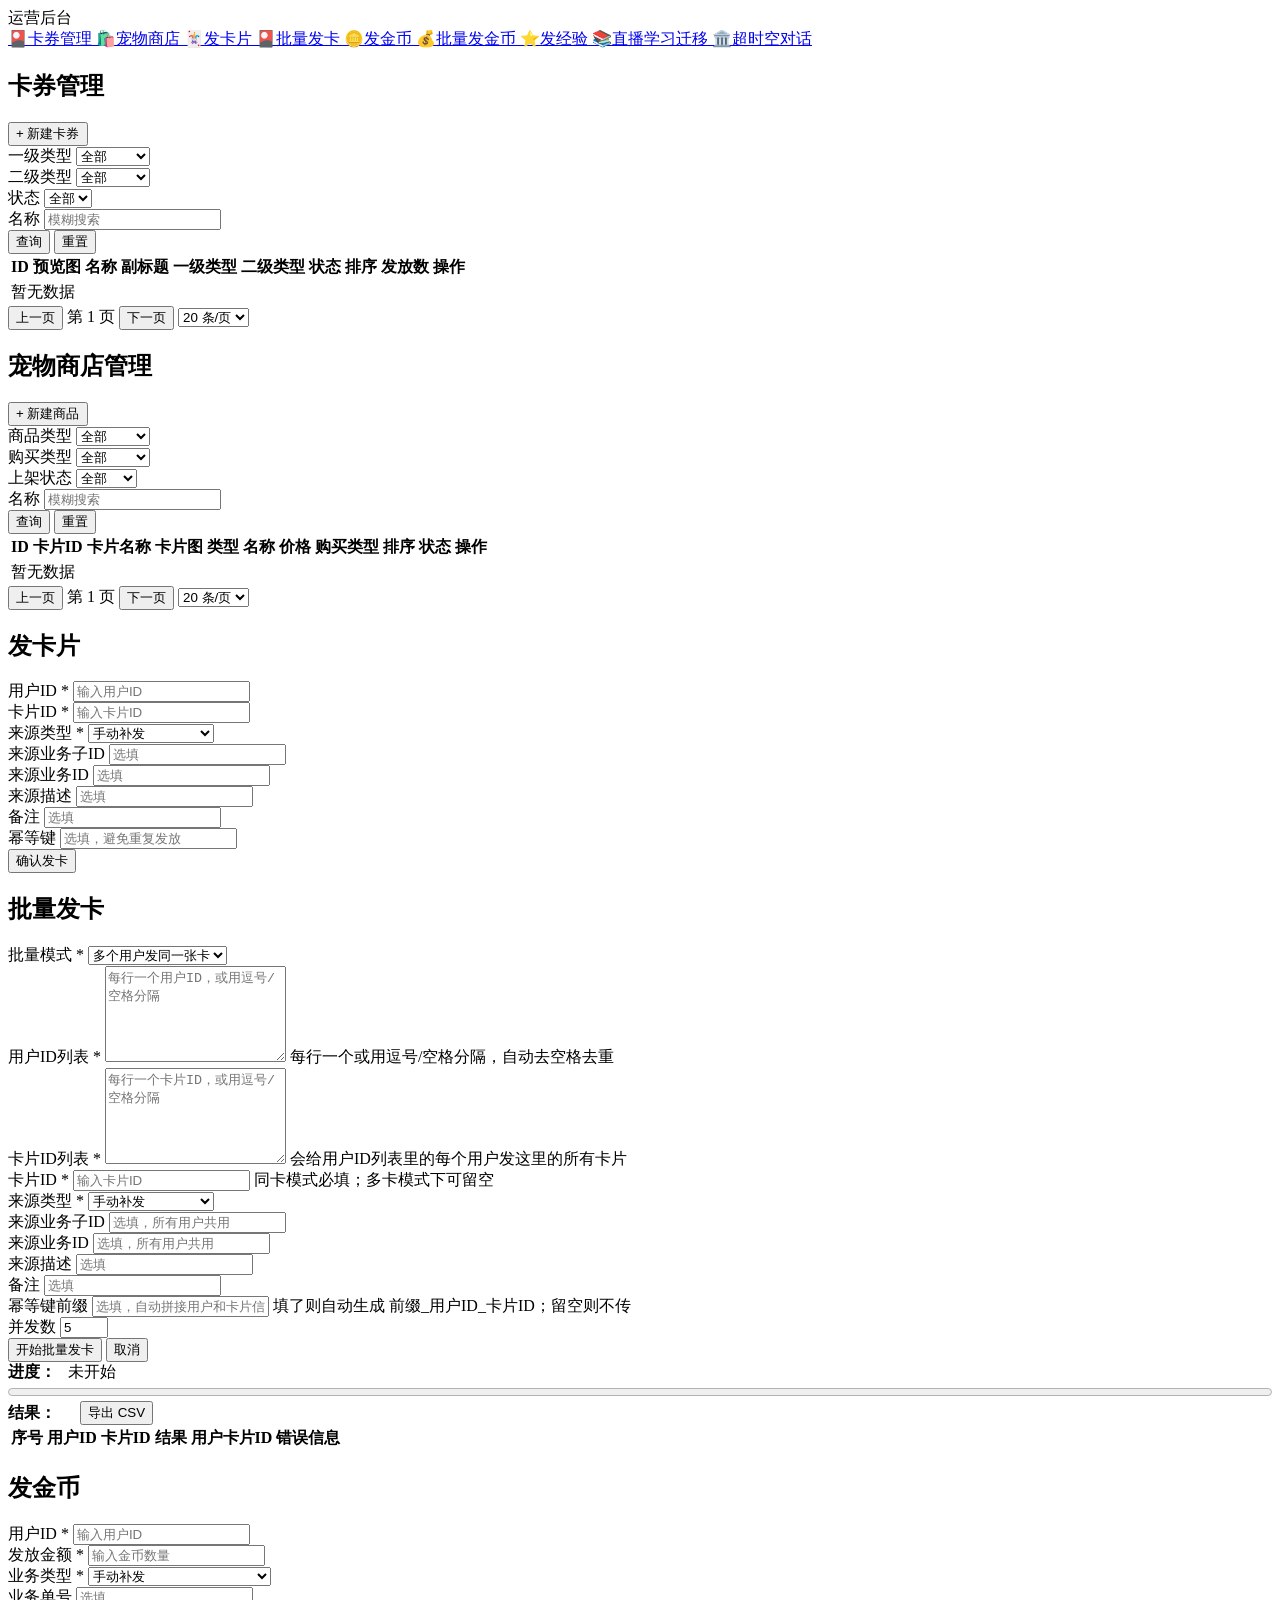
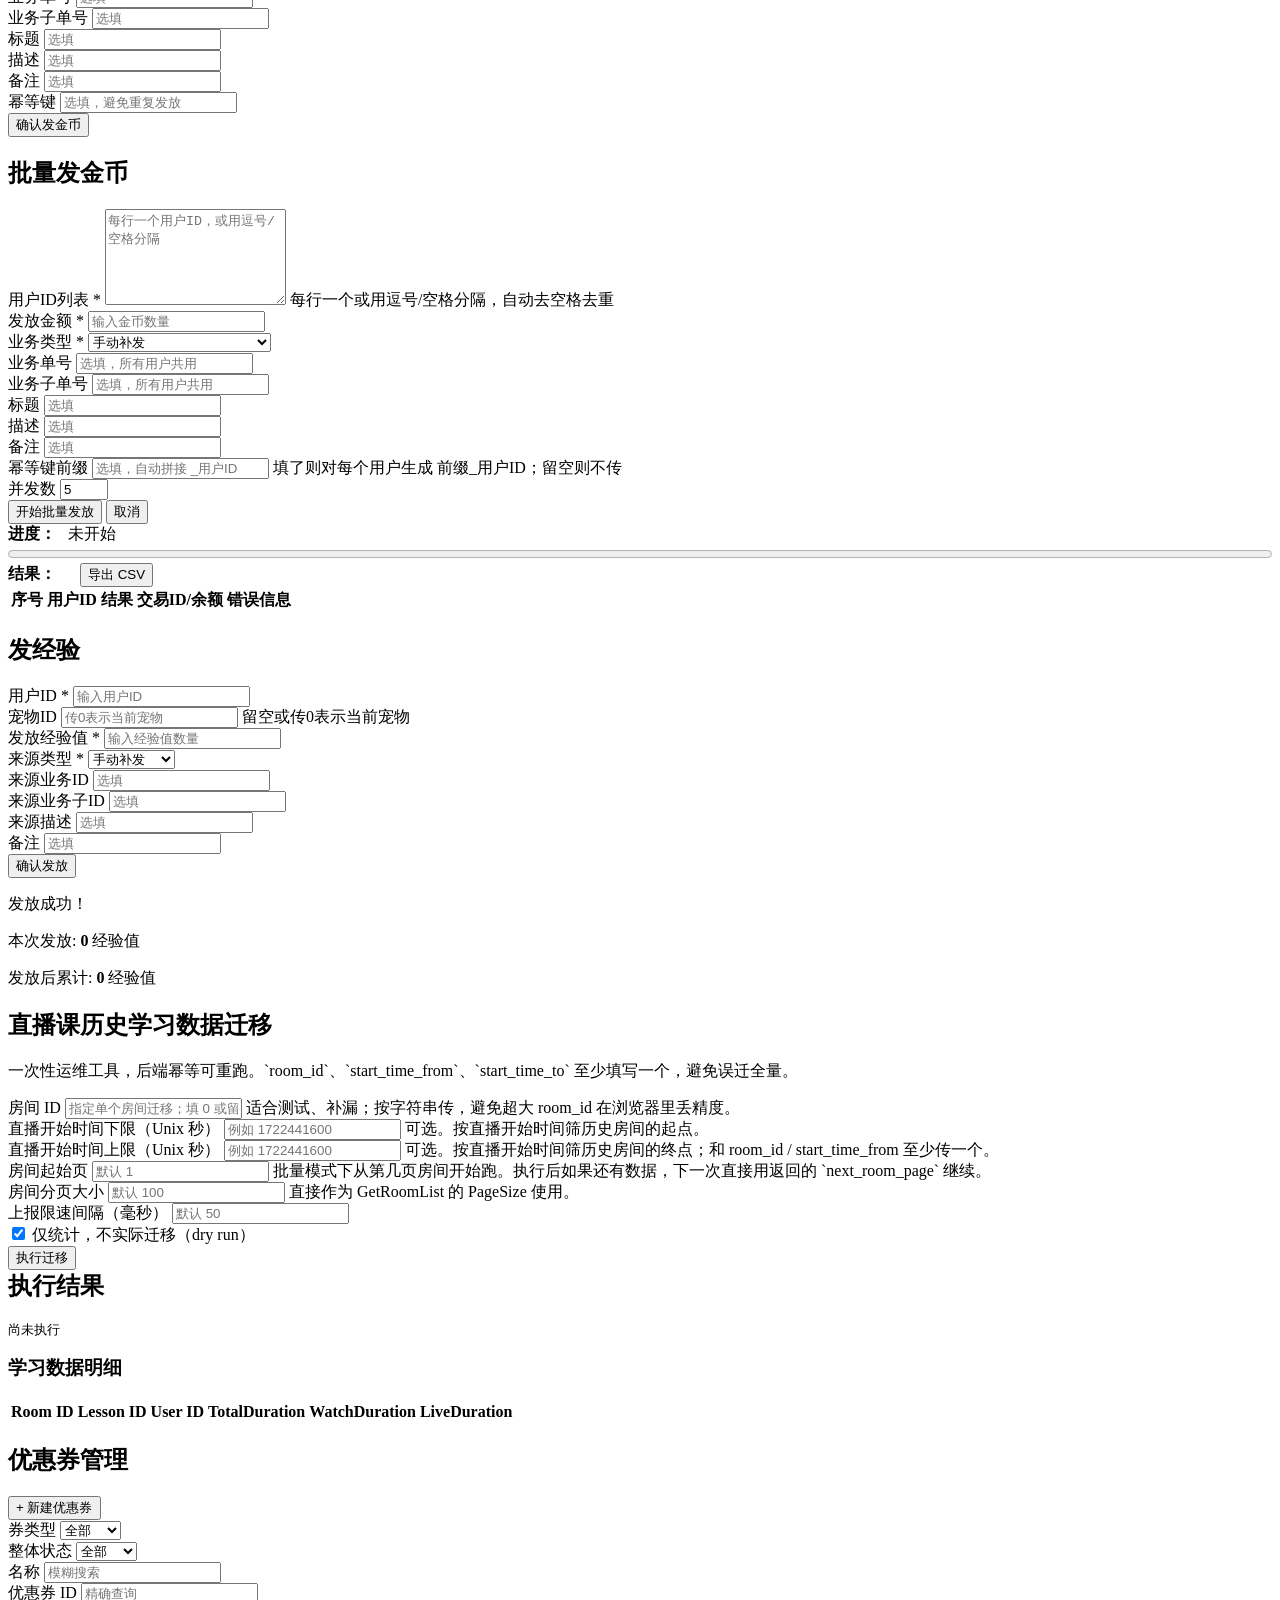
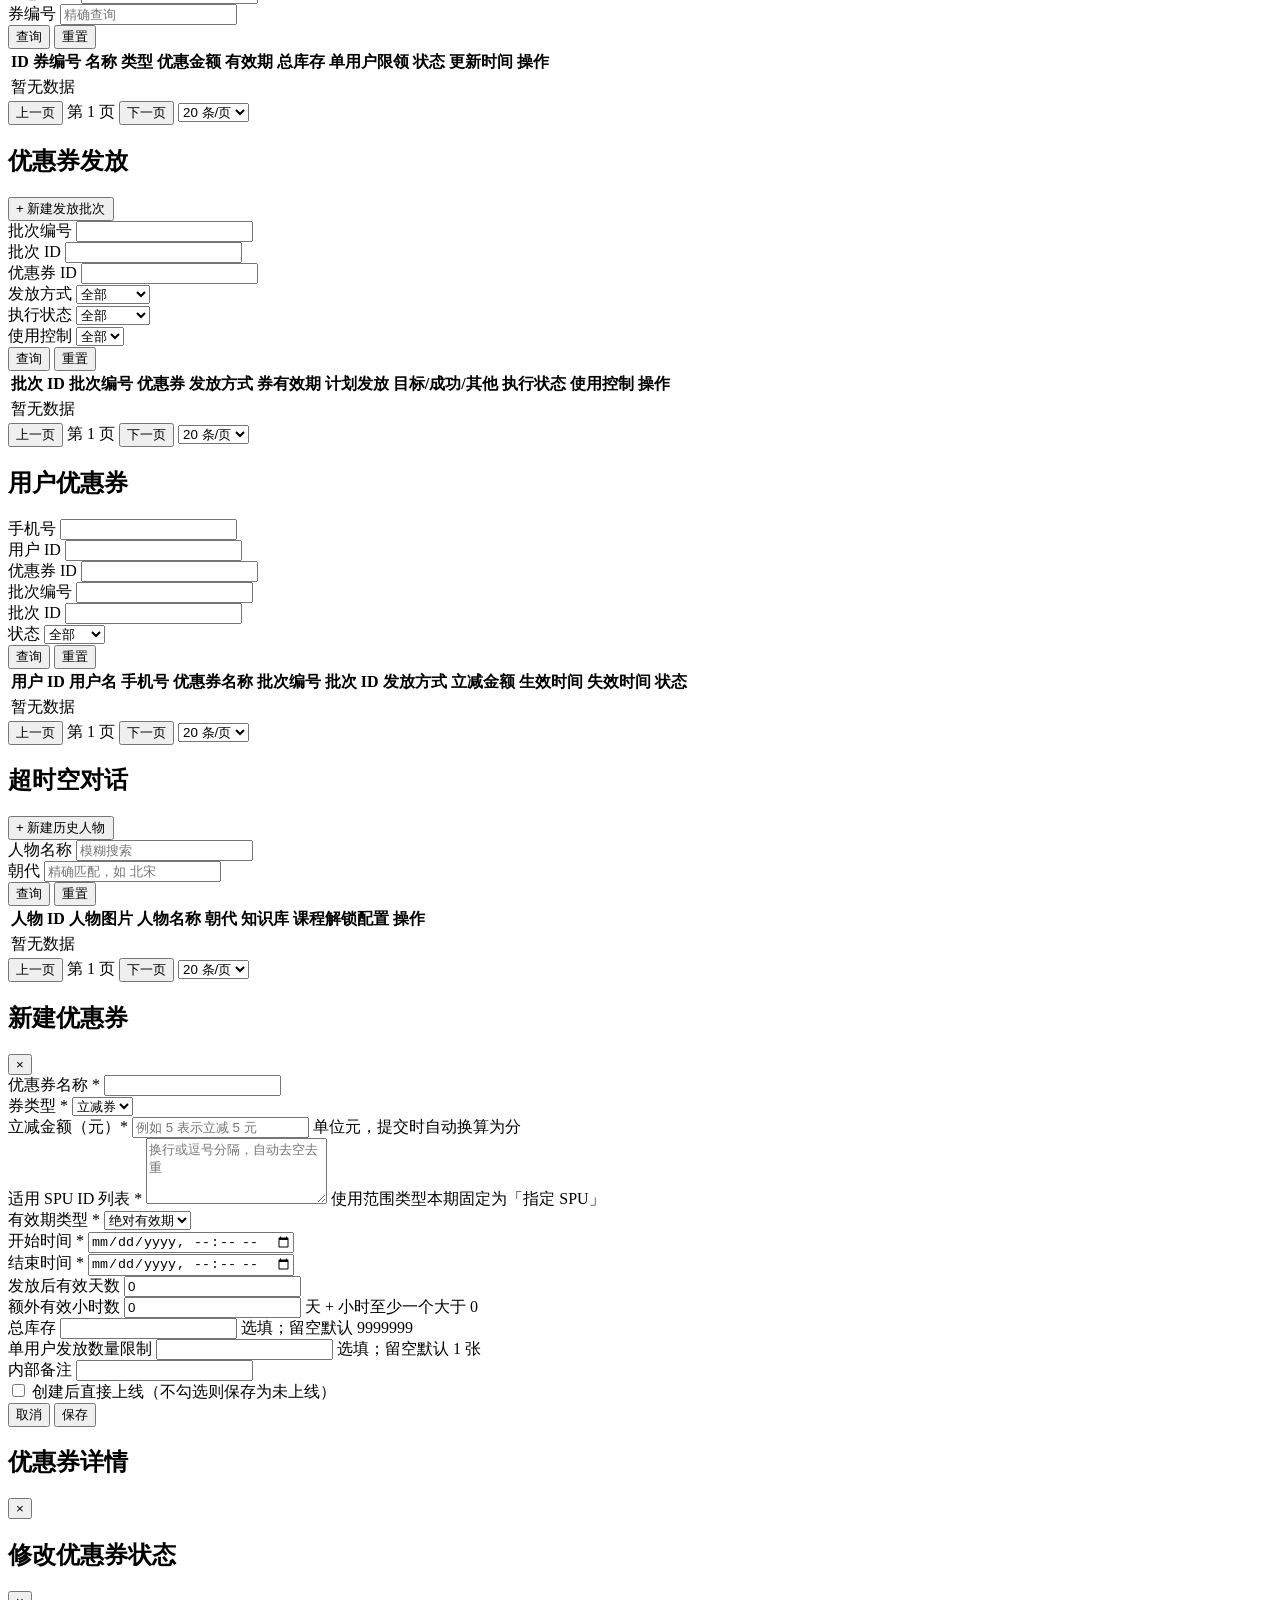
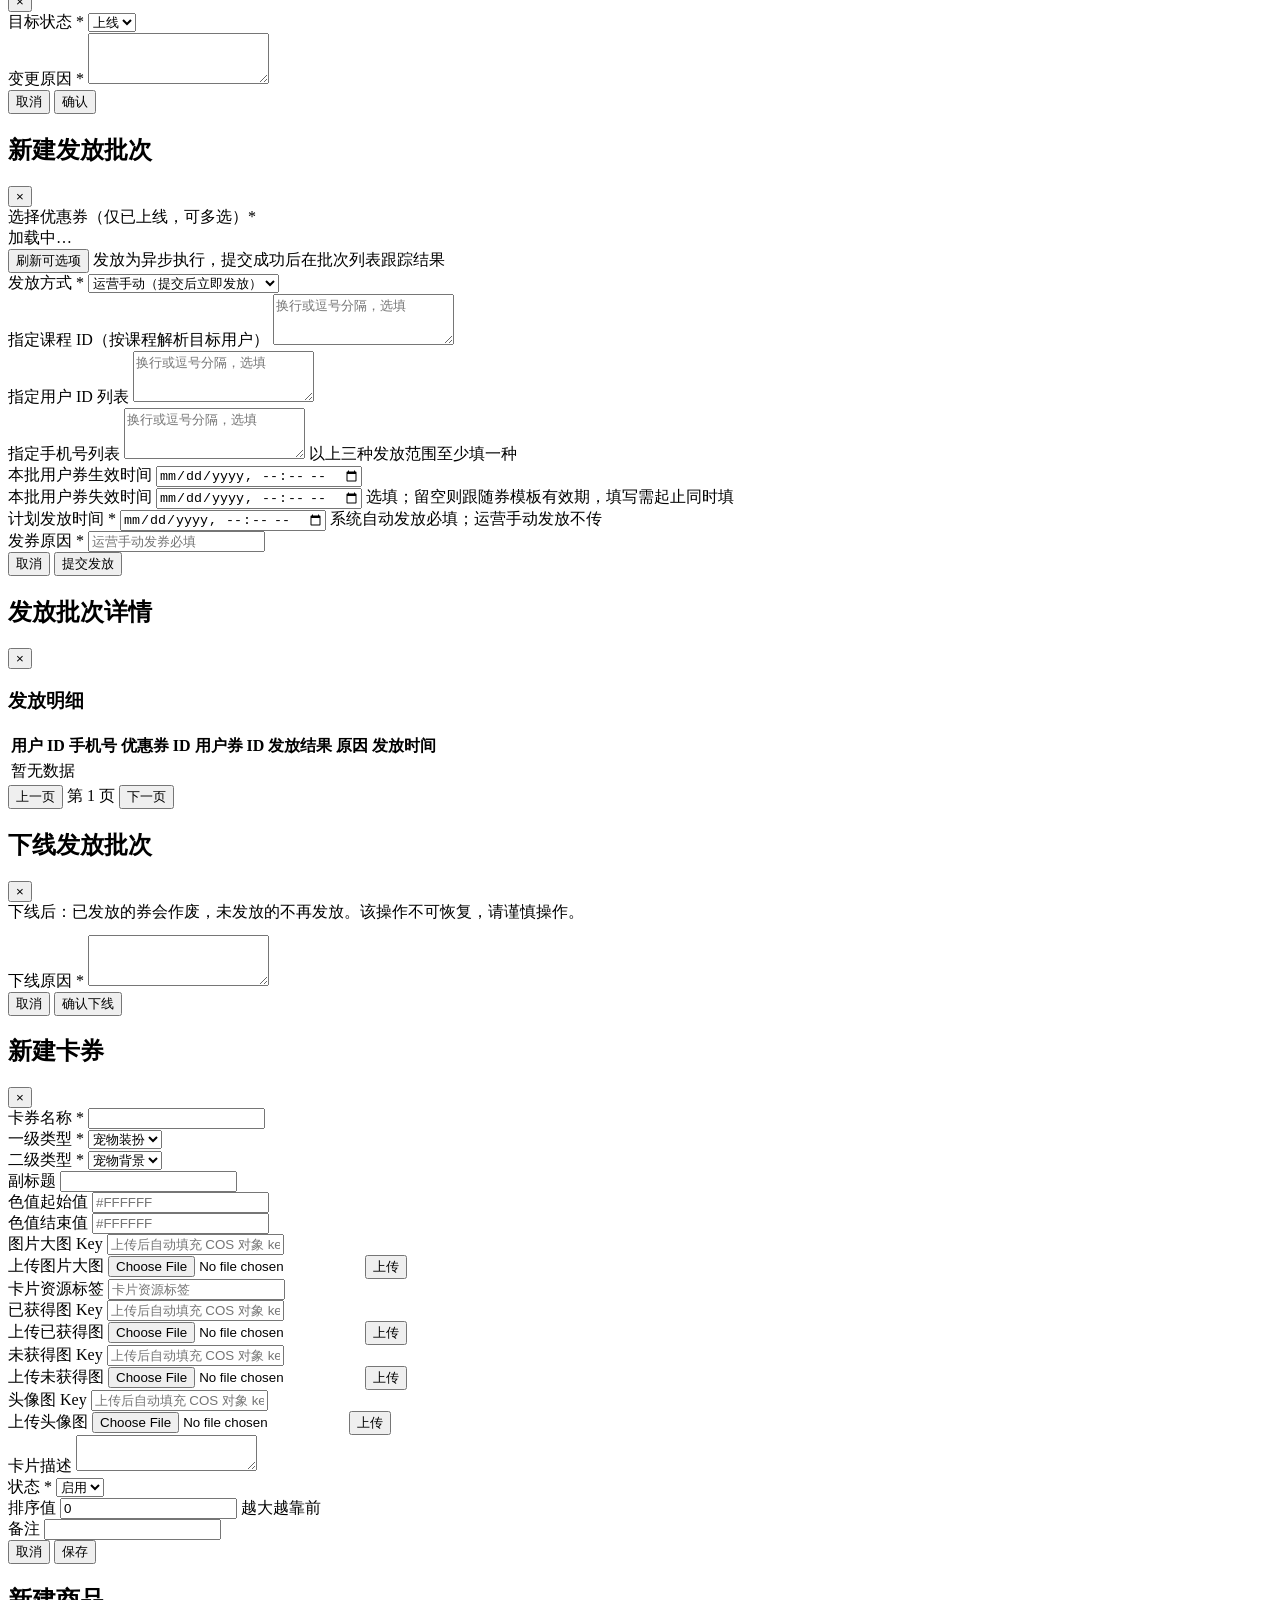
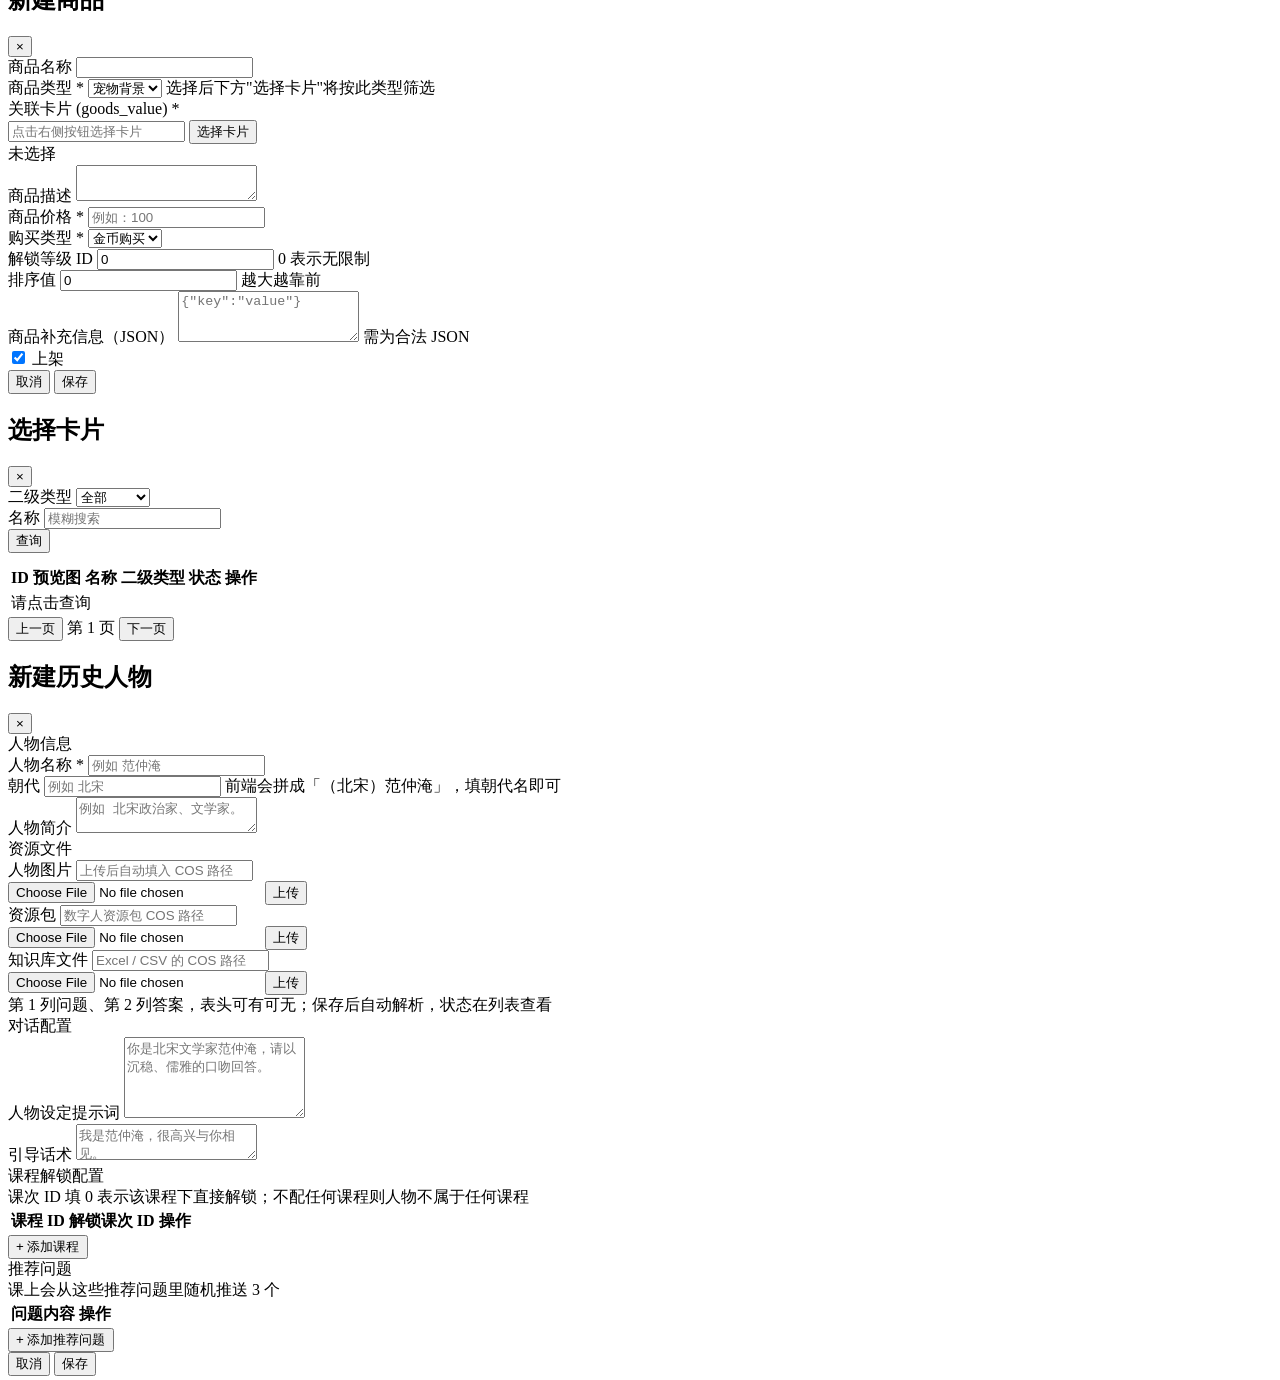
==== commit 8007a58e: "merge" ====
--- a/public/index.html
+++ b/public/index.html
@@ -36,13 +36,13 @@
         <a class="nav-item" data-page="live-study-migrate" href="#live-study-migrate">
           <span class="nav-icon">📚</span>直播学习迁移
         </a>
-        <a class="nav-item" data-page="coupons" href="#coupons">
+        <a class="nav-item" data-page="coupons" href="#coupons" hidden>
           <span class="nav-icon">🎫</span>优惠券管理
         </a>
-        <a class="nav-item" data-page="coupon-grant" href="#coupon-grant">
+        <a class="nav-item" data-page="coupon-grant" href="#coupon-grant" hidden>
           <span class="nav-icon">🧧</span>优惠券发放
         </a>
-        <a class="nav-item" data-page="user-coupons" href="#user-coupons">
+        <a class="nav-item" data-page="user-coupons" href="#user-coupons" hidden>
           <span class="nav-icon">👥</span>用户优惠券
         </a>
         <a class="nav-item" data-page="timechat" href="#timechat">
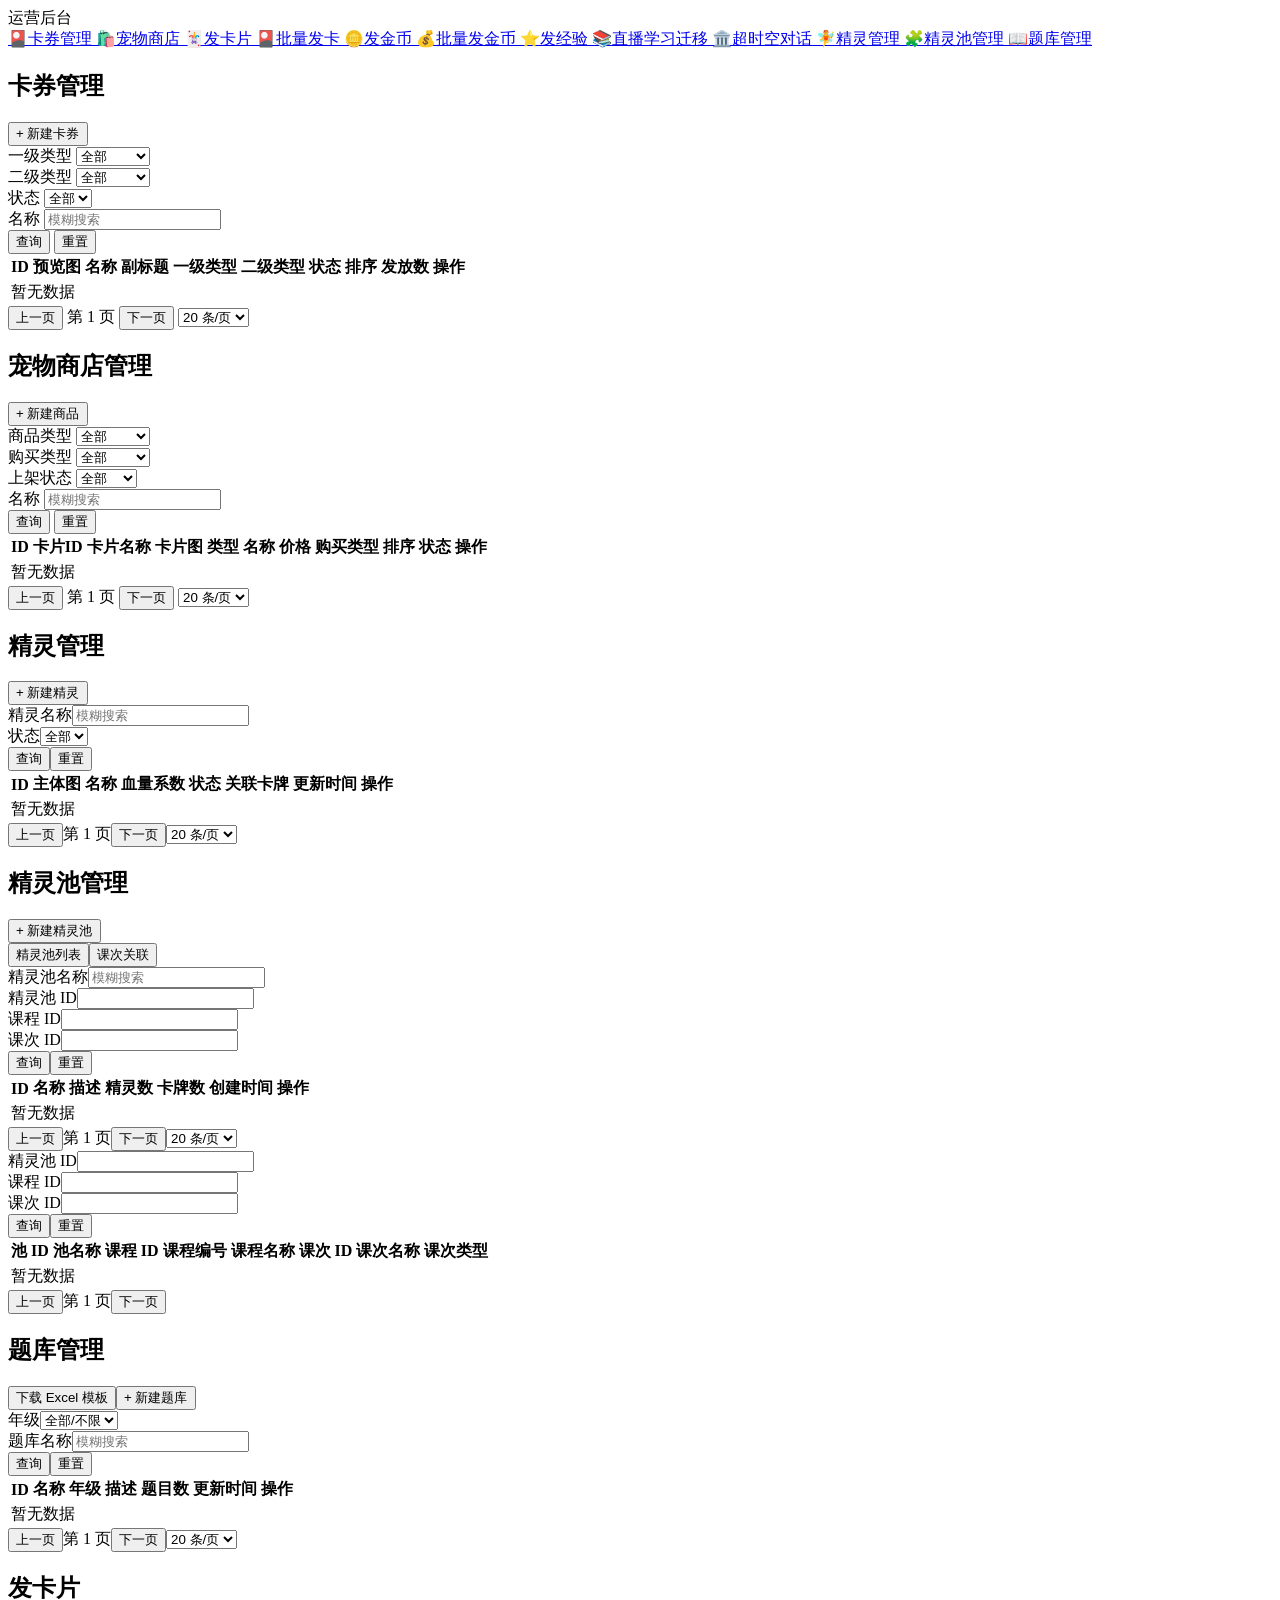
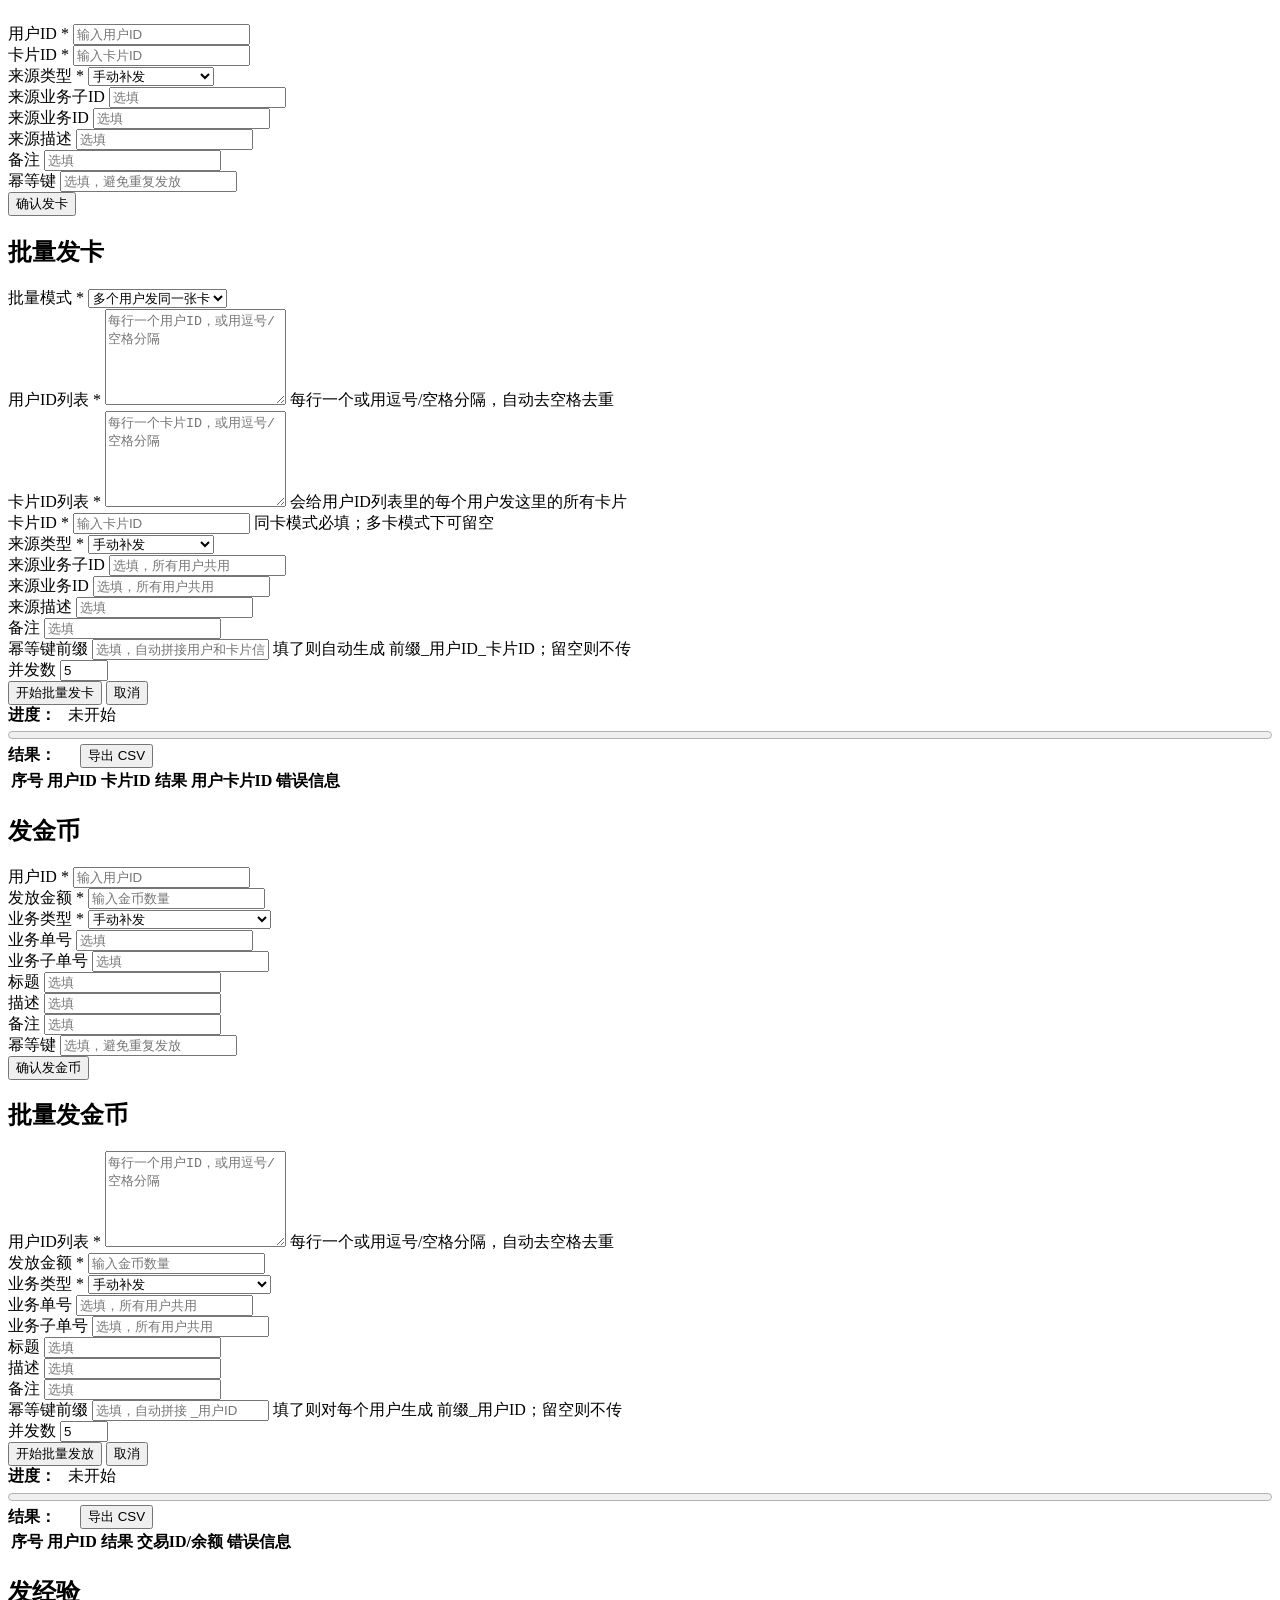
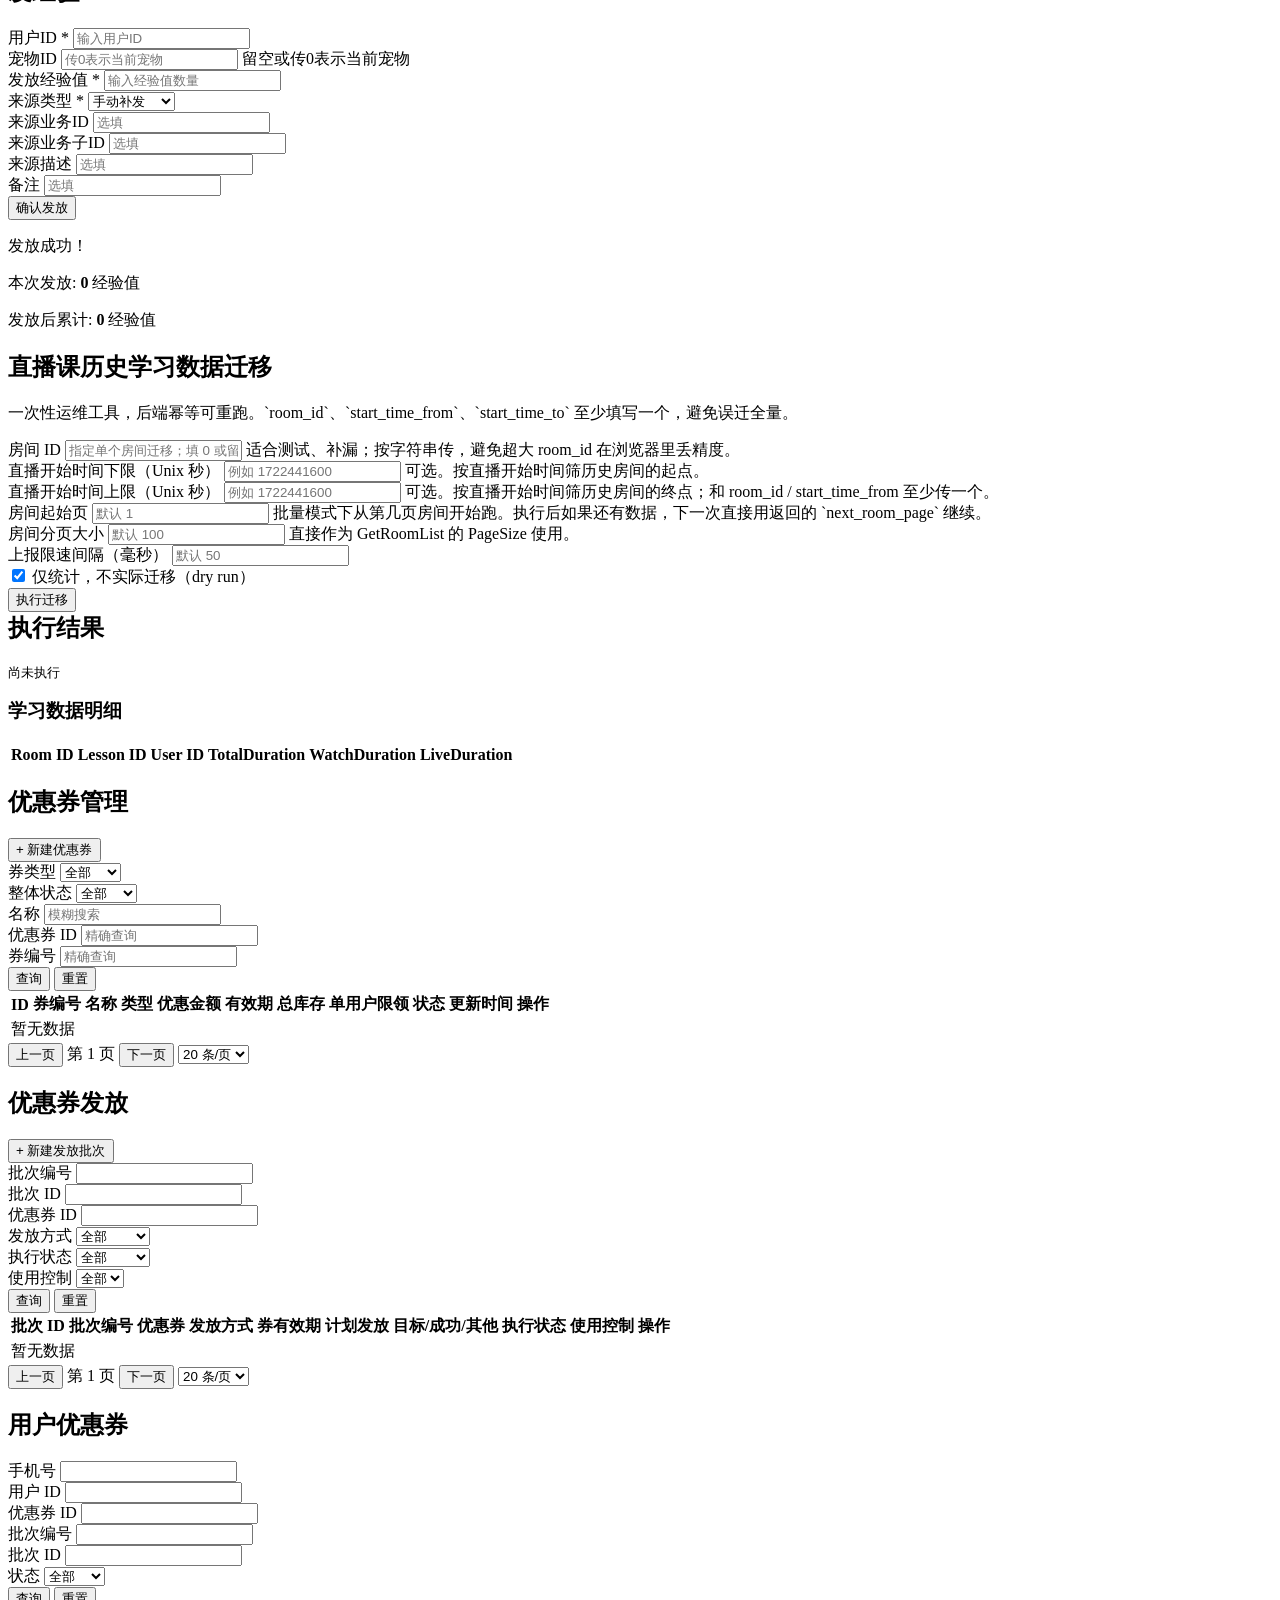
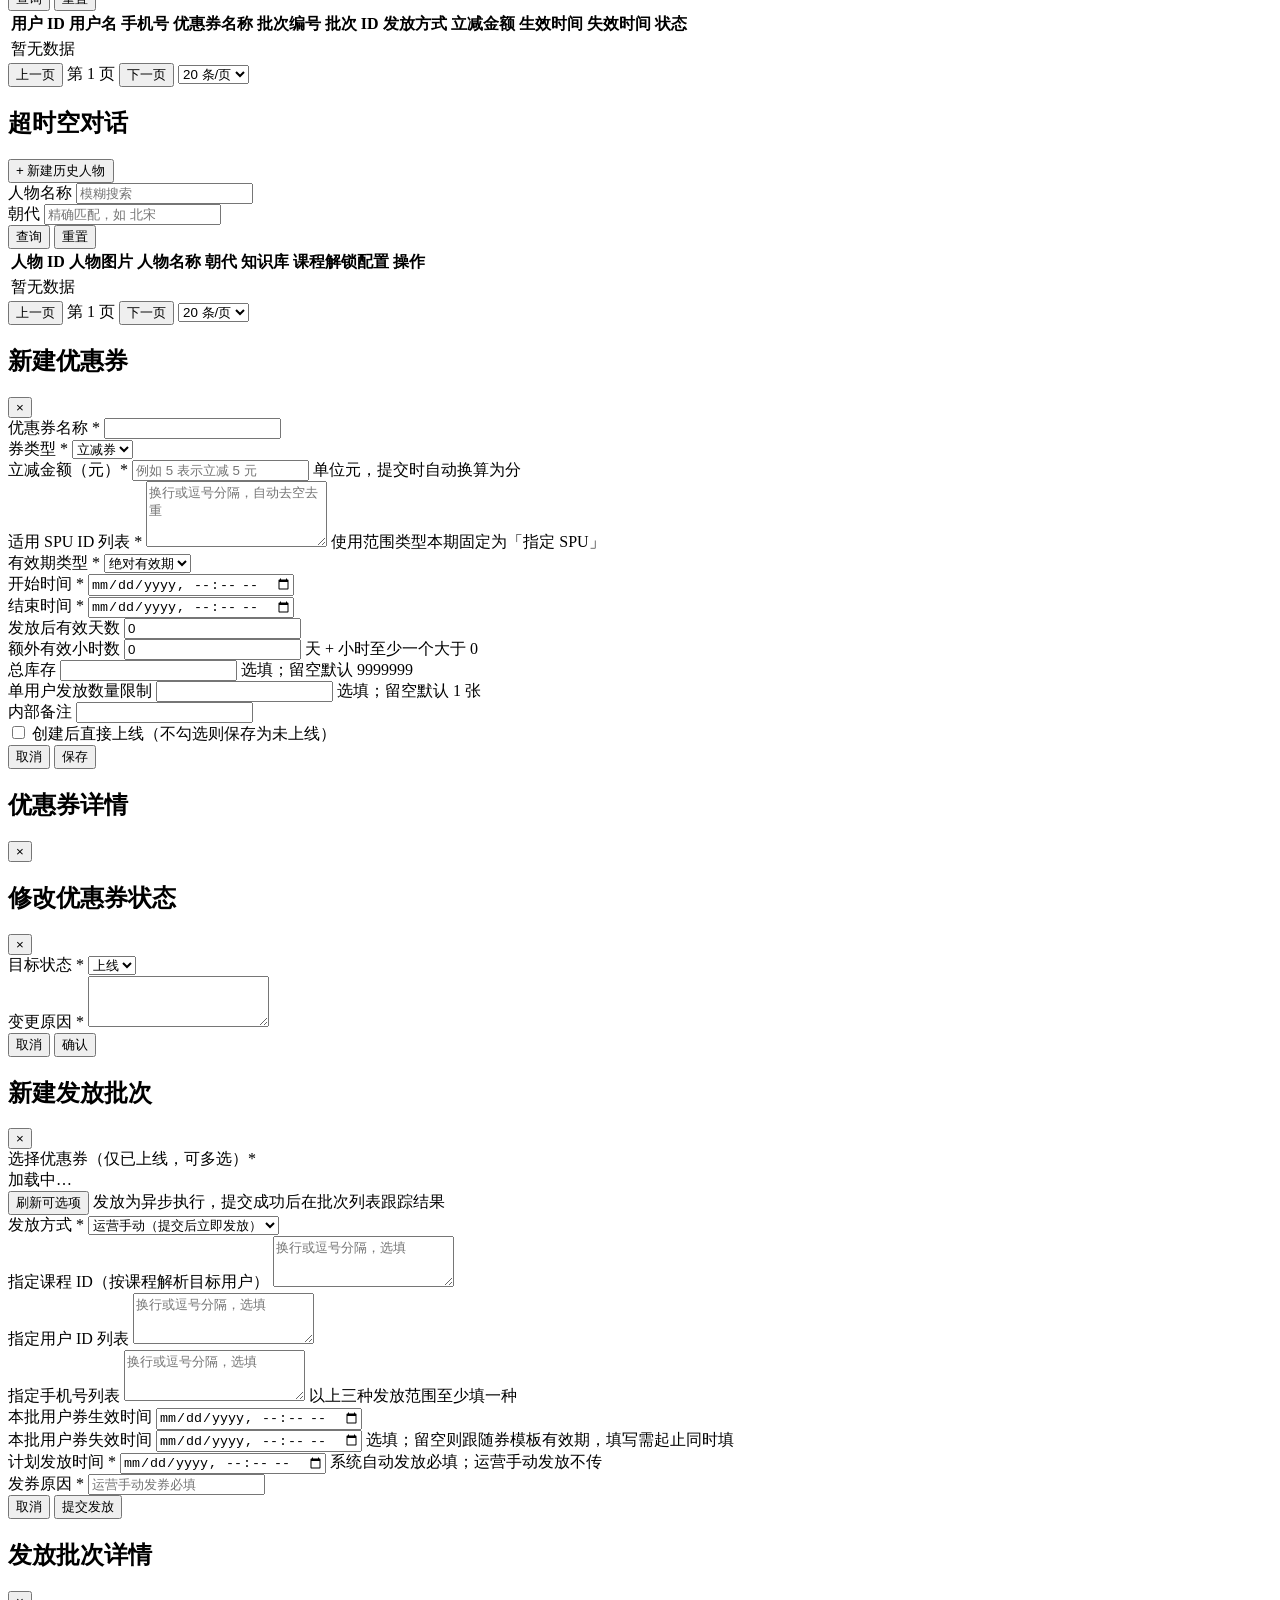
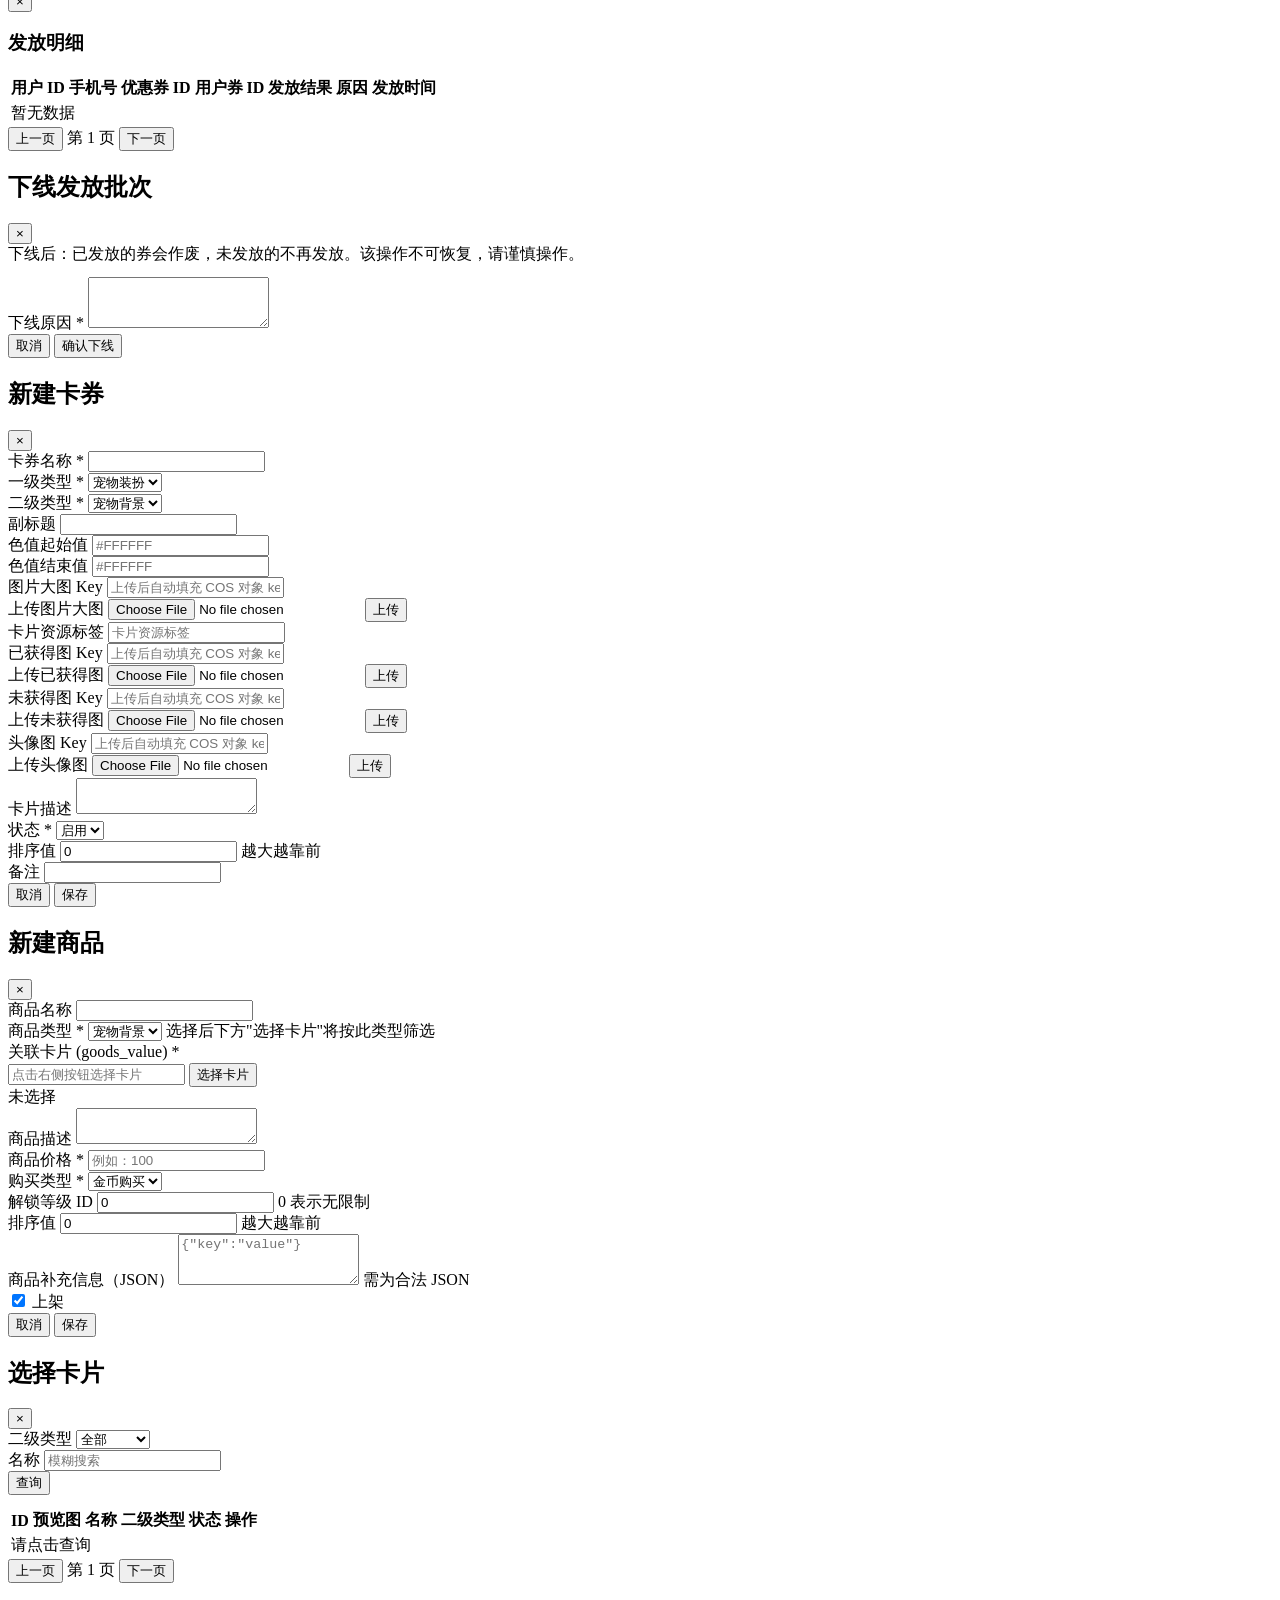
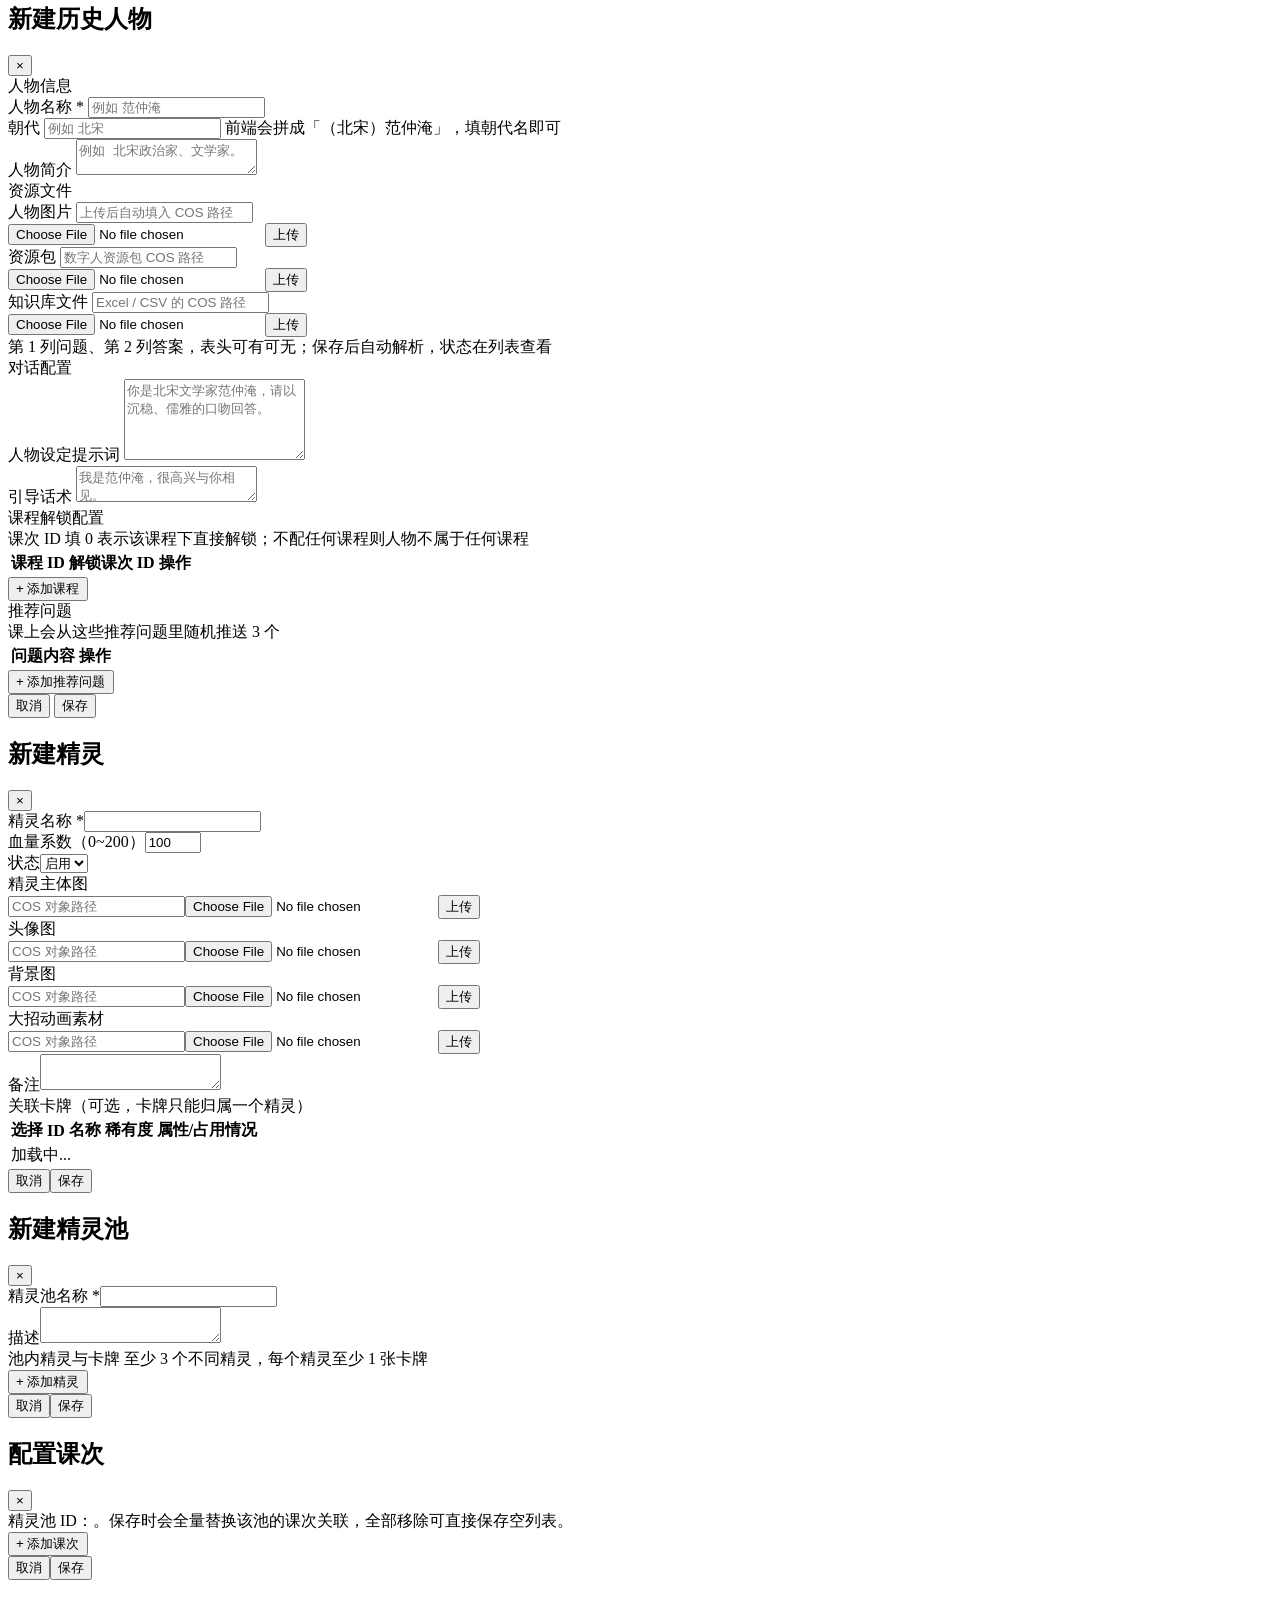
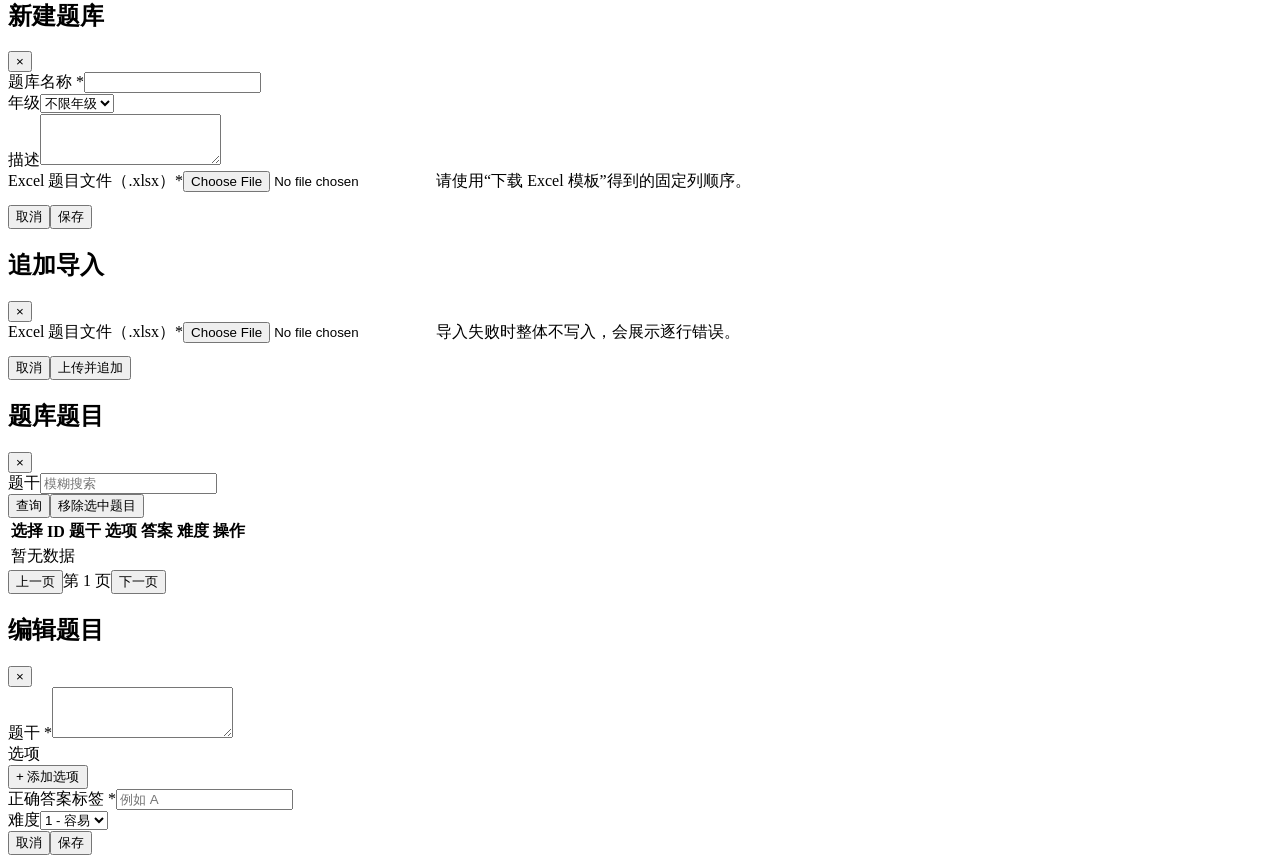
==== commit ebaf4c1d: "精灵" ====
--- a/public/index.html
+++ b/public/index.html
@@ -48,6 +48,15 @@
         <a class="nav-item" data-page="timechat" href="#timechat">
           <span class="nav-icon">🏛️</span>超时空对话
         </a>
+        <a class="nav-item" data-page="spirits" href="#spirits">
+          <span class="nav-icon">🧚</span>精灵管理
+        </a>
+        <a class="nav-item" data-page="spirit-pools" href="#spirit-pools">
+          <span class="nav-icon">🧩</span>精灵池管理
+        </a>
+        <a class="nav-item" data-page="question-banks" href="#question-banks">
+          <span class="nav-icon">📖</span>题库管理
+        </a>
       </nav>
     </aside>
 
@@ -202,6 +211,53 @@
             </select>
           </div>
         </section>
+      </section>
+
+      <!-- ========== 精灵管理 ========== -->
+      <section class="page hidden" id="page-spirits">
+        <header class="topbar">
+          <h1>精灵管理</h1>
+          <button id="btn-create-spirit" class="btn btn-primary">+ 新建精灵</button>
+        </header>
+        <section class="filter">
+          <div class="filter-item"><label>精灵名称</label><input id="spirit-filter-name" type="text" placeholder="模糊搜索"></div>
+          <div class="filter-item"><label>状态</label><select id="spirit-filter-status"><option value="0">全部</option><option value="1">启用</option><option value="2">禁用</option></select></div>
+          <button id="btn-spirit-search" class="btn">查询</button><button id="btn-spirit-reset" class="btn btn-ghost">重置</button>
+        </section>
+        <section class="list">
+          <table><thead><tr><th>ID</th><th>主体图</th><th>名称</th><th>血量系数</th><th>状态</th><th>关联卡牌</th><th>更新时间</th><th>操作</th></tr></thead>
+            <tbody id="spirit-tbody"><tr><td colspan="8" class="empty">暂无数据</td></tr></tbody></table>
+          <div class="pagination"><button id="btn-spirit-prev" class="btn btn-ghost">上一页</button><span id="spirit-page-info">第 1 页</span><button id="btn-spirit-next" class="btn btn-ghost">下一页</button><select id="spirit-page-size"><option value="10">10 条/页</option><option value="20" selected>20 条/页</option><option value="50">50 条/页</option></select></div>
+        </section>
+      </section>
+
+      <!-- ========== 精灵池管理 ========== -->
+      <section class="page hidden" id="page-spirit-pools">
+        <header class="topbar"><h1>精灵池管理</h1><button id="btn-create-pool" class="btn btn-primary">+ 新建精灵池</button></header>
+        <div class="module-tabs"><button type="button" class="module-tab active" data-pool-tab="pools">精灵池列表</button><button type="button" class="module-tab" data-pool-tab="binds">课次关联</button></div>
+        <div id="pool-list-panel">
+          <section class="filter">
+            <div class="filter-item"><label>精灵池名称</label><input id="pool-filter-name" type="text" placeholder="模糊搜索"></div>
+            <div class="filter-item"><label>精灵池 ID</label><input id="pool-filter-id" type="text"></div>
+            <div class="filter-item"><label>课程 ID</label><input id="pool-filter-course-id" type="text"></div>
+            <div class="filter-item"><label>课次 ID</label><input id="pool-filter-lesson-id" type="text"></div>
+            <button id="btn-pool-search" class="btn">查询</button><button id="btn-pool-reset" class="btn btn-ghost">重置</button>
+          </section>
+          <section class="list"><table><thead><tr><th>ID</th><th>名称</th><th>描述</th><th>精灵数</th><th>卡牌数</th><th>创建时间</th><th>操作</th></tr></thead><tbody id="pool-tbody"><tr><td colspan="7" class="empty">暂无数据</td></tr></tbody></table>
+            <div class="pagination"><button id="btn-pool-prev" class="btn btn-ghost">上一页</button><span id="pool-page-info">第 1 页</span><button id="btn-pool-next" class="btn btn-ghost">下一页</button><select id="pool-page-size"><option value="10">10 条/页</option><option value="20" selected>20 条/页</option><option value="50">50 条/页</option></select></div>
+          </section>
+        </div>
+        <div id="pool-bind-panel" class="hidden">
+          <section class="filter"><div class="filter-item"><label>精灵池 ID</label><input id="bind-filter-pool-id" type="text"></div><div class="filter-item"><label>课程 ID</label><input id="bind-filter-course-id" type="text"></div><div class="filter-item"><label>课次 ID</label><input id="bind-filter-lesson-id" type="text"></div><button id="btn-bind-search" class="btn">查询</button><button id="btn-bind-reset" class="btn btn-ghost">重置</button></section>
+          <section class="list"><table><thead><tr><th>池 ID</th><th>池名称</th><th>课程 ID</th><th>课程编号</th><th>课程名称</th><th>课次 ID</th><th>课次名称</th><th>课次类型</th></tr></thead><tbody id="pool-bind-tbody"><tr><td colspan="8" class="empty">暂无数据</td></tr></tbody></table><div class="pagination"><button id="btn-bind-prev" class="btn btn-ghost">上一页</button><span id="pool-bind-page-info">第 1 页</span><button id="btn-bind-next" class="btn btn-ghost">下一页</button></div></section>
+        </div>
+      </section>
+
+      <!-- ========== 题库管理 ========== -->
+      <section class="page hidden" id="page-question-banks">
+        <header class="topbar"><h1>题库管理</h1><div class="row-actions"><button id="btn-bank-template" class="btn">下载 Excel 模板</button><button id="btn-create-bank" class="btn btn-primary">+ 新建题库</button></div></header>
+        <section class="filter"><div class="filter-item"><label>年级</label><select id="bank-filter-grade"><option value="0">全部/不限</option><option value="1">一年级</option><option value="2">二年级</option><option value="3">三年级</option><option value="4">四年级</option><option value="5">五年级</option><option value="6">六年级</option></select></div><div class="filter-item"><label>题库名称</label><input id="bank-filter-keyword" type="text" placeholder="模糊搜索"></div><button id="btn-bank-search" class="btn">查询</button><button id="btn-bank-reset" class="btn btn-ghost">重置</button></section>
+        <section class="list"><table><thead><tr><th>ID</th><th>名称</th><th>年级</th><th>描述</th><th>题目数</th><th>更新时间</th><th>操作</th></tr></thead><tbody id="bank-tbody"><tr><td colspan="7" class="empty">暂无数据</td></tr></tbody></table><div class="pagination"><button id="btn-bank-prev" class="btn btn-ghost">上一页</button><span id="bank-page-info">第 1 页</span><button id="btn-bank-next" class="btn btn-ghost">下一页</button><select id="bank-page-size"><option value="10">10 条/页</option><option value="20" selected>20 条/页</option><option value="50">50 条/页</option></select></div></section>
       </section>
 
       <!-- ========== 发卡片 ========== -->
@@ -1546,6 +1602,31 @@
     </div>
   </div>
 
+  <!-- ========== 精灵编辑 ========== -->
+  <div id="modal-spirit" class="modal hidden"><div class="modal-content modal-large"><div class="modal-header"><h2 id="modal-spirit-title">新建精灵</h2><button class="modal-close" data-close="modal-spirit">×</button></div><form id="spirit-form" class="form"><input id="spirit-form-id" type="hidden">
+    <div class="form-grid"><div class="form-row"><label>精灵名称 *</label><input id="spirit-name" required maxlength="128"></div><div class="form-row"><label>血量系数（0~200）</label><input id="spirit-hp" type="number" min="0" max="200" value="100" required></div><div class="form-row"><label>状态</label><select id="spirit-status"><option value="1">启用</option><option value="2">禁用</option></select></div></div>
+    <div class="form-row"><label>精灵主体图</label><div class="upload-line"><input id="spirit-image" type="text" placeholder="COS 对象路径"><input id="spirit-image-file" type="file" accept="image/*"><button type="button" id="btn-upload-spirit-image" class="btn">上传</button></div></div>
+    <div class="form-grid"><div class="form-row"><label>头像图</label><div class="upload-line"><input id="spirit-avatar-image" type="text" placeholder="COS 对象路径"><input id="spirit-avatar-file" type="file" accept="image/*"><button type="button" id="btn-upload-spirit-avatar" class="btn">上传</button></div></div><div class="form-row"><label>背景图</label><div class="upload-line"><input id="spirit-bg-image" type="text" placeholder="COS 对象路径"><input id="spirit-bg-file" type="file" accept="image/*"><button type="button" id="btn-upload-spirit-bg" class="btn">上传</button></div></div></div>
+    <div class="form-row"><label>大招动画素材</label><div class="upload-line"><input id="spirit-ultimate-res" type="text" placeholder="COS 对象路径"><input id="spirit-ultimate-file" type="file"><button type="button" id="btn-upload-spirit-ultimate" class="btn">上传</button></div></div>
+    <div class="form-row"><label>备注</label><textarea id="spirit-remark" rows="2" maxlength="500"></textarea></div>
+    <div class="section-title">关联卡牌（可选，卡牌只能归属一个精灵）</div><div class="table-wrap"><table><thead><tr><th>选择</th><th>ID</th><th>名称</th><th>稀有度</th><th>属性/占用情况</th></tr></thead><tbody id="spirit-card-tbody"><tr><td colspan="5" class="empty">加载中...</td></tr></tbody></table></div>
+    <div class="form-actions"><button type="button" class="btn btn-ghost" data-close="modal-spirit">取消</button><button type="submit" class="btn btn-primary">保存</button></div>
+  </form></div></div>
+
+  <!-- ========== 精灵池编辑 ========== -->
+  <div id="modal-spirit-pool" class="modal hidden"><div class="modal-content modal-large"><div class="modal-header"><h2 id="modal-pool-title">新建精灵池</h2><button class="modal-close" data-close="modal-spirit-pool">×</button></div><form id="pool-form" class="form"><input id="pool-form-id" type="hidden"><div class="form-row"><label>精灵池名称 *</label><input id="pool-name" required maxlength="128"></div><div class="form-row"><label>描述</label><textarea id="pool-description" rows="2" maxlength="500"></textarea></div><div class="section-title">池内精灵与卡牌 <span class="hint">至少 3 个不同精灵，每个精灵至少 1 张卡牌</span></div><div id="pool-spirit-rows"></div><button type="button" id="btn-add-pool-spirit" class="btn">+ 添加精灵</button><div class="form-actions"><button type="button" class="btn btn-ghost" data-close="modal-spirit-pool">取消</button><button type="submit" class="btn btn-primary">保存</button></div></form></div></div>
+
+  <!-- ========== 精灵池课次绑定 ========== -->
+  <div id="modal-pool-bind" class="modal hidden"><div class="modal-content modal-large"><div class="modal-header"><h2 id="bind-pool-title">配置课次</h2><button class="modal-close" data-close="modal-pool-bind">×</button></div><form id="pool-bind-form" class="form"><div class="hint">精灵池 ID：<strong id="bind-pool-id"></strong>。保存时会全量替换该池的课次关联，全部移除可直接保存空列表。</div><div id="course-bind-rows" class="course-bind-list"></div><button type="button" id="btn-add-course-bind" class="btn">+ 添加课次</button><div class="form-actions"><button type="button" class="btn btn-ghost" data-close="modal-pool-bind">取消</button><button type="submit" class="btn btn-primary">保存</button></div></form></div></div>
+
+  <!-- ========== 题库编辑/导入 ========== -->
+  <div id="modal-question-bank" class="modal hidden"><div class="modal-content"><div class="modal-header"><h2 id="modal-bank-title">新建题库</h2><button class="modal-close" data-close="modal-question-bank">×</button></div><form id="bank-form" class="form"><input id="bank-form-id" type="hidden"><div class="form-row"><label>题库名称 *</label><input id="bank-name" maxlength="128" required></div><div class="form-row"><label>年级</label><select id="bank-grade"><option value="0">不限年级</option><option value="1">一年级</option><option value="2">二年级</option><option value="3">三年级</option><option value="4">四年级</option><option value="5">五年级</option><option value="6">六年级</option></select></div><div class="form-row"><label>描述</label><textarea id="bank-description" rows="3" maxlength="500"></textarea></div><div id="bank-excel-row" class="form-row"><label>Excel 题目文件（.xlsx）*</label><input id="bank-excel-file" type="file" accept=".xlsx,application/vnd.openxmlformats-officedocument.spreadsheetml.sheet"><span class="hint">请使用“下载 Excel 模板”得到的固定列顺序。</span></div><pre id="bank-import-errors" class="import-errors hidden"></pre><div class="form-actions"><button type="button" class="btn btn-ghost" data-close="modal-question-bank">取消</button><button type="submit" class="btn btn-primary">保存</button></div></form></div></div>
+  <div id="modal-bank-import" class="modal hidden"><div class="modal-content"><div class="modal-header"><h2 id="import-bank-title">追加导入</h2><button class="modal-close" data-close="modal-bank-import">×</button></div><form id="bank-import-form" class="form"><div class="form-row"><label>Excel 题目文件（.xlsx）*</label><input id="import-bank-file" type="file" accept=".xlsx,application/vnd.openxmlformats-officedocument.spreadsheetml.sheet"><span class="hint">导入失败时整体不写入，会展示逐行错误。</span></div><pre id="bank-append-errors" class="import-errors hidden"></pre><div class="form-actions"><button type="button" class="btn btn-ghost" data-close="modal-bank-import">取消</button><button type="submit" class="btn btn-primary">上传并追加</button></div></form></div></div>
+
+  <!-- ========== 题库题目 ========== -->
+  <div id="modal-bank-questions" class="modal hidden"><div class="modal-content modal-large"><div class="modal-header"><h2 id="bank-question-title">题库题目</h2><button class="modal-close" data-close="modal-bank-questions">×</button></div><div class="form"><div class="filter compact-filter"><div class="filter-item"><label>题干</label><input id="question-filter-stem" type="text" placeholder="模糊搜索"></div><button id="btn-bank-question-search" class="btn">查询</button><button id="btn-remove-bank-questions" class="btn btn-danger">移除选中题目</button></div><div class="table-wrap"><table><thead><tr><th>选择</th><th>ID</th><th>题干</th><th>选项</th><th>答案</th><th>难度</th><th>操作</th></tr></thead><tbody id="bank-question-tbody"><tr><td colspan="7" class="empty">暂无数据</td></tr></tbody></table></div><div class="pagination"><button id="btn-bank-question-prev" class="btn btn-ghost">上一页</button><span id="question-page-info">第 1 页</span><button id="btn-bank-question-next" class="btn btn-ghost">下一页</button></div></div></div></div>
+  <div id="modal-question-edit" class="modal hidden"><div class="modal-content modal-large"><div class="modal-header"><h2>编辑题目</h2><button class="modal-close" data-close="modal-question-edit">×</button></div><form id="question-edit-form" class="form"><input id="question-edit-id" type="hidden"><div class="form-row"><label>题干 *</label><textarea id="question-stem" rows="3" required></textarea></div><div class="section-title">选项</div><div id="question-option-rows" class="question-option-list"></div><button type="button" id="btn-add-question-option" class="btn">+ 添加选项</button><div class="form-grid"><div class="form-row"><label>正确答案标签 *</label><input id="question-correct-answer" placeholder="例如 A" required></div><div class="form-row"><label>难度</label><select id="question-difficulty"><option value="1">1 - 容易</option><option value="2">2 - 较易</option><option value="3">3 - 一般</option><option value="4">4 - 较难</option><option value="5">5 - 困难</option></select></div></div><div class="form-actions"><button type="button" class="btn btn-ghost" data-close="modal-question-edit">取消</button><button type="submit" class="btn btn-primary">保存</button></div></form></div></div>
+
   <div id="toast" class="toast hidden"></div>
 
   <!-- 按依赖顺序加载：common 提供工具函数，cards/goods 是各模块，app 是入口 -->
@@ -1558,6 +1639,9 @@
   <script src="/migrate.js"></script>
   <script src="/coupon.js"></script>
   <script src="/timechat.js"></script>
+  <script src="/spirits.js"></script>
+  <script src="/spirit-pools.js"></script>
+  <script src="/question-banks.js"></script>
   <script src="/app.js"></script>
 </body>
 </html>
